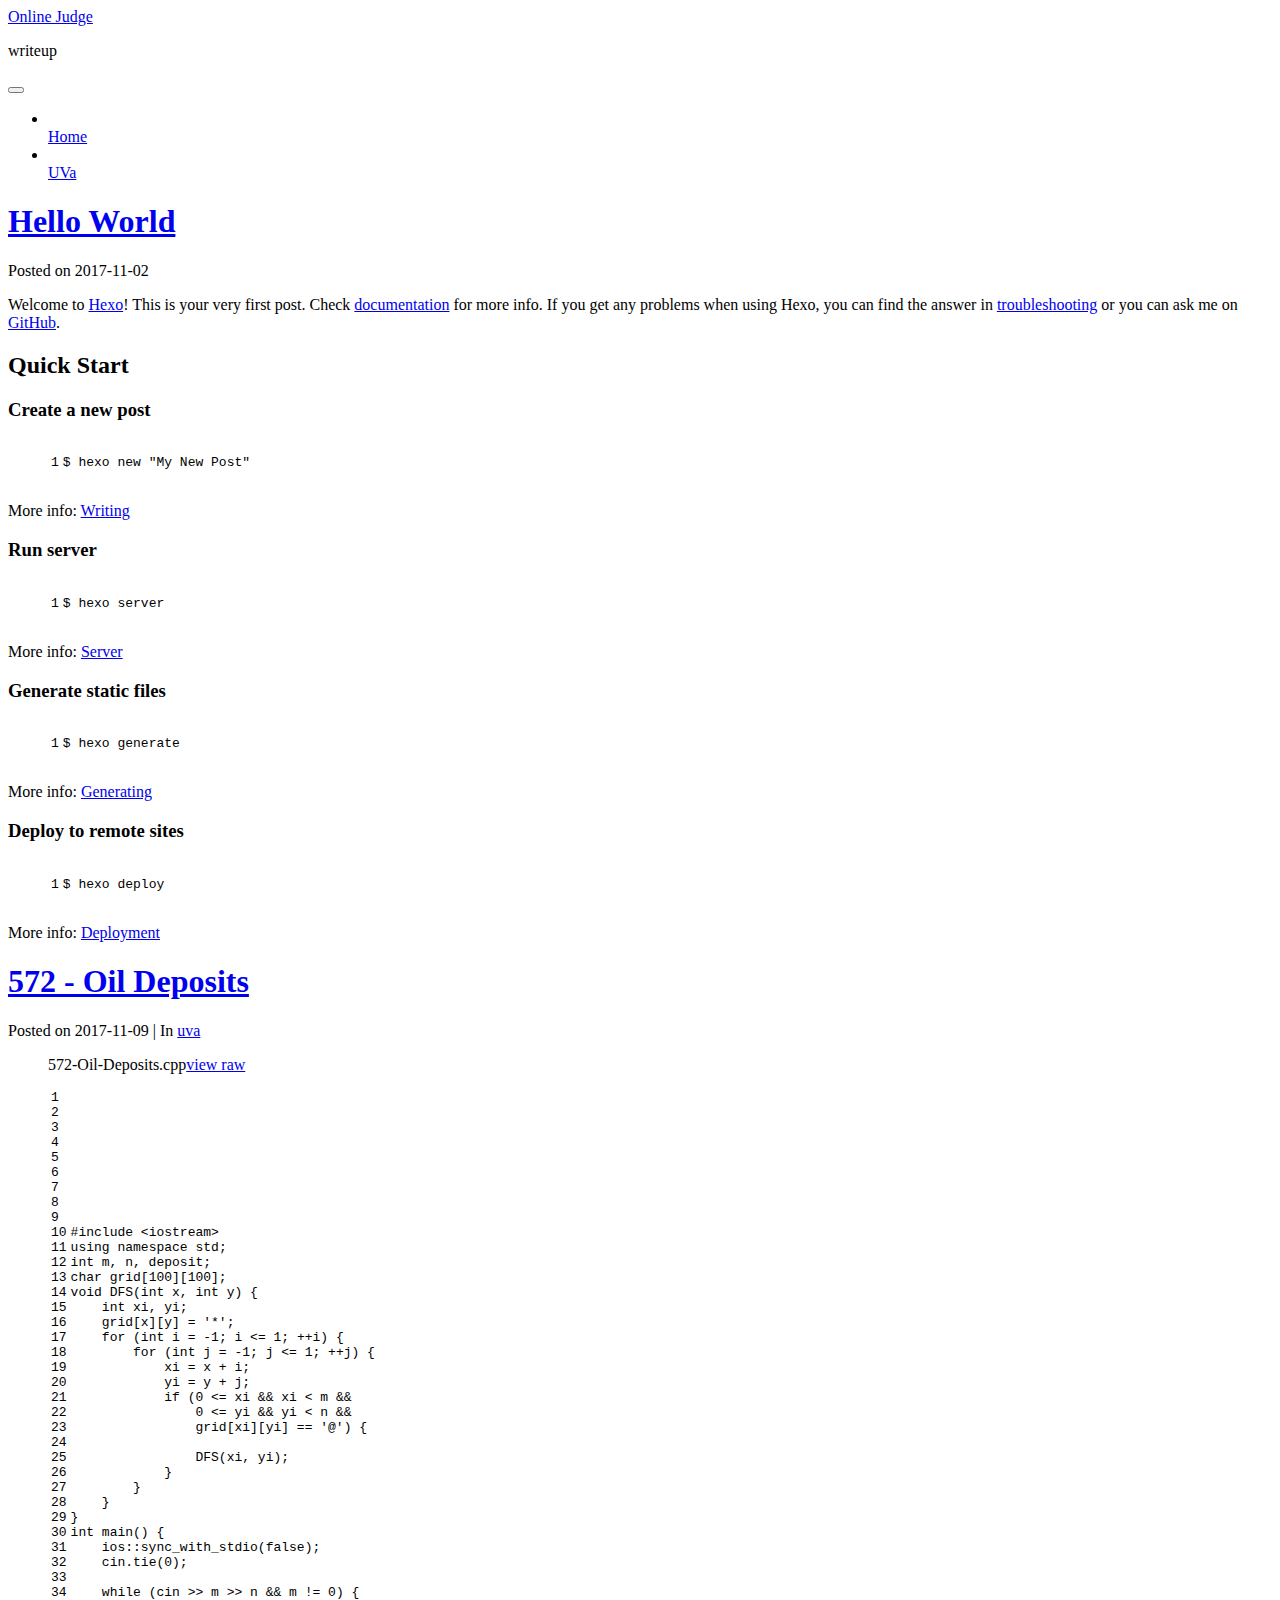
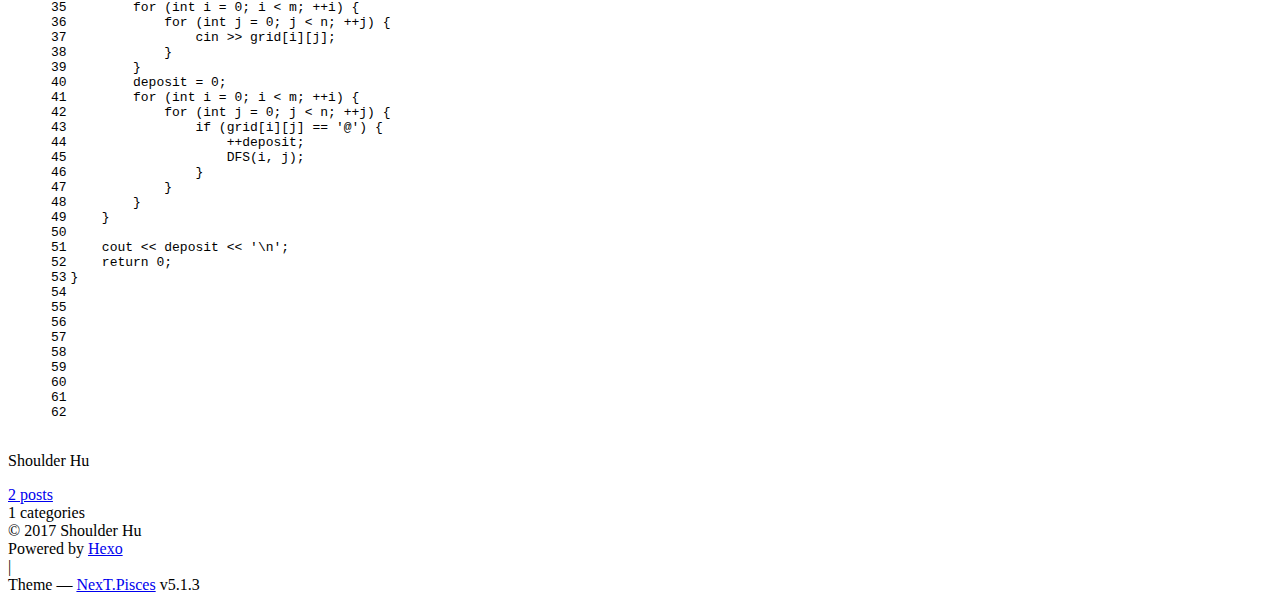
==== index.html @ 4b650085 "Site updated: 2017-11-09 22:16:03" ====
<!DOCTYPE html>



  


<html class="theme-next pisces use-motion" lang="en">
<head>
  <meta charset="UTF-8"/>
<meta http-equiv="X-UA-Compatible" content="IE=edge" />
<meta name="viewport" content="width=device-width, initial-scale=1, maximum-scale=1"/>
<meta name="theme-color" content="#222">









<meta http-equiv="Cache-Control" content="no-transform" />
<meta http-equiv="Cache-Control" content="no-siteapp" />
















  
  
  <link href="/onlinejudge/lib/fancybox/source/jquery.fancybox.css?v=2.1.5" rel="stylesheet" type="text/css" />







<link href="/onlinejudge/lib/font-awesome/css/font-awesome.min.css?v=4.6.2" rel="stylesheet" type="text/css" />

<link href="/onlinejudge/css/main.css?v=5.1.3" rel="stylesheet" type="text/css" />


  <link rel="apple-touch-icon" sizes="180x180" href="/onlinejudge/images/apple-touch-icon-next.png?v=5.1.3">


  <link rel="icon" type="image/png" sizes="32x32" href="/onlinejudge/images/favicon-32x32-next.png?v=5.1.3">


  <link rel="icon" type="image/png" sizes="16x16" href="/onlinejudge/images/favicon-16x16-next.png?v=5.1.3">


  <link rel="mask-icon" href="/onlinejudge/images/logo.svg?v=5.1.3" color="#222">





  <meta name="keywords" content="Hexo, NexT" />










<meta property="og:type" content="website">
<meta property="og:title" content="Online Judge">
<meta property="og:url" content="http://shoulderhu.github.io/onlinejudge/index.html">
<meta property="og:site_name" content="Online Judge">
<meta property="og:locale" content="en">
<meta name="twitter:card" content="summary">
<meta name="twitter:title" content="Online Judge">



<script type="text/javascript" id="hexo.configurations">
  var NexT = window.NexT || {};
  var CONFIG = {
    root: '/onlinejudge/',
    scheme: 'Pisces',
    version: '5.1.3',
    sidebar: {"position":"left","display":"post","offset":12,"b2t":false,"scrollpercent":false,"onmobile":false},
    fancybox: true,
    tabs: true,
    motion: {"enable":true,"async":false,"transition":{"post_block":"fadeIn","post_header":"slideDownIn","post_body":"slideDownIn","coll_header":"slideLeftIn","sidebar":"slideUpIn"}},
    duoshuo: {
      userId: '0',
      author: 'Author'
    },
    algolia: {
      applicationID: '',
      apiKey: '',
      indexName: '',
      hits: {"per_page":10},
      labels: {"input_placeholder":"Search for Posts","hits_empty":"We didn't find any results for the search: ${query}","hits_stats":"${hits} results found in ${time} ms"}
    }
  };
</script>



  <link rel="canonical" href="http://shoulderhu.github.io/onlinejudge/"/>





  <title>Online Judge</title>
  








</head>

<body itemscope itemtype="http://schema.org/WebPage" lang="en">

  
  
    
  

  <div class="container sidebar-position-left 
  page-home">
    <div class="headband"></div>

    <header id="header" class="header" itemscope itemtype="http://schema.org/WPHeader">
      <div class="header-inner"><div class="site-brand-wrapper">
  <div class="site-meta ">
    

    <div class="custom-logo-site-title">
      <a href="/onlinejudge/"  class="brand" rel="start">
        <span class="logo-line-before"><i></i></span>
        <span class="site-title">Online Judge</span>
        <span class="logo-line-after"><i></i></span>
      </a>
    </div>
      
        <p class="site-subtitle">writeup</p>
      
  </div>

  <div class="site-nav-toggle">
    <button>
      <span class="btn-bar"></span>
      <span class="btn-bar"></span>
      <span class="btn-bar"></span>
    </button>
  </div>
</div>

<nav class="site-nav">
  

  
    <ul id="menu" class="menu">
      
        
        <li class="menu-item menu-item-home">
          <a href="/onlinejudge/" rel="section">
            
              <i class="menu-item-icon fa fa-fw fa-home"></i> <br />
            
            Home
          </a>
        </li>
      
        
        <li class="menu-item menu-item-uva">
          <a href="/onlinejudge/categories/uva/" rel="section">
            
              <i class="menu-item-icon fa fa-fw fa-th"></i> <br />
            
            UVa
          </a>
        </li>
      

      
    </ul>
  

  
</nav>



 </div>
    </header>

    <main id="main" class="main">
      <div class="main-inner">
        <div class="content-wrap">
          <div id="content" class="content">
            
  <section id="posts" class="posts-expand">
    
      

  

  
  
  

  <article class="post post-type-normal" itemscope itemtype="http://schema.org/Article">
  
  
  
  <div class="post-block">
    <link itemprop="mainEntityOfPage" href="http://shoulderhu.github.io/onlinejudge/onlinejudge/hello-world/">

    <span hidden itemprop="author" itemscope itemtype="http://schema.org/Person">
      <meta itemprop="name" content="Shoulder Hu">
      <meta itemprop="description" content="">
      <meta itemprop="image" content="/onlinejudge/images/avatar.gif">
    </span>

    <span hidden itemprop="publisher" itemscope itemtype="http://schema.org/Organization">
      <meta itemprop="name" content="Online Judge">
    </span>

    
      <header class="post-header">

        
        
          <h1 class="post-title" itemprop="name headline">
                
                <a class="post-title-link" href="/onlinejudge/hello-world/" itemprop="url">Hello World</a></h1>
        

        <div class="post-meta">
          <span class="post-time">
            
              <span class="post-meta-item-icon">
                <i class="fa fa-calendar-o"></i>
              </span>
              
                <span class="post-meta-item-text">Posted on</span>
              
              <time title="Post created" itemprop="dateCreated datePublished" datetime="2017-11-02T09:45:26+08:00">
                2017-11-02
              </time>
            

            

            
          </span>

          

          
            
          

          
          

          

          

          

        </div>
      </header>
    

    
    
    
    <div class="post-body" itemprop="articleBody">

      
      

      
        
          
            <p>Welcome to <a href="https://hexo.io/" target="_blank" rel="external">Hexo</a>! This is your very first post. Check <a href="https://hexo.io/docs/" target="_blank" rel="external">documentation</a> for more info. If you get any problems when using Hexo, you can find the answer in <a href="https://hexo.io/docs/troubleshooting.html" target="_blank" rel="external">troubleshooting</a> or you can ask me on <a href="https://github.com/hexojs/hexo/issues" target="_blank" rel="external">GitHub</a>.</p>
<h2 id="Quick-Start"><a href="#Quick-Start" class="headerlink" title="Quick Start"></a>Quick Start</h2><h3 id="Create-a-new-post"><a href="#Create-a-new-post" class="headerlink" title="Create a new post"></a>Create a new post</h3><figure class="highlight bash"><table><tr><td class="gutter"><pre><div class="line">1</div></pre></td><td class="code"><pre><div class="line">$ hexo new <span class="string">"My New Post"</span></div></pre></td></tr></table></figure>
<p>More info: <a href="https://hexo.io/docs/writing.html" target="_blank" rel="external">Writing</a></p>
<h3 id="Run-server"><a href="#Run-server" class="headerlink" title="Run server"></a>Run server</h3><figure class="highlight bash"><table><tr><td class="gutter"><pre><div class="line">1</div></pre></td><td class="code"><pre><div class="line">$ hexo server</div></pre></td></tr></table></figure>
<p>More info: <a href="https://hexo.io/docs/server.html" target="_blank" rel="external">Server</a></p>
<h3 id="Generate-static-files"><a href="#Generate-static-files" class="headerlink" title="Generate static files"></a>Generate static files</h3><figure class="highlight bash"><table><tr><td class="gutter"><pre><div class="line">1</div></pre></td><td class="code"><pre><div class="line">$ hexo generate</div></pre></td></tr></table></figure>
<p>More info: <a href="https://hexo.io/docs/generating.html" target="_blank" rel="external">Generating</a></p>
<h3 id="Deploy-to-remote-sites"><a href="#Deploy-to-remote-sites" class="headerlink" title="Deploy to remote sites"></a>Deploy to remote sites</h3><figure class="highlight bash"><table><tr><td class="gutter"><pre><div class="line">1</div></pre></td><td class="code"><pre><div class="line">$ hexo deploy</div></pre></td></tr></table></figure>
<p>More info: <a href="https://hexo.io/docs/deployment.html" target="_blank" rel="external">Deployment</a></p>

          
        
      
    </div>
    
    
    

    

    

    

    <footer class="post-footer">
      

      

      

      
      
        <div class="post-eof"></div>
      
    </footer>
  </div>
  
  
  
  </article>


    
      

  

  
  
  

  <article class="post post-type-normal" itemscope itemtype="http://schema.org/Article">
  
  
  
  <div class="post-block">
    <link itemprop="mainEntityOfPage" href="http://shoulderhu.github.io/onlinejudge/onlinejudge/uva/572/">

    <span hidden itemprop="author" itemscope itemtype="http://schema.org/Person">
      <meta itemprop="name" content="Shoulder Hu">
      <meta itemprop="description" content="">
      <meta itemprop="image" content="/onlinejudge/images/avatar.gif">
    </span>

    <span hidden itemprop="publisher" itemscope itemtype="http://schema.org/Organization">
      <meta itemprop="name" content="Online Judge">
    </span>

    
      <header class="post-header">

        
        
          <h1 class="post-title" itemprop="name headline">
                
                <a class="post-title-link" href="/onlinejudge/uva/572/" itemprop="url">572 - Oil Deposits</a></h1>
        

        <div class="post-meta">
          <span class="post-time">
            
              <span class="post-meta-item-icon">
                <i class="fa fa-calendar-o"></i>
              </span>
              
                <span class="post-meta-item-text">Posted on</span>
              
              <time title="Post created" itemprop="dateCreated datePublished" datetime="2017-11-09T21:13:54+08:00">
                2017-11-09
              </time>
            

            

            
          </span>

          
            <span class="post-category" >
            
              <span class="post-meta-divider">|</span>
            
              <span class="post-meta-item-icon">
                <i class="fa fa-folder-o"></i>
              </span>
              
                <span class="post-meta-item-text">In</span>
              
              
                <span itemprop="about" itemscope itemtype="http://schema.org/Thing">
                  <a href="/onlinejudge/categories/uva/" itemprop="url" rel="index">
                    <span itemprop="name">uva</span>
                  </a>
                </span>

                
                
              
            </span>
          

          
            
          

          
          

          

          

          

        </div>
      </header>
    

    
    
    
    <div class="post-body" itemprop="articleBody">

      
      

      
        
          
            <figure class="highlight cpp"><figcaption><span>572-Oil-Deposits.cpp</span><a href="/onlinejudge/categories/uva/572-Oil-Deposits.cpp">view raw</a></figcaption><table><tr><td class="gutter"><pre><div class="line">1</div><div class="line">2</div><div class="line">3</div><div class="line">4</div><div class="line">5</div><div class="line">6</div><div class="line">7</div><div class="line">8</div><div class="line">9</div><div class="line">10</div><div class="line">11</div><div class="line">12</div><div class="line">13</div><div class="line">14</div><div class="line">15</div><div class="line">16</div><div class="line">17</div><div class="line">18</div><div class="line">19</div><div class="line">20</div><div class="line">21</div><div class="line">22</div><div class="line">23</div><div class="line">24</div><div class="line">25</div><div class="line">26</div><div class="line">27</div><div class="line">28</div><div class="line">29</div><div class="line">30</div><div class="line">31</div><div class="line">32</div><div class="line">33</div><div class="line">34</div><div class="line">35</div><div class="line">36</div><div class="line">37</div><div class="line">38</div><div class="line">39</div><div class="line">40</div><div class="line">41</div><div class="line">42</div><div class="line">43</div><div class="line">44</div><div class="line">45</div><div class="line">46</div><div class="line">47</div><div class="line">48</div><div class="line">49</div><div class="line">50</div><div class="line">51</div><div class="line">52</div><div class="line">53</div><div class="line">54</div><div class="line">55</div><div class="line">56</div><div class="line">57</div><div class="line">58</div><div class="line">59</div><div class="line">60</div><div class="line">61</div><div class="line">62</div></pre></td><td class="code"><pre><div class="line"><span class="meta">#<span class="meta-keyword">include</span> <span class="meta-string">&lt;iostream&gt;</span></span></div><div class="line"></div><div class="line"><span class="keyword">using</span> <span class="keyword">namespace</span> <span class="built_in">std</span>;</div><div class="line"></div><div class="line"><span class="keyword">int</span> m, n, deposit;</div><div class="line"><span class="keyword">char</span> grid[<span class="number">100</span>][<span class="number">100</span>];</div><div class="line"></div><div class="line"><span class="function"><span class="keyword">void</span> <span class="title">DFS</span><span class="params">(<span class="keyword">int</span> x, <span class="keyword">int</span> y)</span> </span>{</div><div class="line"></div><div class="line">    <span class="keyword">int</span> xi, yi;</div><div class="line">    grid[x][y] = <span class="string">'*'</span>;</div><div class="line"></div><div class="line">    <span class="keyword">for</span> (<span class="keyword">int</span> i = <span class="number">-1</span>; i &lt;= <span class="number">1</span>; ++i) {</div><div class="line"></div><div class="line">        <span class="keyword">for</span> (<span class="keyword">int</span> j = <span class="number">-1</span>; j &lt;= <span class="number">1</span>; ++j) {</div><div class="line"></div><div class="line">            xi = x + i;</div><div class="line">            yi = y + j;</div><div class="line"></div><div class="line">            <span class="keyword">if</span> (<span class="number">0</span> &lt;= xi &amp;&amp; xi &lt; m &amp;&amp;</div><div class="line">                <span class="number">0</span> &lt;= yi &amp;&amp; yi &lt; n &amp;&amp;</div><div class="line">                grid[xi][yi] == <span class="string">'@'</span>) {</div><div class="line">								</div><div class="line">                DFS(xi, yi);</div><div class="line">            }			</div><div class="line">        }</div><div class="line">    }</div><div class="line">}</div><div class="line"></div><div class="line"><span class="function"><span class="keyword">int</span> <span class="title">main</span><span class="params">()</span> </span>{</div><div class="line"></div><div class="line">    ios::sync_with_stdio(<span class="literal">false</span>);</div><div class="line">    <span class="built_in">cin</span>.tie(<span class="number">0</span>);</div><div class="line">		</div><div class="line">    <span class="keyword">while</span> (<span class="built_in">cin</span> &gt;&gt; m &gt;&gt; n &amp;&amp; m != <span class="number">0</span>) {</div><div class="line"></div><div class="line">        <span class="keyword">for</span> (<span class="keyword">int</span> i = <span class="number">0</span>; i &lt; m; ++i) {</div><div class="line"></div><div class="line">            <span class="keyword">for</span> (<span class="keyword">int</span> j = <span class="number">0</span>; j &lt; n; ++j) {</div><div class="line"></div><div class="line">                <span class="built_in">cin</span> &gt;&gt; grid[i][j];</div><div class="line">            }</div><div class="line">        }</div><div class="line"></div><div class="line">        deposit = <span class="number">0</span>;</div><div class="line"></div><div class="line">        <span class="keyword">for</span> (<span class="keyword">int</span> i = <span class="number">0</span>; i &lt; m; ++i) {</div><div class="line"></div><div class="line">            <span class="keyword">for</span> (<span class="keyword">int</span> j = <span class="number">0</span>; j &lt; n; ++j) {</div><div class="line"></div><div class="line">                <span class="keyword">if</span> (grid[i][j] == <span class="string">'@'</span>) {</div><div class="line"></div><div class="line">                    ++deposit;</div><div class="line">                    DFS(i, j);</div><div class="line">                }</div><div class="line">            }</div><div class="line">        }</div><div class="line">    } </div><div class="line">  	</div><div class="line">    <span class="built_in">cout</span> &lt;&lt; deposit &lt;&lt; <span class="string">'\n'</span>;  </div><div class="line">    <span class="keyword">return</span> <span class="number">0</span>;</div><div class="line">}</div></pre></td></tr></table></figure>

          
        
      
    </div>
    
    
    

    

    

    

    <footer class="post-footer">
      

      

      

      
      
        <div class="post-eof"></div>
      
    </footer>
  </div>
  
  
  
  </article>


    
  </section>

  


          </div>
          


          

        </div>
        
          
  
  <div class="sidebar-toggle">
    <div class="sidebar-toggle-line-wrap">
      <span class="sidebar-toggle-line sidebar-toggle-line-first"></span>
      <span class="sidebar-toggle-line sidebar-toggle-line-middle"></span>
      <span class="sidebar-toggle-line sidebar-toggle-line-last"></span>
    </div>
  </div>

  <aside id="sidebar" class="sidebar">
    
    <div class="sidebar-inner">

      

      

      <section class="site-overview-wrap sidebar-panel sidebar-panel-active">
        <div class="site-overview">
          <div class="site-author motion-element" itemprop="author" itemscope itemtype="http://schema.org/Person">
            
              <p class="site-author-name" itemprop="name">Shoulder Hu</p>
              <p class="site-description motion-element" itemprop="description"></p>
          </div>

          <nav class="site-state motion-element">

            
              <div class="site-state-item site-state-posts">
              
                <a href="/onlinejudge/archives">
              
                  <span class="site-state-item-count">2</span>
                  <span class="site-state-item-name">posts</span>
                </a>
              </div>
            

            
              
              
              <div class="site-state-item site-state-categories">
                
                  <span class="site-state-item-count">1</span>
                  <span class="site-state-item-name">categories</span>
                
              </div>
            

            

          </nav>

          

          <div class="links-of-author motion-element">
            
          </div>

          
          

          
          

          

        </div>
      </section>

      

      

    </div>
  </aside>


        
      </div>
    </main>

    <footer id="footer" class="footer">
      <div class="footer-inner">
        <div class="copyright">&copy; <span itemprop="copyrightYear">2017</span>
  <span class="with-love">
    <i class="fa fa-user"></i>
  </span>
  <span class="author" itemprop="copyrightHolder">Shoulder Hu</span>

  
</div>


  <div class="powered-by">Powered by <a class="theme-link" target="_blank" href="https://hexo.io">Hexo</a></div>



  <span class="post-meta-divider">|</span>



  <div class="theme-info">Theme &mdash; <a class="theme-link" target="_blank" href="https://github.com/iissnan/hexo-theme-next">NexT.Pisces</a> v5.1.3</div>




        







        
      </div>
    </footer>

    
      <div class="back-to-top">
        <i class="fa fa-arrow-up"></i>
        
      </div>
    

    

  </div>

  

<script type="text/javascript">
  if (Object.prototype.toString.call(window.Promise) !== '[object Function]') {
    window.Promise = null;
  }
</script>









  












  
  
    <script type="text/javascript" src="/onlinejudge/lib/jquery/index.js?v=2.1.3"></script>
  

  
  
    <script type="text/javascript" src="/onlinejudge/lib/fastclick/lib/fastclick.min.js?v=1.0.6"></script>
  

  
  
    <script type="text/javascript" src="/onlinejudge/lib/jquery_lazyload/jquery.lazyload.js?v=1.9.7"></script>
  

  
  
    <script type="text/javascript" src="/onlinejudge/lib/velocity/velocity.min.js?v=1.2.1"></script>
  

  
  
    <script type="text/javascript" src="/onlinejudge/lib/velocity/velocity.ui.min.js?v=1.2.1"></script>
  

  
  
    <script type="text/javascript" src="/onlinejudge/lib/fancybox/source/jquery.fancybox.pack.js?v=2.1.5"></script>
  


  


  <script type="text/javascript" src="/onlinejudge/js/src/utils.js?v=5.1.3"></script>

  <script type="text/javascript" src="/onlinejudge/js/src/motion.js?v=5.1.3"></script>



  
  


  <script type="text/javascript" src="/onlinejudge/js/src/affix.js?v=5.1.3"></script>

  <script type="text/javascript" src="/onlinejudge/js/src/schemes/pisces.js?v=5.1.3"></script>



  

  


  <script type="text/javascript" src="/onlinejudge/js/src/bootstrap.js?v=5.1.3"></script>



  


  




	





  





  












  





  

  

  

  
  

  

  

  

</body>
</html>
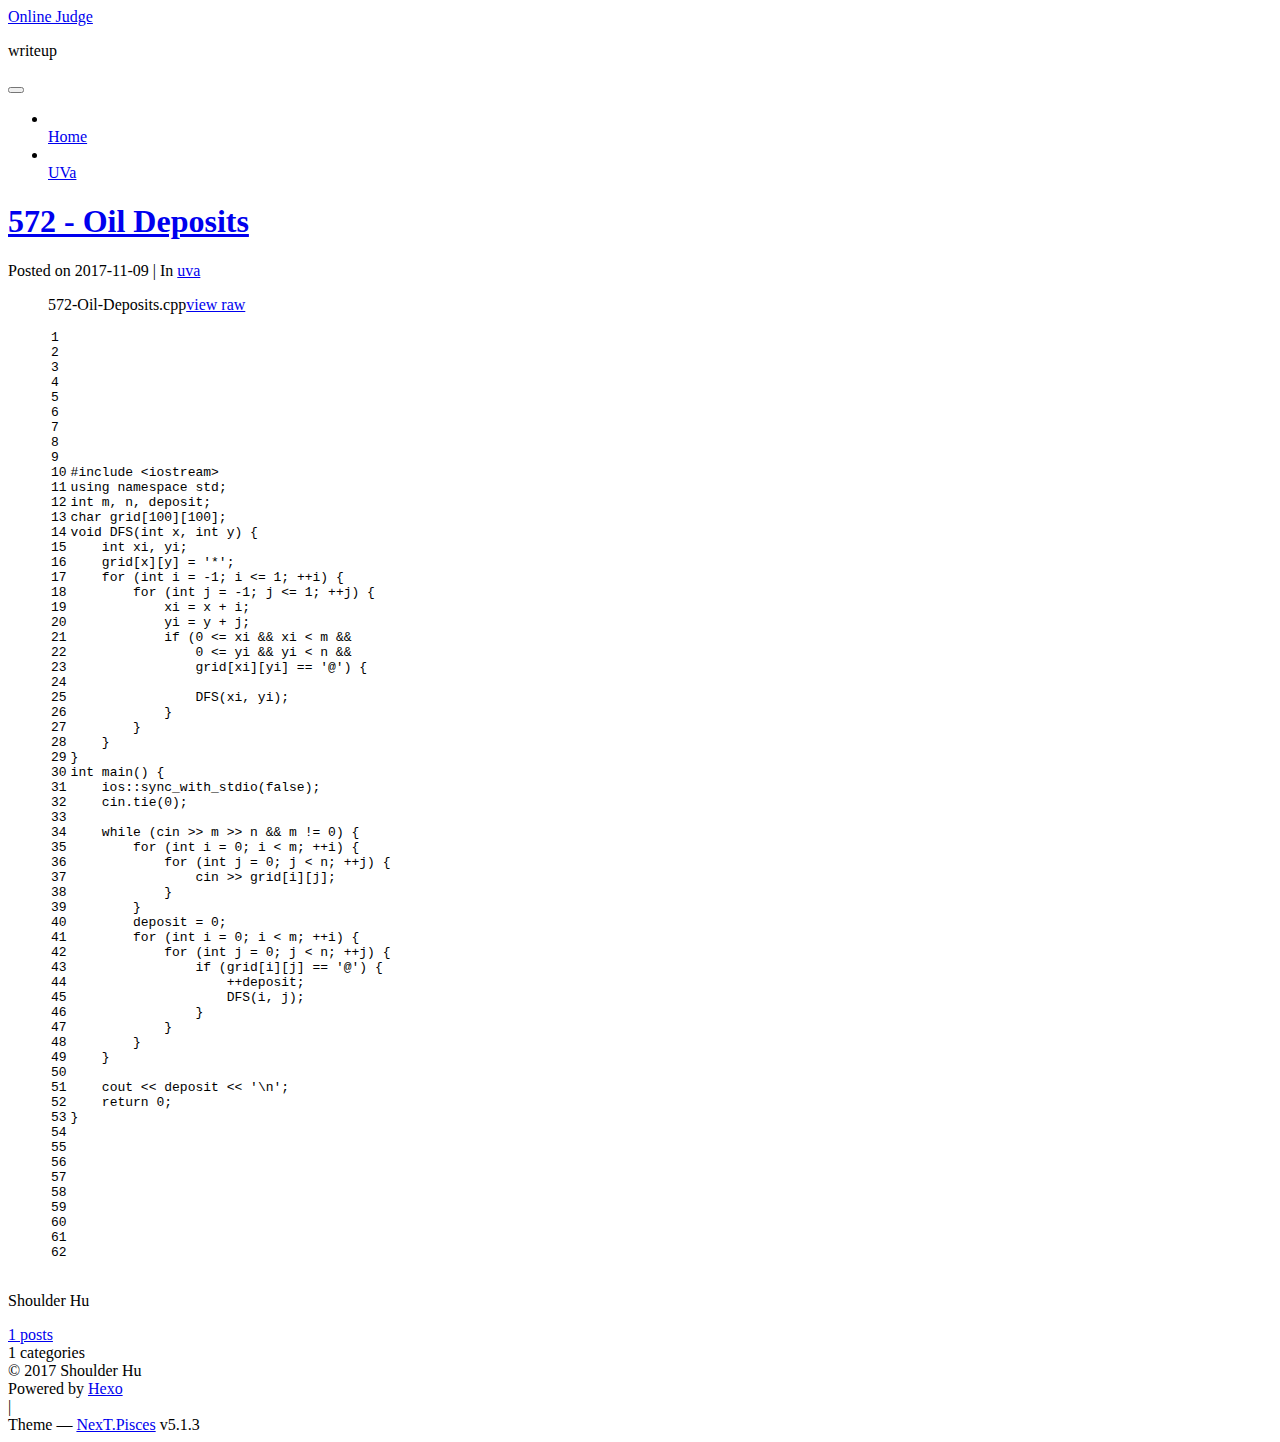
==== commit d4303fc5: "Site updated: 2017-11-09 22:50:57" ====
--- a/index.html
+++ b/index.html
@@ -229,134 +229,6 @@
   
   
   <div class="post-block">
-    <link itemprop="mainEntityOfPage" href="http://shoulderhu.github.io/onlinejudge/onlinejudge/hello-world/">
-
-    <span hidden itemprop="author" itemscope itemtype="http://schema.org/Person">
-      <meta itemprop="name" content="Shoulder Hu">
-      <meta itemprop="description" content="">
-      <meta itemprop="image" content="/onlinejudge/images/avatar.gif">
-    </span>
-
-    <span hidden itemprop="publisher" itemscope itemtype="http://schema.org/Organization">
-      <meta itemprop="name" content="Online Judge">
-    </span>
-
-    
-      <header class="post-header">
-
-        
-        
-          <h1 class="post-title" itemprop="name headline">
-                
-                <a class="post-title-link" href="/onlinejudge/hello-world/" itemprop="url">Hello World</a></h1>
-        
-
-        <div class="post-meta">
-          <span class="post-time">
-            
-              <span class="post-meta-item-icon">
-                <i class="fa fa-calendar-o"></i>
-              </span>
-              
-                <span class="post-meta-item-text">Posted on</span>
-              
-              <time title="Post created" itemprop="dateCreated datePublished" datetime="2017-11-02T09:45:26+08:00">
-                2017-11-02
-              </time>
-            
-
-            
-
-            
-          </span>
-
-          
-
-          
-            
-          
-
-          
-          
-
-          
-
-          
-
-          
-
-        </div>
-      </header>
-    
-
-    
-    
-    
-    <div class="post-body" itemprop="articleBody">
-
-      
-      
-
-      
-        
-          
-            <p>Welcome to <a href="https://hexo.io/" target="_blank" rel="external">Hexo</a>! This is your very first post. Check <a href="https://hexo.io/docs/" target="_blank" rel="external">documentation</a> for more info. If you get any problems when using Hexo, you can find the answer in <a href="https://hexo.io/docs/troubleshooting.html" target="_blank" rel="external">troubleshooting</a> or you can ask me on <a href="https://github.com/hexojs/hexo/issues" target="_blank" rel="external">GitHub</a>.</p>
-<h2 id="Quick-Start"><a href="#Quick-Start" class="headerlink" title="Quick Start"></a>Quick Start</h2><h3 id="Create-a-new-post"><a href="#Create-a-new-post" class="headerlink" title="Create a new post"></a>Create a new post</h3><figure class="highlight bash"><table><tr><td class="gutter"><pre><div class="line">1</div></pre></td><td class="code"><pre><div class="line">$ hexo new <span class="string">"My New Post"</span></div></pre></td></tr></table></figure>
-<p>More info: <a href="https://hexo.io/docs/writing.html" target="_blank" rel="external">Writing</a></p>
-<h3 id="Run-server"><a href="#Run-server" class="headerlink" title="Run server"></a>Run server</h3><figure class="highlight bash"><table><tr><td class="gutter"><pre><div class="line">1</div></pre></td><td class="code"><pre><div class="line">$ hexo server</div></pre></td></tr></table></figure>
-<p>More info: <a href="https://hexo.io/docs/server.html" target="_blank" rel="external">Server</a></p>
-<h3 id="Generate-static-files"><a href="#Generate-static-files" class="headerlink" title="Generate static files"></a>Generate static files</h3><figure class="highlight bash"><table><tr><td class="gutter"><pre><div class="line">1</div></pre></td><td class="code"><pre><div class="line">$ hexo generate</div></pre></td></tr></table></figure>
-<p>More info: <a href="https://hexo.io/docs/generating.html" target="_blank" rel="external">Generating</a></p>
-<h3 id="Deploy-to-remote-sites"><a href="#Deploy-to-remote-sites" class="headerlink" title="Deploy to remote sites"></a>Deploy to remote sites</h3><figure class="highlight bash"><table><tr><td class="gutter"><pre><div class="line">1</div></pre></td><td class="code"><pre><div class="line">$ hexo deploy</div></pre></td></tr></table></figure>
-<p>More info: <a href="https://hexo.io/docs/deployment.html" target="_blank" rel="external">Deployment</a></p>
-
-          
-        
-      
-    </div>
-    
-    
-    
-
-    
-
-    
-
-    
-
-    <footer class="post-footer">
-      
-
-      
-
-      
-
-      
-      
-        <div class="post-eof"></div>
-      
-    </footer>
-  </div>
-  
-  
-  
-  </article>
-
-
-    
-      
-
-  
-
-  
-  
-  
-
-  <article class="post post-type-normal" itemscope itemtype="http://schema.org/Article">
-  
-  
-  
-  <div class="post-block">
     <link itemprop="mainEntityOfPage" href="http://shoulderhu.github.io/onlinejudge/onlinejudge/uva/572/">
 
     <span hidden itemprop="author" itemscope itemtype="http://schema.org/Person">
@@ -532,7 +404,7 @@
               
                 <a href="/onlinejudge/archives">
               
-                  <span class="site-state-item-count">2</span>
+                  <span class="site-state-item-count">1</span>
                   <span class="site-state-item-name">posts</span>
                 </a>
               </div>
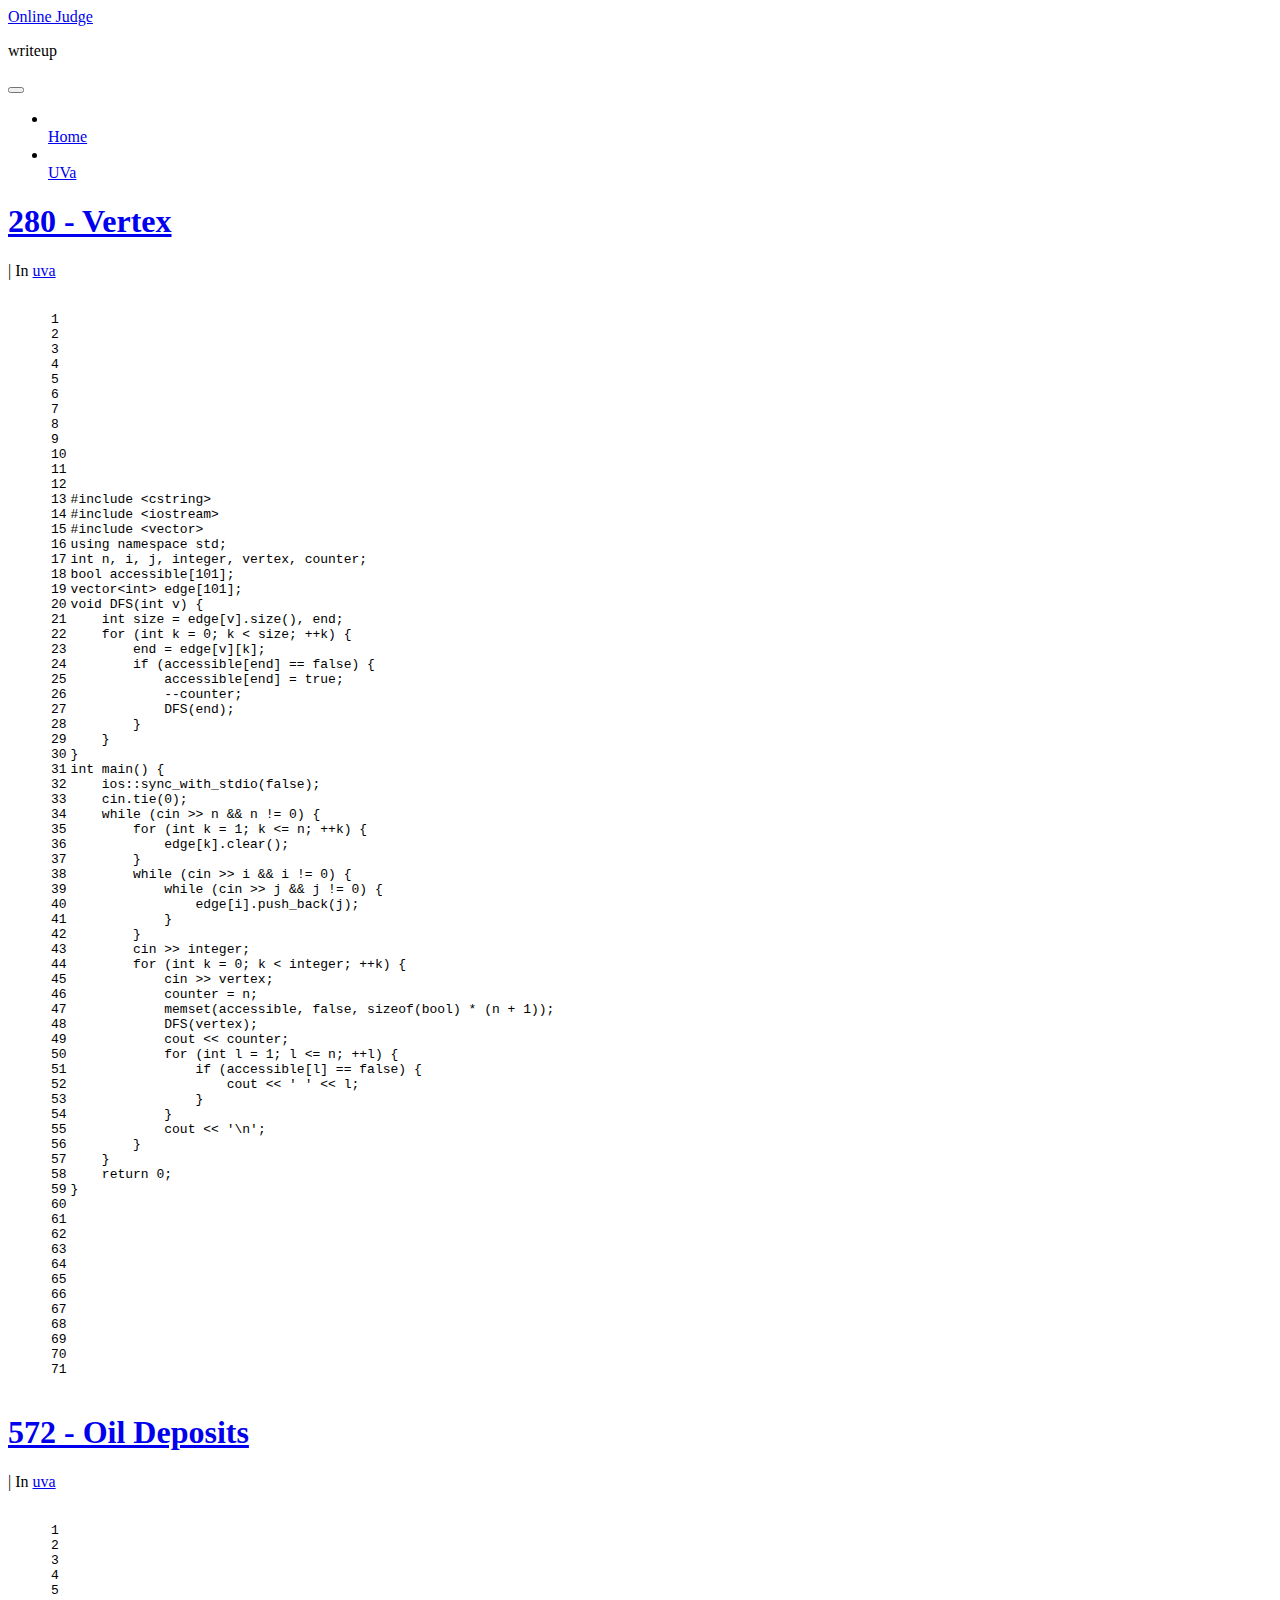
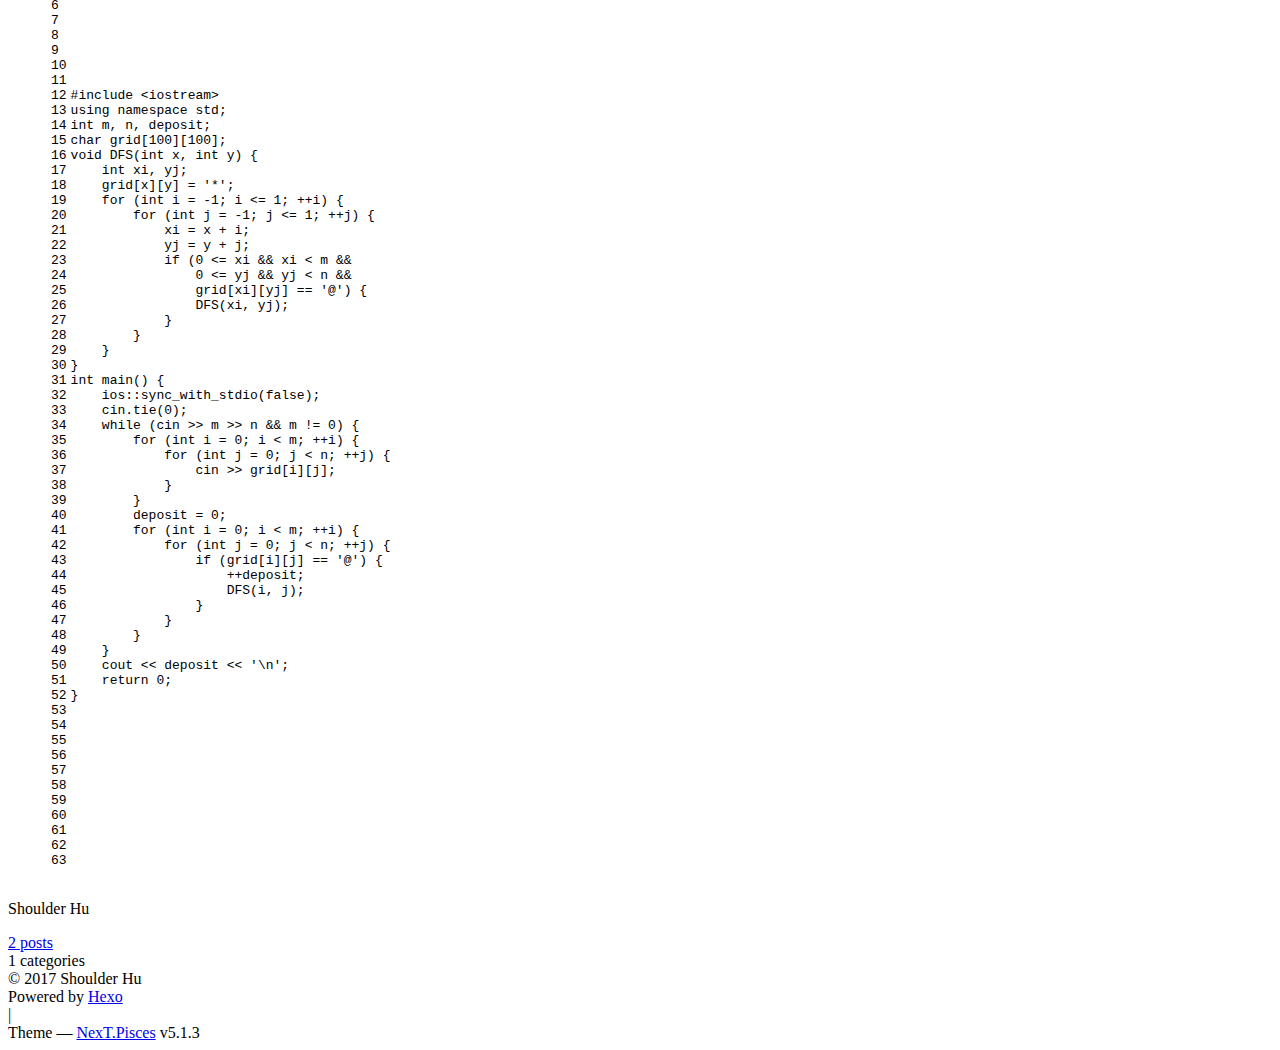
==== commit 1634c953: "Site updated: 2017-11-14 19:16:24" ====
--- a/index.html
+++ b/index.html
@@ -229,7 +229,7 @@
   
   
   <div class="post-block">
-    <link itemprop="mainEntityOfPage" href="http://shoulderhu.github.io/onlinejudge/onlinejudge/uva/572/">
+    <link itemprop="mainEntityOfPage" href="http://shoulderhu.github.io/onlinejudge/onlinejudge/uva/280/">
 
     <span hidden itemprop="author" itemscope itemtype="http://schema.org/Person">
       <meta itemprop="name" content="Shoulder Hu">
@@ -248,28 +248,11 @@
         
           <h1 class="post-title" itemprop="name headline">
                 
-                <a class="post-title-link" href="/onlinejudge/uva/572/" itemprop="url">572 - Oil Deposits</a></h1>
+                <a class="post-title-link" href="/onlinejudge/uva/280/" itemprop="url">280 - Vertex</a></h1>
         
 
         <div class="post-meta">
-          <span class="post-time">
-            
-              <span class="post-meta-item-icon">
-                <i class="fa fa-calendar-o"></i>
-              </span>
-              
-                <span class="post-meta-item-text">Posted on</span>
-              
-              <time title="Post created" itemprop="dateCreated datePublished" datetime="2017-11-09T21:13:54+08:00">
-                2017-11-09
-              </time>
-            
-
-            
-
-            
-          </span>
-
+          
           
             <span class="post-category" >
             
@@ -322,7 +305,132 @@
       
         
           
-            <figure class="highlight cpp"><figcaption><span>572-Oil-Deposits.cpp</span><a href="/onlinejudge/categories/uva/572-Oil-Deposits.cpp">view raw</a></figcaption><table><tr><td class="gutter"><pre><div class="line">1</div><div class="line">2</div><div class="line">3</div><div class="line">4</div><div class="line">5</div><div class="line">6</div><div class="line">7</div><div class="line">8</div><div class="line">9</div><div class="line">10</div><div class="line">11</div><div class="line">12</div><div class="line">13</div><div class="line">14</div><div class="line">15</div><div class="line">16</div><div class="line">17</div><div class="line">18</div><div class="line">19</div><div class="line">20</div><div class="line">21</div><div class="line">22</div><div class="line">23</div><div class="line">24</div><div class="line">25</div><div class="line">26</div><div class="line">27</div><div class="line">28</div><div class="line">29</div><div class="line">30</div><div class="line">31</div><div class="line">32</div><div class="line">33</div><div class="line">34</div><div class="line">35</div><div class="line">36</div><div class="line">37</div><div class="line">38</div><div class="line">39</div><div class="line">40</div><div class="line">41</div><div class="line">42</div><div class="line">43</div><div class="line">44</div><div class="line">45</div><div class="line">46</div><div class="line">47</div><div class="line">48</div><div class="line">49</div><div class="line">50</div><div class="line">51</div><div class="line">52</div><div class="line">53</div><div class="line">54</div><div class="line">55</div><div class="line">56</div><div class="line">57</div><div class="line">58</div><div class="line">59</div><div class="line">60</div><div class="line">61</div><div class="line">62</div></pre></td><td class="code"><pre><div class="line"><span class="meta">#<span class="meta-keyword">include</span> <span class="meta-string">&lt;iostream&gt;</span></span></div><div class="line"></div><div class="line"><span class="keyword">using</span> <span class="keyword">namespace</span> <span class="built_in">std</span>;</div><div class="line"></div><div class="line"><span class="keyword">int</span> m, n, deposit;</div><div class="line"><span class="keyword">char</span> grid[<span class="number">100</span>][<span class="number">100</span>];</div><div class="line"></div><div class="line"><span class="function"><span class="keyword">void</span> <span class="title">DFS</span><span class="params">(<span class="keyword">int</span> x, <span class="keyword">int</span> y)</span> </span>{</div><div class="line"></div><div class="line">    <span class="keyword">int</span> xi, yi;</div><div class="line">    grid[x][y] = <span class="string">'*'</span>;</div><div class="line"></div><div class="line">    <span class="keyword">for</span> (<span class="keyword">int</span> i = <span class="number">-1</span>; i &lt;= <span class="number">1</span>; ++i) {</div><div class="line"></div><div class="line">        <span class="keyword">for</span> (<span class="keyword">int</span> j = <span class="number">-1</span>; j &lt;= <span class="number">1</span>; ++j) {</div><div class="line"></div><div class="line">            xi = x + i;</div><div class="line">            yi = y + j;</div><div class="line"></div><div class="line">            <span class="keyword">if</span> (<span class="number">0</span> &lt;= xi &amp;&amp; xi &lt; m &amp;&amp;</div><div class="line">                <span class="number">0</span> &lt;= yi &amp;&amp; yi &lt; n &amp;&amp;</div><div class="line">                grid[xi][yi] == <span class="string">'@'</span>) {</div><div class="line">								</div><div class="line">                DFS(xi, yi);</div><div class="line">            }			</div><div class="line">        }</div><div class="line">    }</div><div class="line">}</div><div class="line"></div><div class="line"><span class="function"><span class="keyword">int</span> <span class="title">main</span><span class="params">()</span> </span>{</div><div class="line"></div><div class="line">    ios::sync_with_stdio(<span class="literal">false</span>);</div><div class="line">    <span class="built_in">cin</span>.tie(<span class="number">0</span>);</div><div class="line">		</div><div class="line">    <span class="keyword">while</span> (<span class="built_in">cin</span> &gt;&gt; m &gt;&gt; n &amp;&amp; m != <span class="number">0</span>) {</div><div class="line"></div><div class="line">        <span class="keyword">for</span> (<span class="keyword">int</span> i = <span class="number">0</span>; i &lt; m; ++i) {</div><div class="line"></div><div class="line">            <span class="keyword">for</span> (<span class="keyword">int</span> j = <span class="number">0</span>; j &lt; n; ++j) {</div><div class="line"></div><div class="line">                <span class="built_in">cin</span> &gt;&gt; grid[i][j];</div><div class="line">            }</div><div class="line">        }</div><div class="line"></div><div class="line">        deposit = <span class="number">0</span>;</div><div class="line"></div><div class="line">        <span class="keyword">for</span> (<span class="keyword">int</span> i = <span class="number">0</span>; i &lt; m; ++i) {</div><div class="line"></div><div class="line">            <span class="keyword">for</span> (<span class="keyword">int</span> j = <span class="number">0</span>; j &lt; n; ++j) {</div><div class="line"></div><div class="line">                <span class="keyword">if</span> (grid[i][j] == <span class="string">'@'</span>) {</div><div class="line"></div><div class="line">                    ++deposit;</div><div class="line">                    DFS(i, j);</div><div class="line">                }</div><div class="line">            }</div><div class="line">        }</div><div class="line">    } </div><div class="line">  	</div><div class="line">    <span class="built_in">cout</span> &lt;&lt; deposit &lt;&lt; <span class="string">'\n'</span>;  </div><div class="line">    <span class="keyword">return</span> <span class="number">0</span>;</div><div class="line">}</div></pre></td></tr></table></figure>
+            <figure class="highlight cpp"><table><tr><td class="gutter"><pre><div class="line">1</div><div class="line">2</div><div class="line">3</div><div class="line">4</div><div class="line">5</div><div class="line">6</div><div class="line">7</div><div class="line">8</div><div class="line">9</div><div class="line">10</div><div class="line">11</div><div class="line">12</div><div class="line">13</div><div class="line">14</div><div class="line">15</div><div class="line">16</div><div class="line">17</div><div class="line">18</div><div class="line">19</div><div class="line">20</div><div class="line">21</div><div class="line">22</div><div class="line">23</div><div class="line">24</div><div class="line">25</div><div class="line">26</div><div class="line">27</div><div class="line">28</div><div class="line">29</div><div class="line">30</div><div class="line">31</div><div class="line">32</div><div class="line">33</div><div class="line">34</div><div class="line">35</div><div class="line">36</div><div class="line">37</div><div class="line">38</div><div class="line">39</div><div class="line">40</div><div class="line">41</div><div class="line">42</div><div class="line">43</div><div class="line">44</div><div class="line">45</div><div class="line">46</div><div class="line">47</div><div class="line">48</div><div class="line">49</div><div class="line">50</div><div class="line">51</div><div class="line">52</div><div class="line">53</div><div class="line">54</div><div class="line">55</div><div class="line">56</div><div class="line">57</div><div class="line">58</div><div class="line">59</div><div class="line">60</div><div class="line">61</div><div class="line">62</div><div class="line">63</div><div class="line">64</div><div class="line">65</div><div class="line">66</div><div class="line">67</div><div class="line">68</div><div class="line">69</div><div class="line">70</div><div class="line">71</div></pre></td><td class="code"><pre><div class="line"><span class="meta">#<span class="meta-keyword">include</span> <span class="meta-string">&lt;cstring&gt;</span></span></div><div class="line"><span class="meta">#<span class="meta-keyword">include</span> <span class="meta-string">&lt;iostream&gt;</span></span></div><div class="line"><span class="meta">#<span class="meta-keyword">include</span> <span class="meta-string">&lt;vector&gt;</span></span></div><div class="line"></div><div class="line"><span class="keyword">using</span> <span class="keyword">namespace</span> <span class="built_in">std</span>;</div><div class="line"></div><div class="line"><span class="keyword">int</span> n, i, j, integer, vertex, counter;</div><div class="line"><span class="keyword">bool</span> accessible[<span class="number">101</span>];</div><div class="line"><span class="built_in">vector</span>&lt;<span class="keyword">int</span>&gt; edge[<span class="number">101</span>];</div><div class="line"></div><div class="line"><span class="function"><span class="keyword">void</span> <span class="title">DFS</span><span class="params">(<span class="keyword">int</span> v)</span> </span>&#123;</div><div class="line"></div><div class="line">    <span class="keyword">int</span> size = edge[v].size(), end;</div><div class="line"></div><div class="line">    <span class="keyword">for</span> (<span class="keyword">int</span> k = <span class="number">0</span>; k &lt; size; ++k) &#123;</div><div class="line"></div><div class="line">        end = edge[v][k];</div><div class="line"></div><div class="line">        <span class="keyword">if</span> (accessible[end] == <span class="literal">false</span>) &#123;</div><div class="line"></div><div class="line">            accessible[end] = <span class="literal">true</span>;</div><div class="line">            --counter;</div><div class="line">            DFS(end);</div><div class="line">        &#125;</div><div class="line">    &#125;</div><div class="line">&#125;</div><div class="line"></div><div class="line"><span class="function"><span class="keyword">int</span> <span class="title">main</span><span class="params">()</span> </span>&#123;</div><div class="line"></div><div class="line">    ios::sync_with_stdio(<span class="literal">false</span>);</div><div class="line">    <span class="built_in">cin</span>.tie(<span class="number">0</span>);</div><div class="line"></div><div class="line">    <span class="keyword">while</span> (<span class="built_in">cin</span> &gt;&gt; n &amp;&amp; n != <span class="number">0</span>) &#123;</div><div class="line"></div><div class="line">        <span class="keyword">for</span> (<span class="keyword">int</span> k = <span class="number">1</span>; k &lt;= n; ++k) &#123;</div><div class="line"></div><div class="line">            edge[k].clear();</div><div class="line">        &#125;</div><div class="line"></div><div class="line">        <span class="keyword">while</span> (<span class="built_in">cin</span> &gt;&gt; i &amp;&amp; i != <span class="number">0</span>) &#123;</div><div class="line"></div><div class="line">            <span class="keyword">while</span> (<span class="built_in">cin</span> &gt;&gt; j &amp;&amp; j != <span class="number">0</span>) &#123;</div><div class="line"></div><div class="line">                edge[i].push_back(j);</div><div class="line">            &#125;</div><div class="line">        &#125;</div><div class="line"></div><div class="line">        <span class="built_in">cin</span> &gt;&gt; integer;</div><div class="line"></div><div class="line">        <span class="keyword">for</span> (<span class="keyword">int</span> k = <span class="number">0</span>; k &lt; integer; ++k) &#123;</div><div class="line"></div><div class="line">            <span class="built_in">cin</span> &gt;&gt; vertex;</div><div class="line">            counter = n;</div><div class="line">            <span class="built_in">memset</span>(accessible, <span class="literal">false</span>, <span class="keyword">sizeof</span>(<span class="keyword">bool</span>) * (n + <span class="number">1</span>));</div><div class="line">            DFS(vertex);</div><div class="line">            <span class="built_in">cout</span> &lt;&lt; counter;</div><div class="line"></div><div class="line">            <span class="keyword">for</span> (<span class="keyword">int</span> l = <span class="number">1</span>; l &lt;= n; ++l) &#123;</div><div class="line"></div><div class="line">                <span class="keyword">if</span> (accessible[l] == <span class="literal">false</span>) &#123;</div><div class="line"></div><div class="line">                    <span class="built_in">cout</span> &lt;&lt; <span class="string">' '</span> &lt;&lt; l;</div><div class="line">                &#125;</div><div class="line">            &#125;</div><div class="line"></div><div class="line">            <span class="built_in">cout</span> &lt;&lt; <span class="string">'\n'</span>;</div><div class="line">        &#125;</div><div class="line">    &#125;</div><div class="line"></div><div class="line">    <span class="keyword">return</span> <span class="number">0</span>;</div><div class="line">&#125;</div></pre></td></tr></table></figure>
+
+          
+        
+      
+    </div>
+    
+    
+    
+
+    
+
+    
+
+    
+
+    <footer class="post-footer">
+      
+
+      
+
+      
+
+      
+      
+        <div class="post-eof"></div>
+      
+    </footer>
+  </div>
+  
+  
+  
+  </article>
+
+
+    
+      
+
+  
+
+  
+  
+  
+
+  <article class="post post-type-normal" itemscope itemtype="http://schema.org/Article">
+  
+  
+  
+  <div class="post-block">
+    <link itemprop="mainEntityOfPage" href="http://shoulderhu.github.io/onlinejudge/onlinejudge/uva/572/">
+
+    <span hidden itemprop="author" itemscope itemtype="http://schema.org/Person">
+      <meta itemprop="name" content="Shoulder Hu">
+      <meta itemprop="description" content="">
+      <meta itemprop="image" content="/onlinejudge/images/avatar.gif">
+    </span>
+
+    <span hidden itemprop="publisher" itemscope itemtype="http://schema.org/Organization">
+      <meta itemprop="name" content="Online Judge">
+    </span>
+
+    
+      <header class="post-header">
+
+        
+        
+          <h1 class="post-title" itemprop="name headline">
+                
+                <a class="post-title-link" href="/onlinejudge/uva/572/" itemprop="url">572 - Oil Deposits</a></h1>
+        
+
+        <div class="post-meta">
+          
+          
+            <span class="post-category" >
+            
+              <span class="post-meta-divider">|</span>
+            
+              <span class="post-meta-item-icon">
+                <i class="fa fa-folder-o"></i>
+              </span>
+              
+                <span class="post-meta-item-text">In</span>
+              
+              
+                <span itemprop="about" itemscope itemtype="http://schema.org/Thing">
+                  <a href="/onlinejudge/categories/uva/" itemprop="url" rel="index">
+                    <span itemprop="name">uva</span>
+                  </a>
+                </span>
+
+                
+                
+              
+            </span>
+          
+
+          
+            
+          
+
+          
+          
+
+          
+
+          
+
+          
+
+        </div>
+      </header>
+    
+
+    
+    
+    
+    <div class="post-body" itemprop="articleBody">
+
+      
+      
+
+      
+        
+          
+            <figure class="highlight cpp"><table><tr><td class="gutter"><pre><div class="line">1</div><div class="line">2</div><div class="line">3</div><div class="line">4</div><div class="line">5</div><div class="line">6</div><div class="line">7</div><div class="line">8</div><div class="line">9</div><div class="line">10</div><div class="line">11</div><div class="line">12</div><div class="line">13</div><div class="line">14</div><div class="line">15</div><div class="line">16</div><div class="line">17</div><div class="line">18</div><div class="line">19</div><div class="line">20</div><div class="line">21</div><div class="line">22</div><div class="line">23</div><div class="line">24</div><div class="line">25</div><div class="line">26</div><div class="line">27</div><div class="line">28</div><div class="line">29</div><div class="line">30</div><div class="line">31</div><div class="line">32</div><div class="line">33</div><div class="line">34</div><div class="line">35</div><div class="line">36</div><div class="line">37</div><div class="line">38</div><div class="line">39</div><div class="line">40</div><div class="line">41</div><div class="line">42</div><div class="line">43</div><div class="line">44</div><div class="line">45</div><div class="line">46</div><div class="line">47</div><div class="line">48</div><div class="line">49</div><div class="line">50</div><div class="line">51</div><div class="line">52</div><div class="line">53</div><div class="line">54</div><div class="line">55</div><div class="line">56</div><div class="line">57</div><div class="line">58</div><div class="line">59</div><div class="line">60</div><div class="line">61</div><div class="line">62</div><div class="line">63</div></pre></td><td class="code"><pre><div class="line"><span class="meta">#<span class="meta-keyword">include</span> <span class="meta-string">&lt;iostream&gt;</span></span></div><div class="line"></div><div class="line"><span class="keyword">using</span> <span class="keyword">namespace</span> <span class="built_in">std</span>;</div><div class="line"></div><div class="line"><span class="keyword">int</span> m, n, deposit;</div><div class="line"><span class="keyword">char</span> grid[<span class="number">100</span>][<span class="number">100</span>];</div><div class="line"></div><div class="line"><span class="function"><span class="keyword">void</span> <span class="title">DFS</span><span class="params">(<span class="keyword">int</span> x, <span class="keyword">int</span> y)</span> </span>&#123;</div><div class="line"></div><div class="line">    <span class="keyword">int</span> xi, yj;</div><div class="line">    grid[x][y] = <span class="string">'*'</span>;</div><div class="line"></div><div class="line">    <span class="keyword">for</span> (<span class="keyword">int</span> i = <span class="number">-1</span>; i &lt;= <span class="number">1</span>; ++i) &#123;</div><div class="line"></div><div class="line">        <span class="keyword">for</span> (<span class="keyword">int</span> j = <span class="number">-1</span>; j &lt;= <span class="number">1</span>; ++j) &#123;</div><div class="line"></div><div class="line">            xi = x + i;</div><div class="line">            yj = y + j;</div><div class="line"></div><div class="line">            <span class="keyword">if</span> (<span class="number">0</span> &lt;= xi &amp;&amp; xi &lt; m &amp;&amp;</div><div class="line">                <span class="number">0</span> &lt;= yj &amp;&amp; yj &lt; n &amp;&amp;</div><div class="line">                grid[xi][yj] == <span class="string">'@'</span>) &#123;</div><div class="line"></div><div class="line">                DFS(xi, yj);</div><div class="line">            &#125;</div><div class="line">        &#125;</div><div class="line">    &#125;</div><div class="line">&#125;</div><div class="line"></div><div class="line"><span class="function"><span class="keyword">int</span> <span class="title">main</span><span class="params">()</span> </span>&#123;</div><div class="line"></div><div class="line">    ios::sync_with_stdio(<span class="literal">false</span>);</div><div class="line">    <span class="built_in">cin</span>.tie(<span class="number">0</span>);</div><div class="line"></div><div class="line">    <span class="keyword">while</span> (<span class="built_in">cin</span> &gt;&gt; m &gt;&gt; n &amp;&amp; m != <span class="number">0</span>) &#123;</div><div class="line"></div><div class="line">        <span class="keyword">for</span> (<span class="keyword">int</span> i = <span class="number">0</span>; i &lt; m; ++i) &#123;</div><div class="line"></div><div class="line">            <span class="keyword">for</span> (<span class="keyword">int</span> j = <span class="number">0</span>; j &lt; n; ++j) &#123;</div><div class="line"></div><div class="line">                <span class="built_in">cin</span> &gt;&gt; grid[i][j];</div><div class="line">            &#125;</div><div class="line">        &#125;</div><div class="line"></div><div class="line">        deposit = <span class="number">0</span>;</div><div class="line"></div><div class="line">        <span class="keyword">for</span> (<span class="keyword">int</span> i = <span class="number">0</span>; i &lt; m; ++i) &#123;</div><div class="line"></div><div class="line">            <span class="keyword">for</span> (<span class="keyword">int</span> j = <span class="number">0</span>; j &lt; n; ++j) &#123;</div><div class="line"></div><div class="line">                <span class="keyword">if</span> (grid[i][j] == <span class="string">'@'</span>) &#123;</div><div class="line"></div><div class="line">                    ++deposit;</div><div class="line">                    DFS(i, j);</div><div class="line">                &#125;</div><div class="line">            &#125;</div><div class="line">        &#125;</div><div class="line">    &#125;</div><div class="line"></div><div class="line">    <span class="built_in">cout</span> &lt;&lt; deposit &lt;&lt; <span class="string">'\n'</span>;</div><div class="line">    <span class="keyword">return</span> <span class="number">0</span>;</div><div class="line">&#125;</div><div class="line"></div></pre></td></tr></table></figure>
 
           
         
@@ -404,7 +512,7 @@
               
                 <a href="/onlinejudge/archives">
               
-                  <span class="site-state-item-count">1</span>
+                  <span class="site-state-item-count">2</span>
                   <span class="site-state-item-name">posts</span>
                 </a>
               </div>
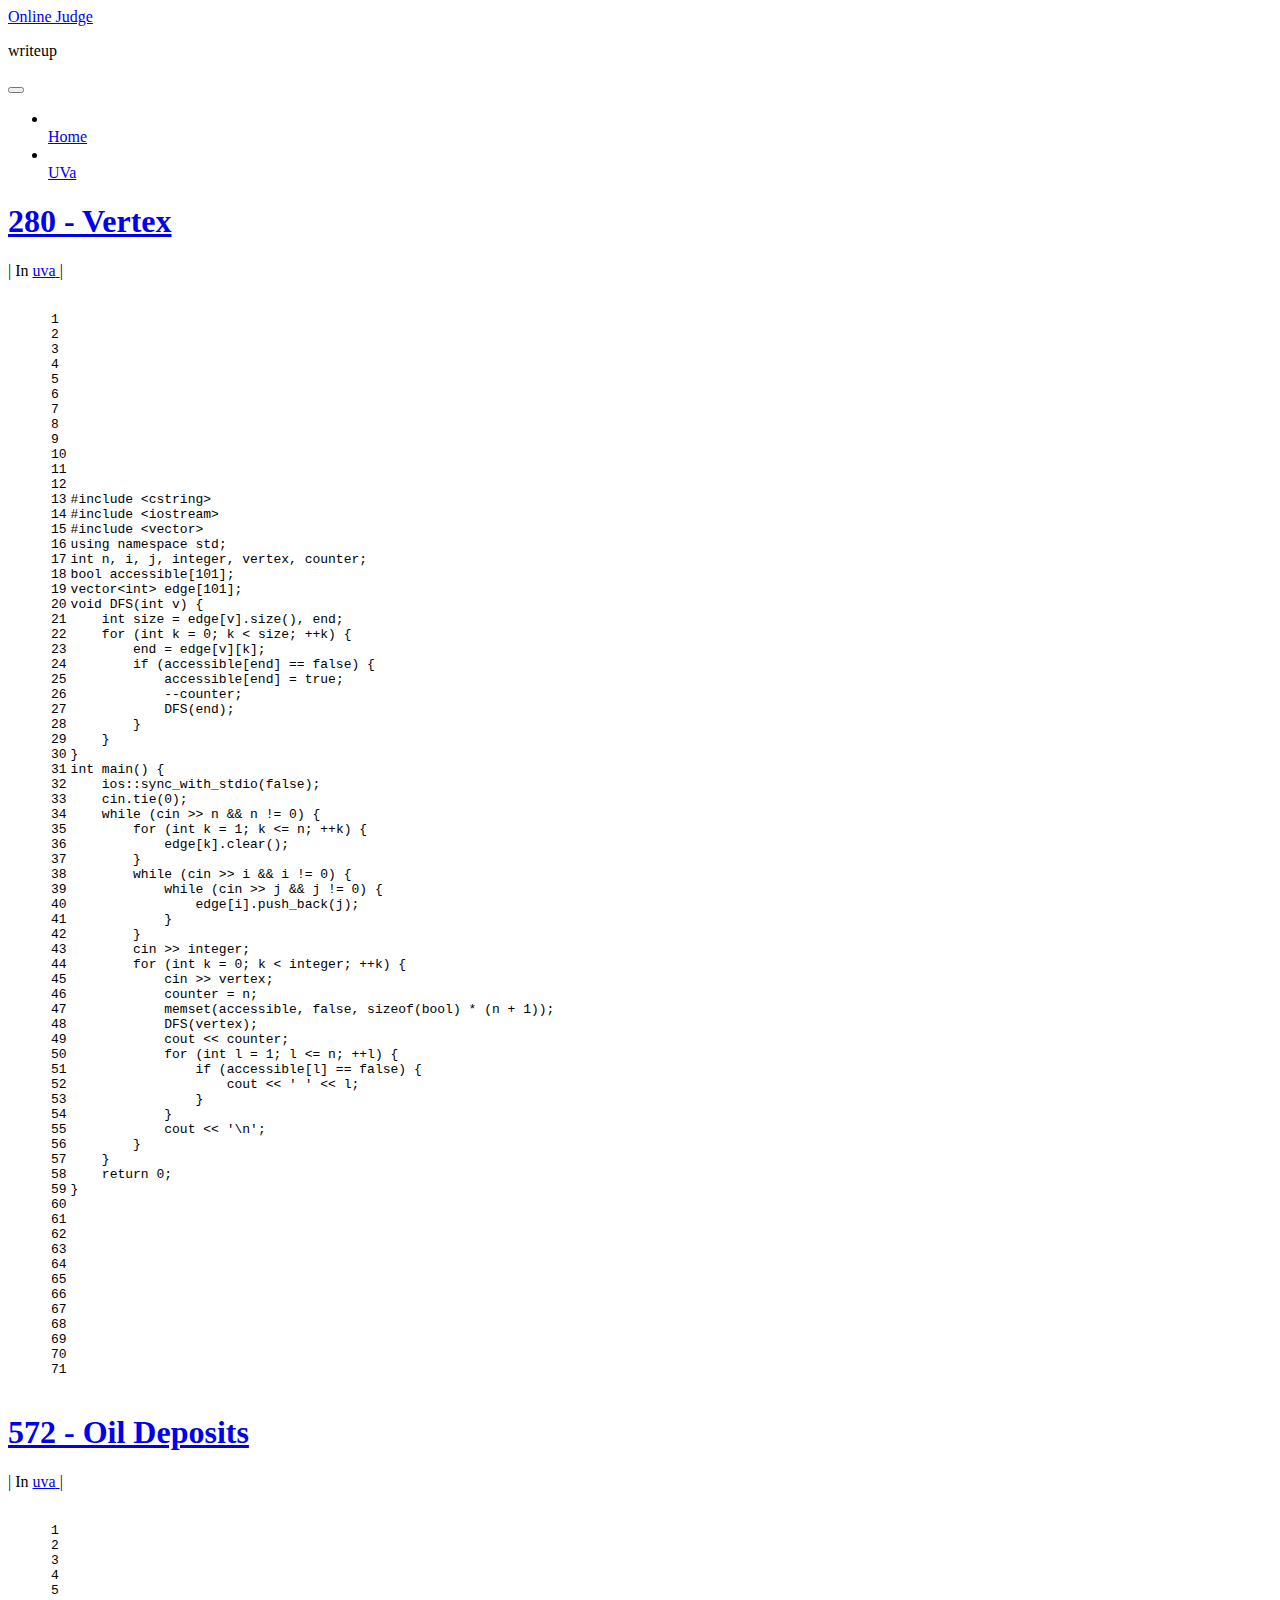
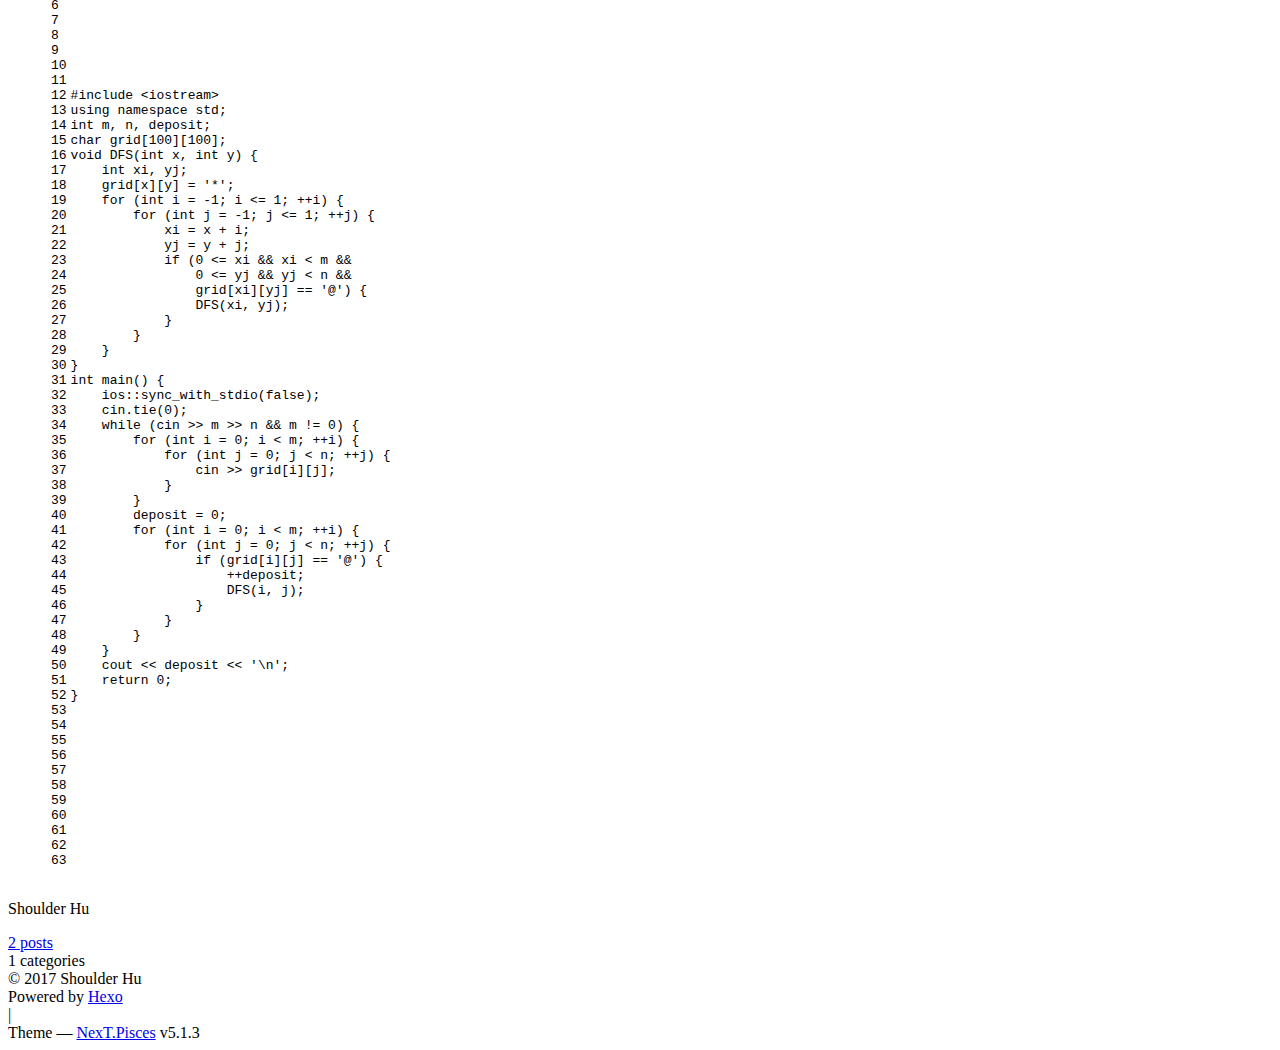
==== commit 3224ec92: "Site updated: 2017-11-14 19:55:16" ====
--- a/index.html
+++ b/index.html
@@ -127,6 +127,15 @@
 
 
 
+<script>
+  (function(i,s,o,g,r,a,m){i['GoogleAnalyticsObject']=r;i[r]=i[r]||function(){
+            (i[r].q=i[r].q||[]).push(arguments)},i[r].l=1*new Date();a=s.createElement(o),
+          m=s.getElementsByTagName(o)[0];a.async=1;a.src=g;m.parentNode.insertBefore(a,m)
+  })(window,document,'script','https://www.google-analytics.com/analytics.js','ga');
+  ga('create', 'UA-108175265-2', 'auto');
+  ga('send', 'pageview');
+</script>
+
 
 
 
@@ -279,6 +288,17 @@
 
           
             
+              <span class="post-comments-count">
+                <span class="post-meta-divider">|</span>
+                <span class="post-meta-item-icon">
+                  <i class="fa fa-comment-o"></i>
+                </span>
+                <a href="/onlinejudge/uva/280/#comments" itemprop="discussionUrl">
+                  <span class="post-comments-count disqus-comment-count"
+                        data-disqus-identifier="uva//280//" itemprop="commentCount"></span>
+                </a>
+              </span>
+            
           
 
           
@@ -403,6 +423,17 @@
           
 
           
+            
+              <span class="post-comments-count">
+                <span class="post-meta-divider">|</span>
+                <span class="post-meta-item-icon">
+                  <i class="fa fa-comment-o"></i>
+                </span>
+                <a href="/onlinejudge/uva/572/#comments" itemprop="discussionUrl">
+                  <span class="post-comments-count disqus-comment-count"
+                        data-disqus-identifier="uva//572//" itemprop="commentCount"></span>
+                </a>
+              </span>
             
           
 
@@ -703,22 +734,18 @@
 
   
 
-
-
-
-	
-
-
-
-
-
-  
-
-
-
-
-
-  
+    
+      <script id="dsq-count-scr" src="https://onlinejudge.disqus.com/count.js" async></script>
+    
+
+    
+
+  
+
+
+
+
+
 
 
 
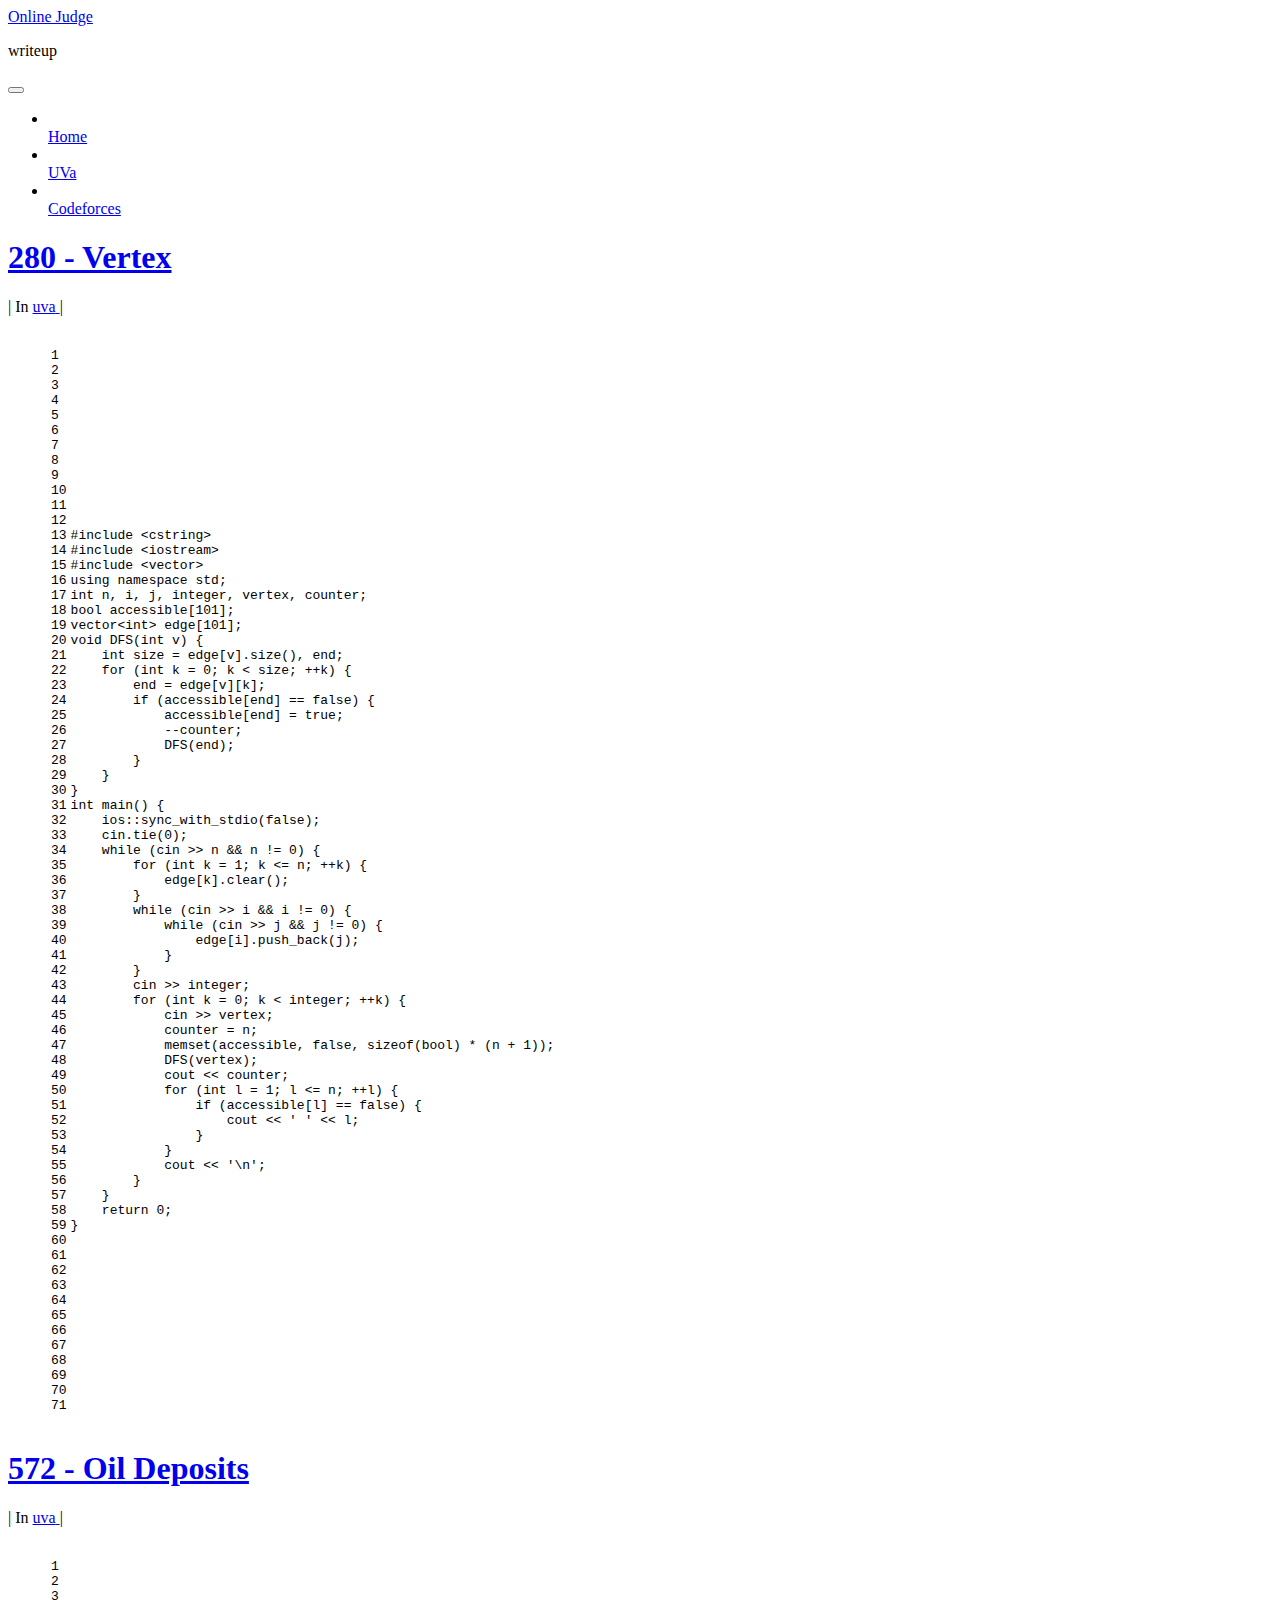
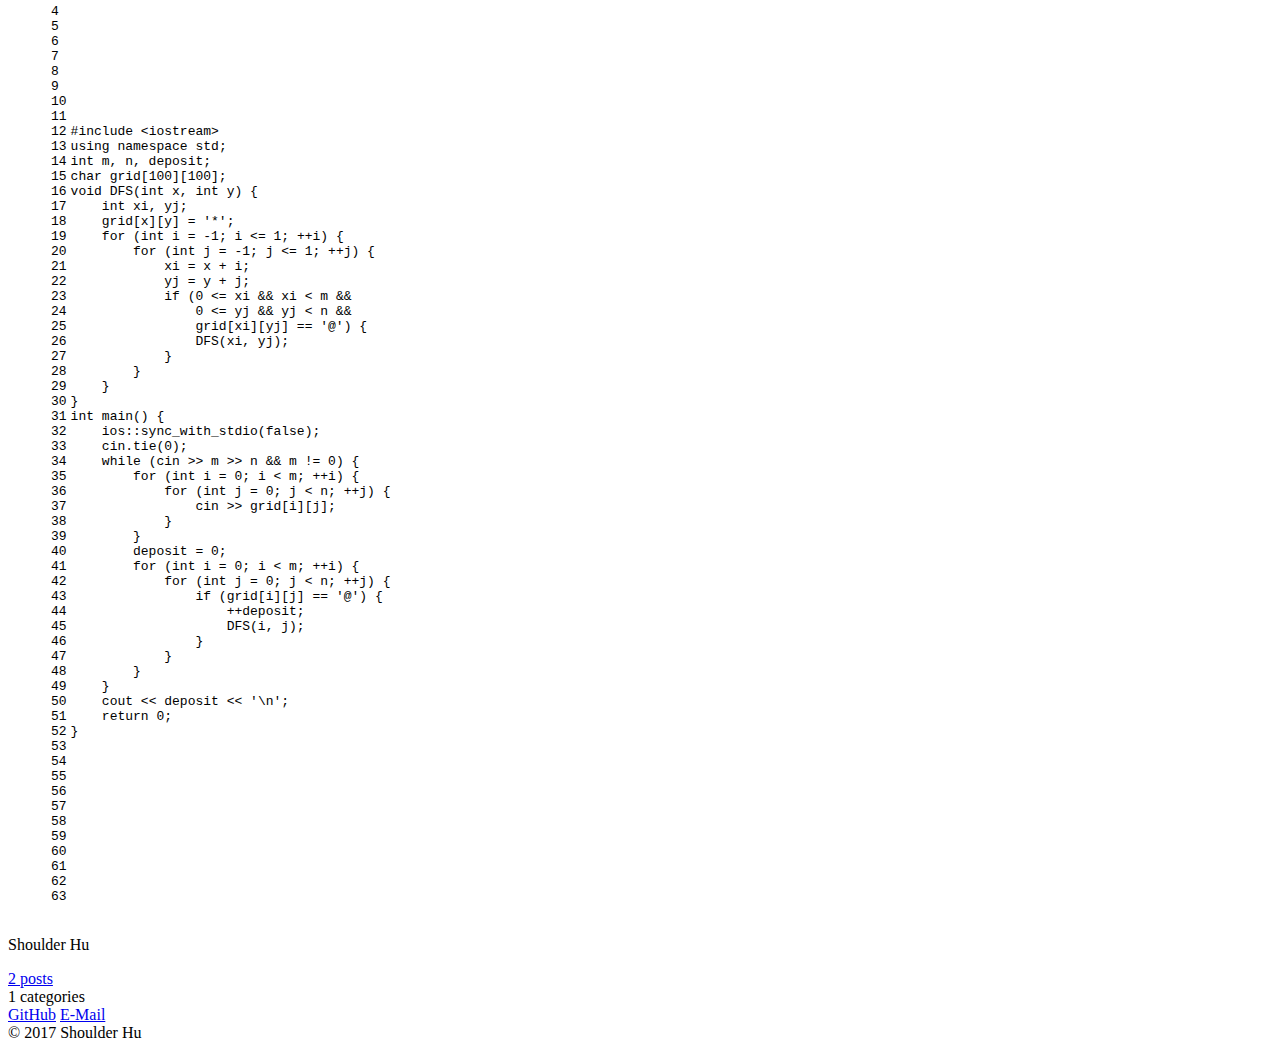
==== commit f84c31e7: "Site updated: 2017-11-14 20:36:02" ====
--- a/index.html
+++ b/index.html
@@ -100,7 +100,7 @@
     tabs: true,
     motion: {"enable":true,"async":false,"transition":{"post_block":"fadeIn","post_header":"slideDownIn","post_body":"slideDownIn","coll_header":"slideLeftIn","sidebar":"slideUpIn"}},
     duoshuo: {
-      userId: '0',
+      userId: 'undefined',
       author: 'Author'
     },
     algolia: {
@@ -205,6 +205,16 @@
           </a>
         </li>
       
+        
+        <li class="menu-item menu-item-codeforces">
+          <a href="/onlinejudge/categories/codeforces/" rel="section">
+            
+              <i class="menu-item-icon fa fa-fw fa-th"></i> <br />
+            
+            Codeforces
+          </a>
+        </li>
+      
 
       
     </ul>
@@ -568,6 +578,20 @@
 
           <div class="links-of-author motion-element">
             
+              
+                <span class="links-of-author-item">
+                  <a href="https://github.com/shoulderhu" target="_blank" title="GitHub">
+                    
+                      <i class="fa fa-fw fa-github"></i>GitHub</a>
+                </span>
+              
+                <span class="links-of-author-item">
+                  <a href="mailto:shoulderhu@gmail.com" target="_blank" title="E-Mail">
+                    
+                      <i class="fa fa-fw fa-envelope"></i>E-Mail</a>
+                </span>
+              
+            
           </div>
 
           
@@ -605,15 +629,9 @@
 </div>
 
 
-  <div class="powered-by">Powered by <a class="theme-link" target="_blank" href="https://hexo.io">Hexo</a></div>
-
-
-
-  <span class="post-meta-divider">|</span>
-
-
-
-  <div class="theme-info">Theme &mdash; <a class="theme-link" target="_blank" href="https://github.com/iissnan/hexo-theme-next">NexT.Pisces</a> v5.1.3</div>
+
+
+
 
 
 
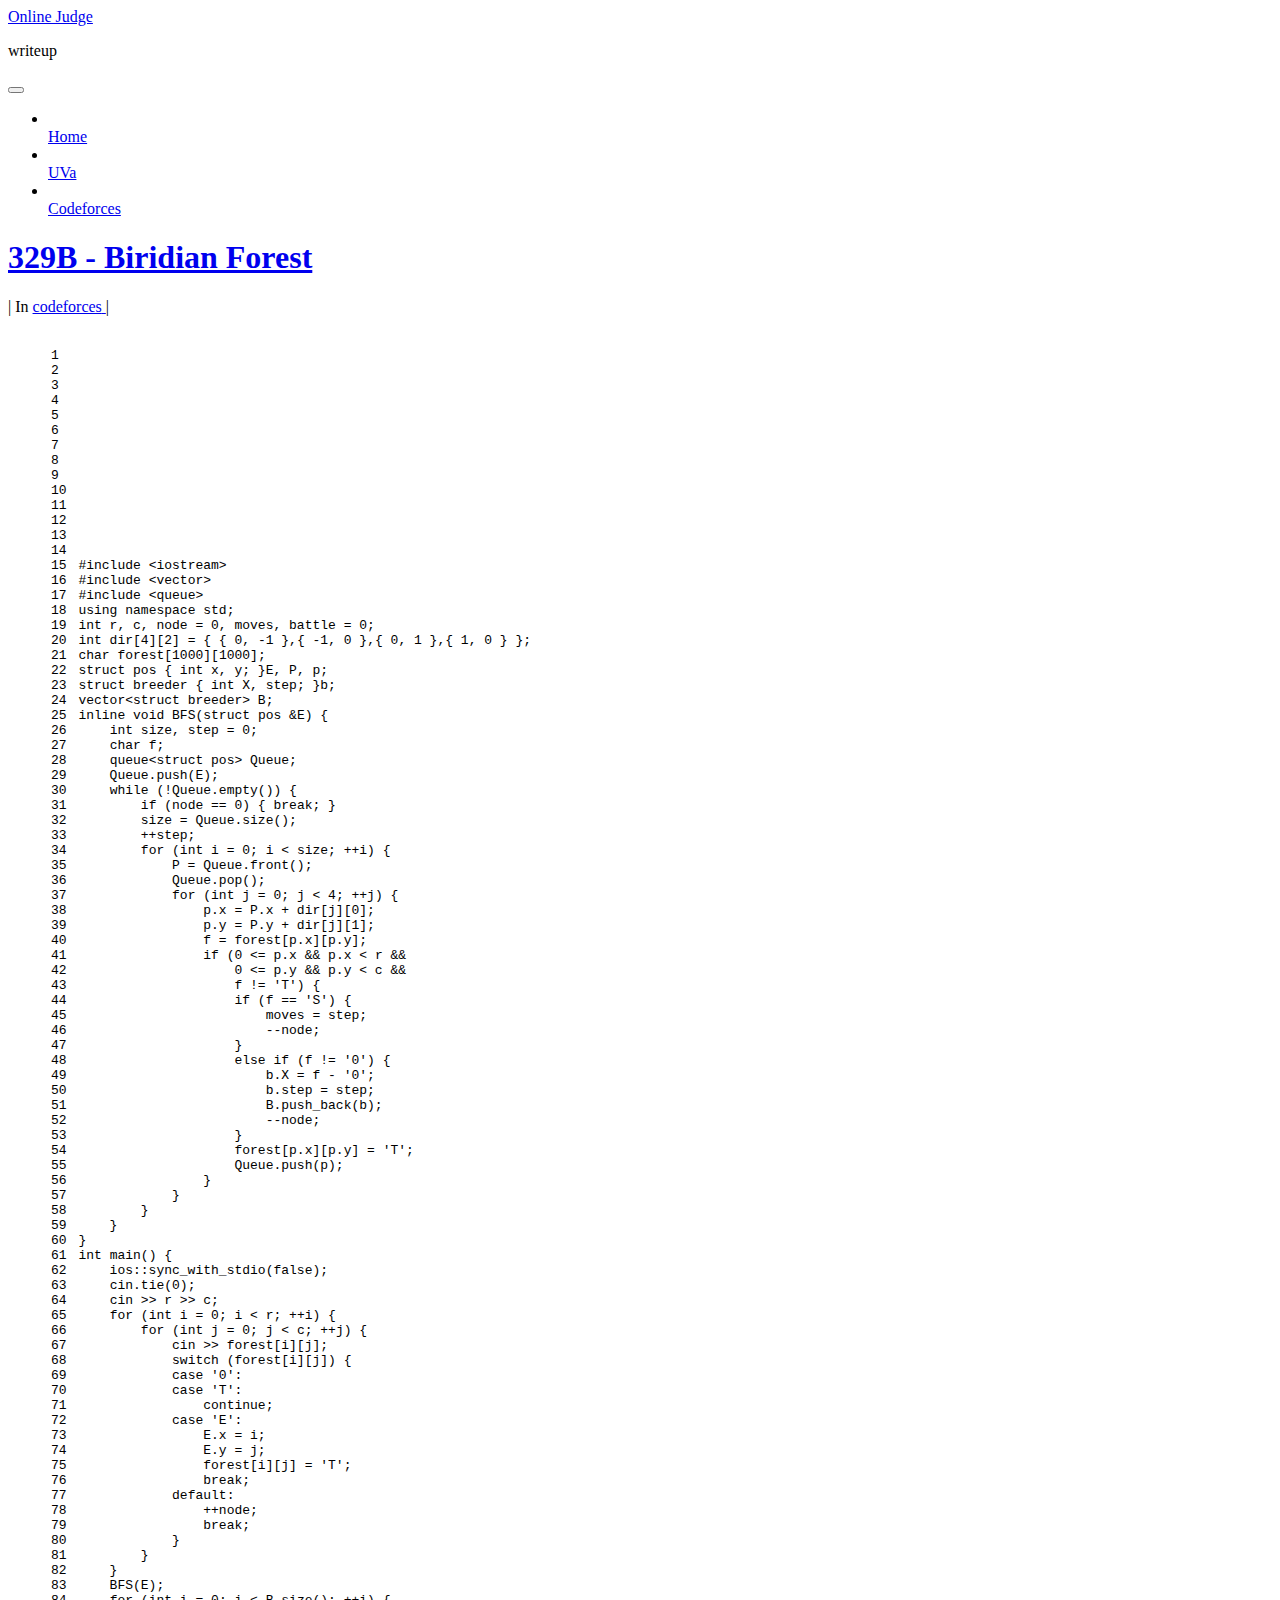
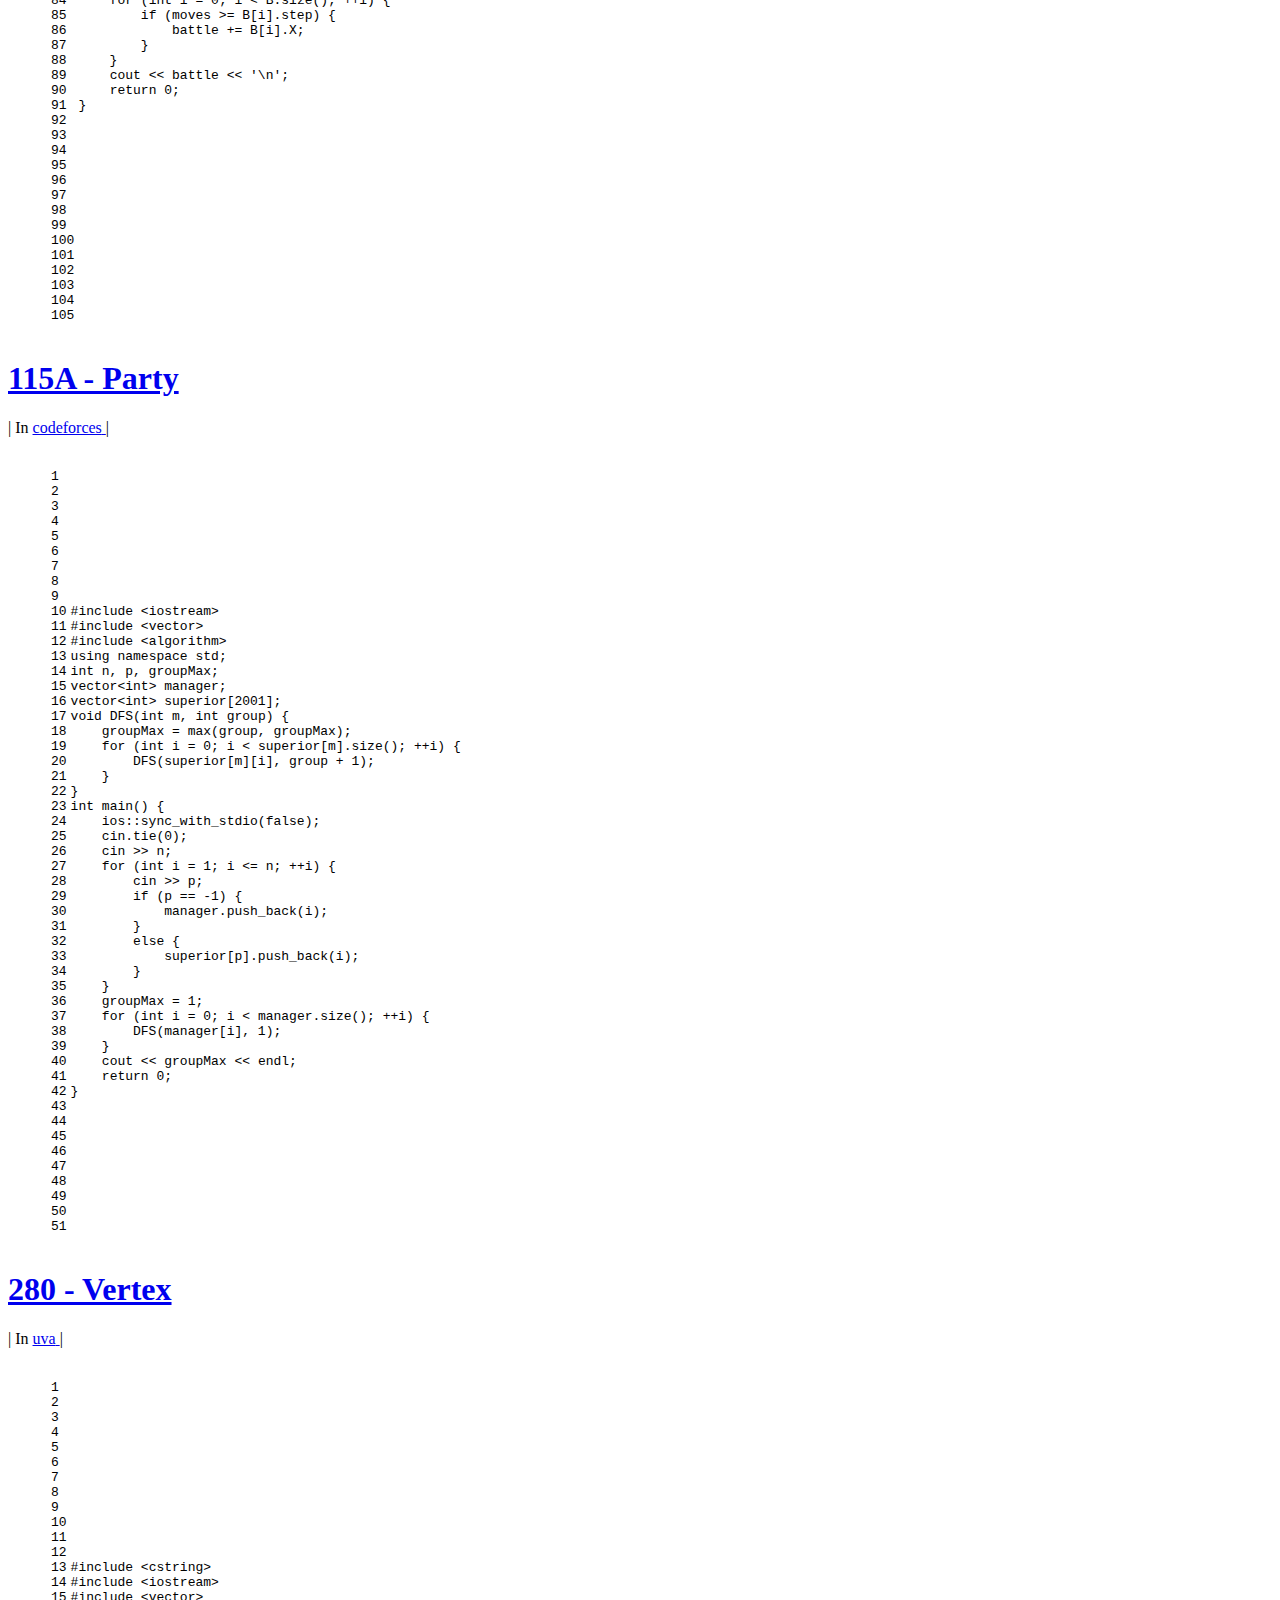
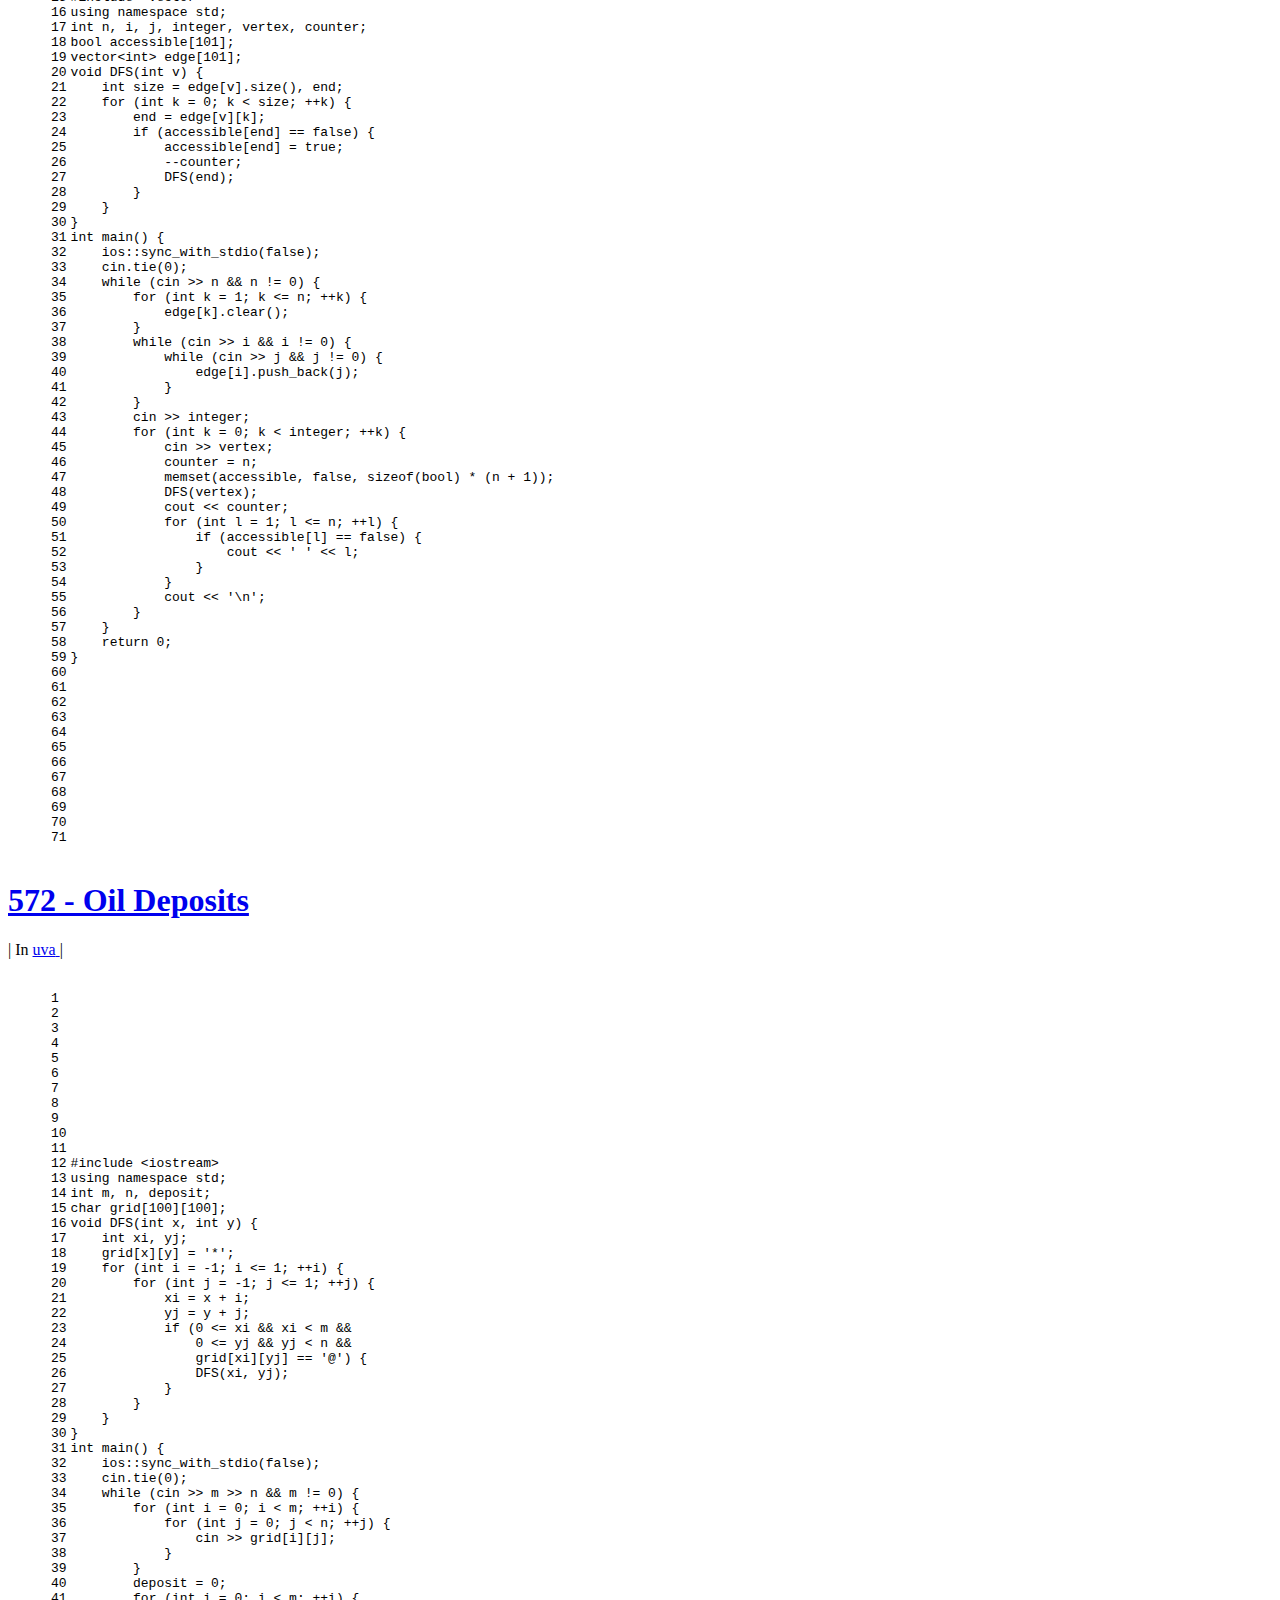
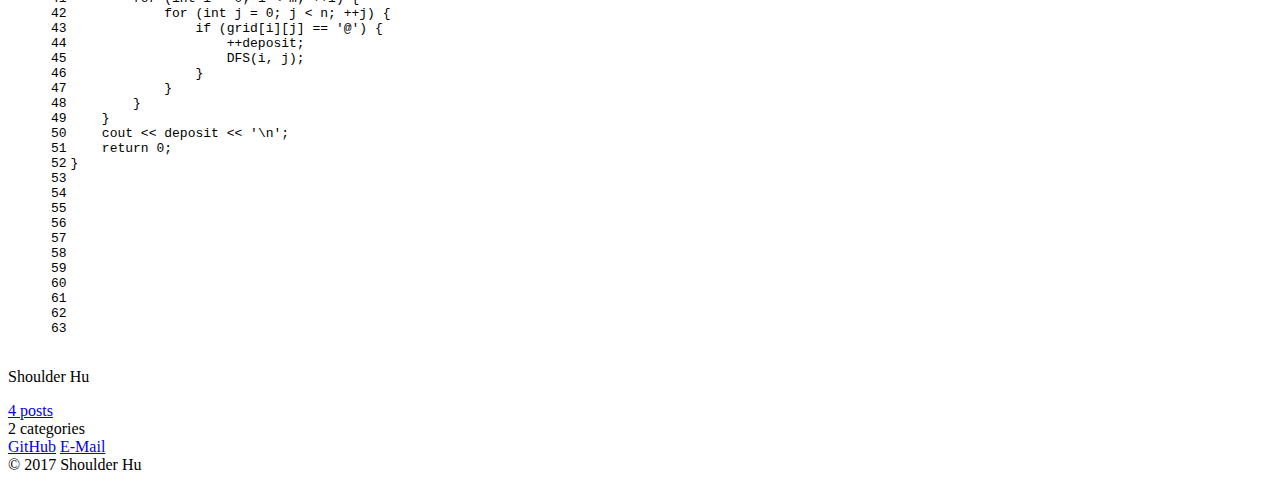
==== commit bf8295ba: "Site updated: 2017-11-15 18:42:56" ====
--- a/index.html
+++ b/index.html
@@ -248,6 +248,278 @@
   
   
   <div class="post-block">
+    <link itemprop="mainEntityOfPage" href="http://shoulderhu.github.io/onlinejudge/onlinejudge/codeforces/329b/">
+
+    <span hidden itemprop="author" itemscope itemtype="http://schema.org/Person">
+      <meta itemprop="name" content="Shoulder Hu">
+      <meta itemprop="description" content="">
+      <meta itemprop="image" content="/onlinejudge/images/avatar.gif">
+    </span>
+
+    <span hidden itemprop="publisher" itemscope itemtype="http://schema.org/Organization">
+      <meta itemprop="name" content="Online Judge">
+    </span>
+
+    
+      <header class="post-header">
+
+        
+        
+          <h1 class="post-title" itemprop="name headline">
+                
+                <a class="post-title-link" href="/onlinejudge/codeforces/329b/" itemprop="url">329B - Biridian Forest</a></h1>
+        
+
+        <div class="post-meta">
+          
+          
+            <span class="post-category" >
+            
+              <span class="post-meta-divider">|</span>
+            
+              <span class="post-meta-item-icon">
+                <i class="fa fa-folder-o"></i>
+              </span>
+              
+                <span class="post-meta-item-text">In</span>
+              
+              
+                <span itemprop="about" itemscope itemtype="http://schema.org/Thing">
+                  <a href="/onlinejudge/categories/codeforces/" itemprop="url" rel="index">
+                    <span itemprop="name">codeforces</span>
+                  </a>
+                </span>
+
+                
+                
+              
+            </span>
+          
+
+          
+            
+              <span class="post-comments-count">
+                <span class="post-meta-divider">|</span>
+                <span class="post-meta-item-icon">
+                  <i class="fa fa-comment-o"></i>
+                </span>
+                <a href="/onlinejudge/codeforces/329b/#comments" itemprop="discussionUrl">
+                  <span class="post-comments-count disqus-comment-count"
+                        data-disqus-identifier="codeforces//329b//" itemprop="commentCount"></span>
+                </a>
+              </span>
+            
+          
+
+          
+          
+
+          
+
+          
+
+          
+
+        </div>
+      </header>
+    
+
+    
+    
+    
+    <div class="post-body" itemprop="articleBody">
+
+      
+      
+
+      
+        
+          
+            <figure class="highlight cpp"><table><tr><td class="gutter"><pre><div class="line">1</div><div class="line">2</div><div class="line">3</div><div class="line">4</div><div class="line">5</div><div class="line">6</div><div class="line">7</div><div class="line">8</div><div class="line">9</div><div class="line">10</div><div class="line">11</div><div class="line">12</div><div class="line">13</div><div class="line">14</div><div class="line">15</div><div class="line">16</div><div class="line">17</div><div class="line">18</div><div class="line">19</div><div class="line">20</div><div class="line">21</div><div class="line">22</div><div class="line">23</div><div class="line">24</div><div class="line">25</div><div class="line">26</div><div class="line">27</div><div class="line">28</div><div class="line">29</div><div class="line">30</div><div class="line">31</div><div class="line">32</div><div class="line">33</div><div class="line">34</div><div class="line">35</div><div class="line">36</div><div class="line">37</div><div class="line">38</div><div class="line">39</div><div class="line">40</div><div class="line">41</div><div class="line">42</div><div class="line">43</div><div class="line">44</div><div class="line">45</div><div class="line">46</div><div class="line">47</div><div class="line">48</div><div class="line">49</div><div class="line">50</div><div class="line">51</div><div class="line">52</div><div class="line">53</div><div class="line">54</div><div class="line">55</div><div class="line">56</div><div class="line">57</div><div class="line">58</div><div class="line">59</div><div class="line">60</div><div class="line">61</div><div class="line">62</div><div class="line">63</div><div class="line">64</div><div class="line">65</div><div class="line">66</div><div class="line">67</div><div class="line">68</div><div class="line">69</div><div class="line">70</div><div class="line">71</div><div class="line">72</div><div class="line">73</div><div class="line">74</div><div class="line">75</div><div class="line">76</div><div class="line">77</div><div class="line">78</div><div class="line">79</div><div class="line">80</div><div class="line">81</div><div class="line">82</div><div class="line">83</div><div class="line">84</div><div class="line">85</div><div class="line">86</div><div class="line">87</div><div class="line">88</div><div class="line">89</div><div class="line">90</div><div class="line">91</div><div class="line">92</div><div class="line">93</div><div class="line">94</div><div class="line">95</div><div class="line">96</div><div class="line">97</div><div class="line">98</div><div class="line">99</div><div class="line">100</div><div class="line">101</div><div class="line">102</div><div class="line">103</div><div class="line">104</div><div class="line">105</div></pre></td><td class="code"><pre><div class="line"><span class="meta">#<span class="meta-keyword">include</span> <span class="meta-string">&lt;iostream&gt;</span></span></div><div class="line"><span class="meta">#<span class="meta-keyword">include</span> <span class="meta-string">&lt;vector&gt;</span></span></div><div class="line"><span class="meta">#<span class="meta-keyword">include</span> <span class="meta-string">&lt;queue&gt;</span></span></div><div class="line"></div><div class="line"><span class="keyword">using</span> <span class="keyword">namespace</span> <span class="built_in">std</span>;</div><div class="line"></div><div class="line"><span class="keyword">int</span> r, c, node = <span class="number">0</span>, moves, battle = <span class="number">0</span>;</div><div class="line"><span class="keyword">int</span> dir[<span class="number">4</span>][<span class="number">2</span>] = &#123; &#123; <span class="number">0</span>, <span class="number">-1</span> &#125;,&#123; <span class="number">-1</span>, <span class="number">0</span> &#125;,&#123; <span class="number">0</span>, <span class="number">1</span> &#125;,&#123; <span class="number">1</span>, <span class="number">0</span> &#125; &#125;;</div><div class="line"><span class="keyword">char</span> forest[<span class="number">1000</span>][<span class="number">1000</span>];</div><div class="line"><span class="class"><span class="keyword">struct</span> <span class="title">pos</span> &#123;</span> <span class="keyword">int</span> x, y; &#125;E, P, p;</div><div class="line"><span class="class"><span class="keyword">struct</span> <span class="title">breeder</span> &#123;</span> <span class="keyword">int</span> X, step; &#125;b;</div><div class="line"><span class="built_in">vector</span>&lt;struct breeder&gt; B;</div><div class="line"></div><div class="line"><span class="function"><span class="keyword">inline</span> <span class="keyword">void</span> <span class="title">BFS</span><span class="params">(struct pos &amp;E)</span> </span>&#123;</div><div class="line"></div><div class="line">    <span class="keyword">int</span> size, step = <span class="number">0</span>;</div><div class="line">    <span class="keyword">char</span> f;</div><div class="line">    <span class="built_in">queue</span>&lt;struct pos&gt; Queue;</div><div class="line">    Queue.push(E);</div><div class="line"></div><div class="line">    <span class="keyword">while</span> (!Queue.empty()) &#123;</div><div class="line"></div><div class="line">        <span class="keyword">if</span> (node == <span class="number">0</span>) &#123; <span class="keyword">break</span>; &#125;</div><div class="line">        size = Queue.size();</div><div class="line">        ++step;</div><div class="line"></div><div class="line">        <span class="keyword">for</span> (<span class="keyword">int</span> i = <span class="number">0</span>; i &lt; size; ++i) &#123;</div><div class="line"></div><div class="line">            P = Queue.front();</div><div class="line">            Queue.pop();</div><div class="line"></div><div class="line">            <span class="keyword">for</span> (<span class="keyword">int</span> j = <span class="number">0</span>; j &lt; <span class="number">4</span>; ++j) &#123;</div><div class="line"></div><div class="line">                p.x = P.x + dir[j][<span class="number">0</span>];</div><div class="line">                p.y = P.y + dir[j][<span class="number">1</span>];</div><div class="line">                f = forest[p.x][p.y];</div><div class="line"></div><div class="line">                <span class="keyword">if</span> (<span class="number">0</span> &lt;= p.x &amp;&amp; p.x &lt; r &amp;&amp;</div><div class="line">                    <span class="number">0</span> &lt;= p.y &amp;&amp; p.y &lt; c &amp;&amp;					</div><div class="line">                    f != <span class="string">'T'</span>) &#123;</div><div class="line"></div><div class="line">                    <span class="keyword">if</span> (f == <span class="string">'S'</span>) &#123;</div><div class="line"></div><div class="line">                        moves = step;</div><div class="line">                        --node;</div><div class="line">                    &#125;</div><div class="line">                    <span class="keyword">else</span> <span class="keyword">if</span> (f != <span class="string">'0'</span>) &#123;</div><div class="line"></div><div class="line">                        b.X = f - <span class="string">'0'</span>;</div><div class="line">                        b.step = step;		</div><div class="line">                        B.push_back(b);</div><div class="line">                        --node;</div><div class="line">                    &#125;</div><div class="line"></div><div class="line">                    forest[p.x][p.y] = <span class="string">'T'</span>;</div><div class="line">                    Queue.push(p);</div><div class="line">                &#125;</div><div class="line">            &#125;			</div><div class="line">        &#125;</div><div class="line">    &#125;</div><div class="line">&#125;</div><div class="line"></div><div class="line"><span class="function"><span class="keyword">int</span> <span class="title">main</span><span class="params">()</span> </span>&#123;</div><div class="line"></div><div class="line">    ios::sync_with_stdio(<span class="literal">false</span>);</div><div class="line">    <span class="built_in">cin</span>.tie(<span class="number">0</span>);</div><div class="line"></div><div class="line">    <span class="built_in">cin</span> &gt;&gt; r &gt;&gt; c;</div><div class="line"></div><div class="line">    <span class="keyword">for</span> (<span class="keyword">int</span> i = <span class="number">0</span>; i &lt; r; ++i) &#123;</div><div class="line"></div><div class="line">        <span class="keyword">for</span> (<span class="keyword">int</span> j = <span class="number">0</span>; j &lt; c; ++j) &#123;</div><div class="line"></div><div class="line">            <span class="built_in">cin</span> &gt;&gt; forest[i][j];			</div><div class="line"></div><div class="line">            <span class="keyword">switch</span> (forest[i][j]) &#123;</div><div class="line"></div><div class="line">            <span class="keyword">case</span> <span class="string">'0'</span>:</div><div class="line">            <span class="keyword">case</span> <span class="string">'T'</span>:</div><div class="line">                <span class="keyword">continue</span>;</div><div class="line">            <span class="keyword">case</span> <span class="string">'E'</span>:</div><div class="line">                E.x = i;</div><div class="line">                E.y = j;</div><div class="line">                forest[i][j] = <span class="string">'T'</span>;</div><div class="line">                <span class="keyword">break</span>;</div><div class="line">            <span class="keyword">default</span>:</div><div class="line">                ++node;</div><div class="line">                <span class="keyword">break</span>;</div><div class="line">            &#125;			</div><div class="line">        &#125;</div><div class="line">    &#125;</div><div class="line"></div><div class="line">    BFS(E);</div><div class="line"></div><div class="line">    <span class="keyword">for</span> (<span class="keyword">int</span> i = <span class="number">0</span>; i &lt; B.size(); ++i) &#123;</div><div class="line"></div><div class="line">        <span class="keyword">if</span> (moves &gt;= B[i].step) &#123;</div><div class="line"></div><div class="line">            battle += B[i].X;</div><div class="line">        &#125;</div><div class="line">    &#125;</div><div class="line"></div><div class="line">    <span class="built_in">cout</span> &lt;&lt; battle &lt;&lt; <span class="string">'\n'</span>;</div><div class="line">    <span class="keyword">return</span> <span class="number">0</span>;</div><div class="line">&#125;</div></pre></td></tr></table></figure>
+
+          
+        
+      
+    </div>
+    
+    
+    
+
+    
+
+    
+
+    
+
+    <footer class="post-footer">
+      
+
+      
+
+      
+
+      
+      
+        <div class="post-eof"></div>
+      
+    </footer>
+  </div>
+  
+  
+  
+  </article>
+
+
+    
+      
+
+  
+
+  
+  
+  
+
+  <article class="post post-type-normal" itemscope itemtype="http://schema.org/Article">
+  
+  
+  
+  <div class="post-block">
+    <link itemprop="mainEntityOfPage" href="http://shoulderhu.github.io/onlinejudge/onlinejudge/codeforces/115a/">
+
+    <span hidden itemprop="author" itemscope itemtype="http://schema.org/Person">
+      <meta itemprop="name" content="Shoulder Hu">
+      <meta itemprop="description" content="">
+      <meta itemprop="image" content="/onlinejudge/images/avatar.gif">
+    </span>
+
+    <span hidden itemprop="publisher" itemscope itemtype="http://schema.org/Organization">
+      <meta itemprop="name" content="Online Judge">
+    </span>
+
+    
+      <header class="post-header">
+
+        
+        
+          <h1 class="post-title" itemprop="name headline">
+                
+                <a class="post-title-link" href="/onlinejudge/codeforces/115a/" itemprop="url">115A - Party</a></h1>
+        
+
+        <div class="post-meta">
+          
+          
+            <span class="post-category" >
+            
+              <span class="post-meta-divider">|</span>
+            
+              <span class="post-meta-item-icon">
+                <i class="fa fa-folder-o"></i>
+              </span>
+              
+                <span class="post-meta-item-text">In</span>
+              
+              
+                <span itemprop="about" itemscope itemtype="http://schema.org/Thing">
+                  <a href="/onlinejudge/categories/codeforces/" itemprop="url" rel="index">
+                    <span itemprop="name">codeforces</span>
+                  </a>
+                </span>
+
+                
+                
+              
+            </span>
+          
+
+          
+            
+              <span class="post-comments-count">
+                <span class="post-meta-divider">|</span>
+                <span class="post-meta-item-icon">
+                  <i class="fa fa-comment-o"></i>
+                </span>
+                <a href="/onlinejudge/codeforces/115a/#comments" itemprop="discussionUrl">
+                  <span class="post-comments-count disqus-comment-count"
+                        data-disqus-identifier="codeforces//115a//" itemprop="commentCount"></span>
+                </a>
+              </span>
+            
+          
+
+          
+          
+
+          
+
+          
+
+          
+
+        </div>
+      </header>
+    
+
+    
+    
+    
+    <div class="post-body" itemprop="articleBody">
+
+      
+      
+
+      
+        
+          
+            <figure class="highlight cpp"><table><tr><td class="gutter"><pre><div class="line">1</div><div class="line">2</div><div class="line">3</div><div class="line">4</div><div class="line">5</div><div class="line">6</div><div class="line">7</div><div class="line">8</div><div class="line">9</div><div class="line">10</div><div class="line">11</div><div class="line">12</div><div class="line">13</div><div class="line">14</div><div class="line">15</div><div class="line">16</div><div class="line">17</div><div class="line">18</div><div class="line">19</div><div class="line">20</div><div class="line">21</div><div class="line">22</div><div class="line">23</div><div class="line">24</div><div class="line">25</div><div class="line">26</div><div class="line">27</div><div class="line">28</div><div class="line">29</div><div class="line">30</div><div class="line">31</div><div class="line">32</div><div class="line">33</div><div class="line">34</div><div class="line">35</div><div class="line">36</div><div class="line">37</div><div class="line">38</div><div class="line">39</div><div class="line">40</div><div class="line">41</div><div class="line">42</div><div class="line">43</div><div class="line">44</div><div class="line">45</div><div class="line">46</div><div class="line">47</div><div class="line">48</div><div class="line">49</div><div class="line">50</div><div class="line">51</div></pre></td><td class="code"><pre><div class="line"><span class="meta">#<span class="meta-keyword">include</span> <span class="meta-string">&lt;iostream&gt;</span></span></div><div class="line"><span class="meta">#<span class="meta-keyword">include</span> <span class="meta-string">&lt;vector&gt;</span></span></div><div class="line"><span class="meta">#<span class="meta-keyword">include</span> <span class="meta-string">&lt;algorithm&gt;</span></span></div><div class="line"></div><div class="line"><span class="keyword">using</span> <span class="keyword">namespace</span> <span class="built_in">std</span>;</div><div class="line"></div><div class="line"><span class="keyword">int</span> n, p, groupMax;</div><div class="line"><span class="built_in">vector</span>&lt;<span class="keyword">int</span>&gt; manager;</div><div class="line"><span class="built_in">vector</span>&lt;<span class="keyword">int</span>&gt; superior[<span class="number">2001</span>];</div><div class="line"></div><div class="line"><span class="function"><span class="keyword">void</span> <span class="title">DFS</span><span class="params">(<span class="keyword">int</span> m, <span class="keyword">int</span> group)</span> </span>&#123;</div><div class="line"></div><div class="line">    groupMax = max(group, groupMax);</div><div class="line"></div><div class="line">    <span class="keyword">for</span> (<span class="keyword">int</span> i = <span class="number">0</span>; i &lt; superior[m].size(); ++i) &#123;</div><div class="line"></div><div class="line">        DFS(superior[m][i], group + <span class="number">1</span>);		</div><div class="line">    &#125;</div><div class="line">&#125;</div><div class="line"></div><div class="line"><span class="function"><span class="keyword">int</span> <span class="title">main</span><span class="params">()</span> </span>&#123;</div><div class="line"></div><div class="line">    ios::sync_with_stdio(<span class="literal">false</span>);</div><div class="line">    <span class="built_in">cin</span>.tie(<span class="number">0</span>);</div><div class="line"></div><div class="line">    <span class="built_in">cin</span> &gt;&gt; n;</div><div class="line"></div><div class="line">    <span class="keyword">for</span> (<span class="keyword">int</span> i = <span class="number">1</span>; i &lt;= n; ++i) &#123;</div><div class="line"></div><div class="line">        <span class="built_in">cin</span> &gt;&gt; p;</div><div class="line"></div><div class="line">        <span class="keyword">if</span> (p == <span class="number">-1</span>) &#123;</div><div class="line"></div><div class="line">            manager.push_back(i);</div><div class="line">        &#125;</div><div class="line">        <span class="keyword">else</span> &#123;</div><div class="line"></div><div class="line">            superior[p].push_back(i);</div><div class="line">        &#125;</div><div class="line">    &#125;</div><div class="line"></div><div class="line">    groupMax = <span class="number">1</span>;</div><div class="line"></div><div class="line">    <span class="keyword">for</span> (<span class="keyword">int</span> i = <span class="number">0</span>; i &lt; manager.size(); ++i) &#123;</div><div class="line"></div><div class="line">        DFS(manager[i], <span class="number">1</span>);</div><div class="line">    &#125;</div><div class="line"></div><div class="line">    <span class="built_in">cout</span> &lt;&lt; groupMax &lt;&lt; <span class="built_in">endl</span>;</div><div class="line">    <span class="keyword">return</span> <span class="number">0</span>;</div><div class="line">&#125;</div></pre></td></tr></table></figure>
+
+          
+        
+      
+    </div>
+    
+    
+    
+
+    
+
+    
+
+    
+
+    <footer class="post-footer">
+      
+
+      
+
+      
+
+      
+      
+        <div class="post-eof"></div>
+      
+    </footer>
+  </div>
+  
+  
+  
+  </article>
+
+
+    
+      
+
+  
+
+  
+  
+  
+
+  <article class="post post-type-normal" itemscope itemtype="http://schema.org/Article">
+  
+  
+  
+  <div class="post-block">
     <link itemprop="mainEntityOfPage" href="http://shoulderhu.github.io/onlinejudge/onlinejudge/uva/280/">
 
     <span hidden itemprop="author" itemscope itemtype="http://schema.org/Person">
@@ -553,7 +825,7 @@
               
                 <a href="/onlinejudge/archives">
               
-                  <span class="site-state-item-count">2</span>
+                  <span class="site-state-item-count">4</span>
                   <span class="site-state-item-name">posts</span>
                 </a>
               </div>
@@ -564,7 +836,7 @@
               
               <div class="site-state-item site-state-categories">
                 
-                  <span class="site-state-item-count">1</span>
+                  <span class="site-state-item-count">2</span>
                   <span class="site-state-item-name">categories</span>
                 
               </div>
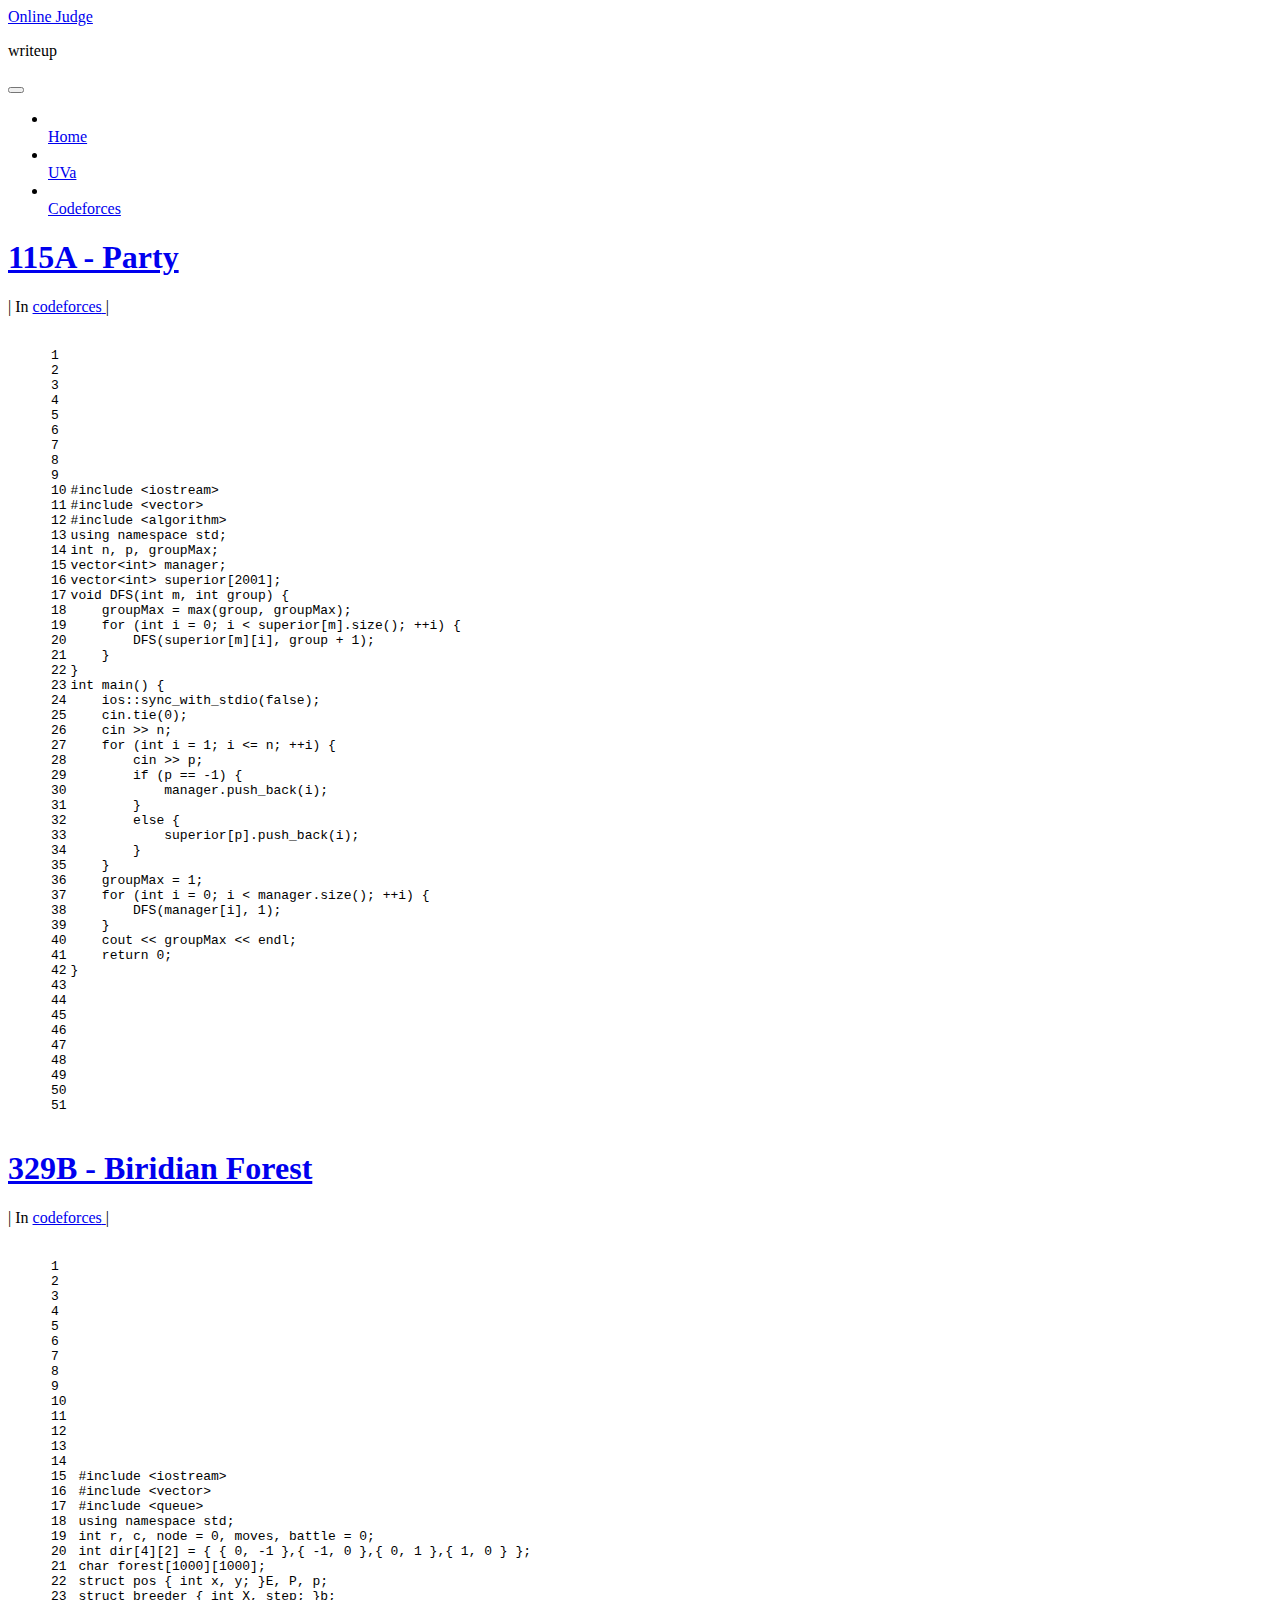
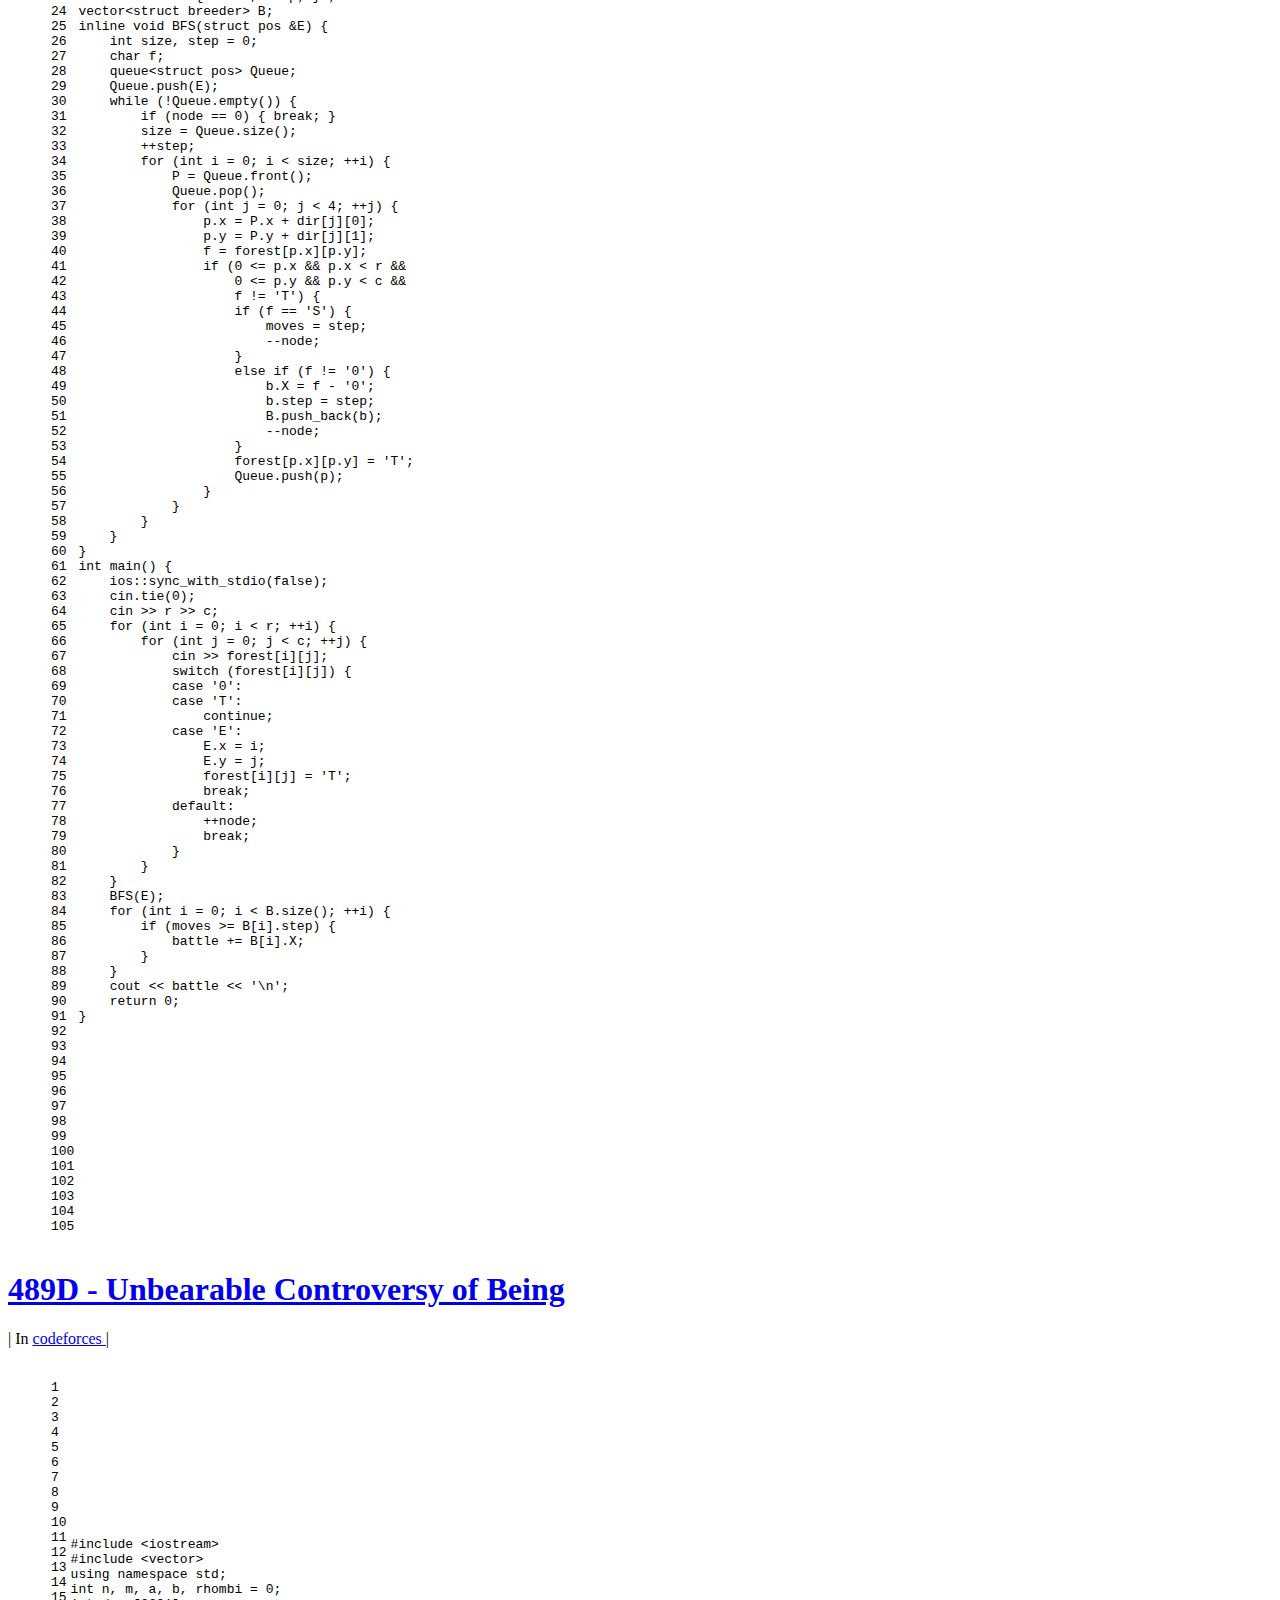
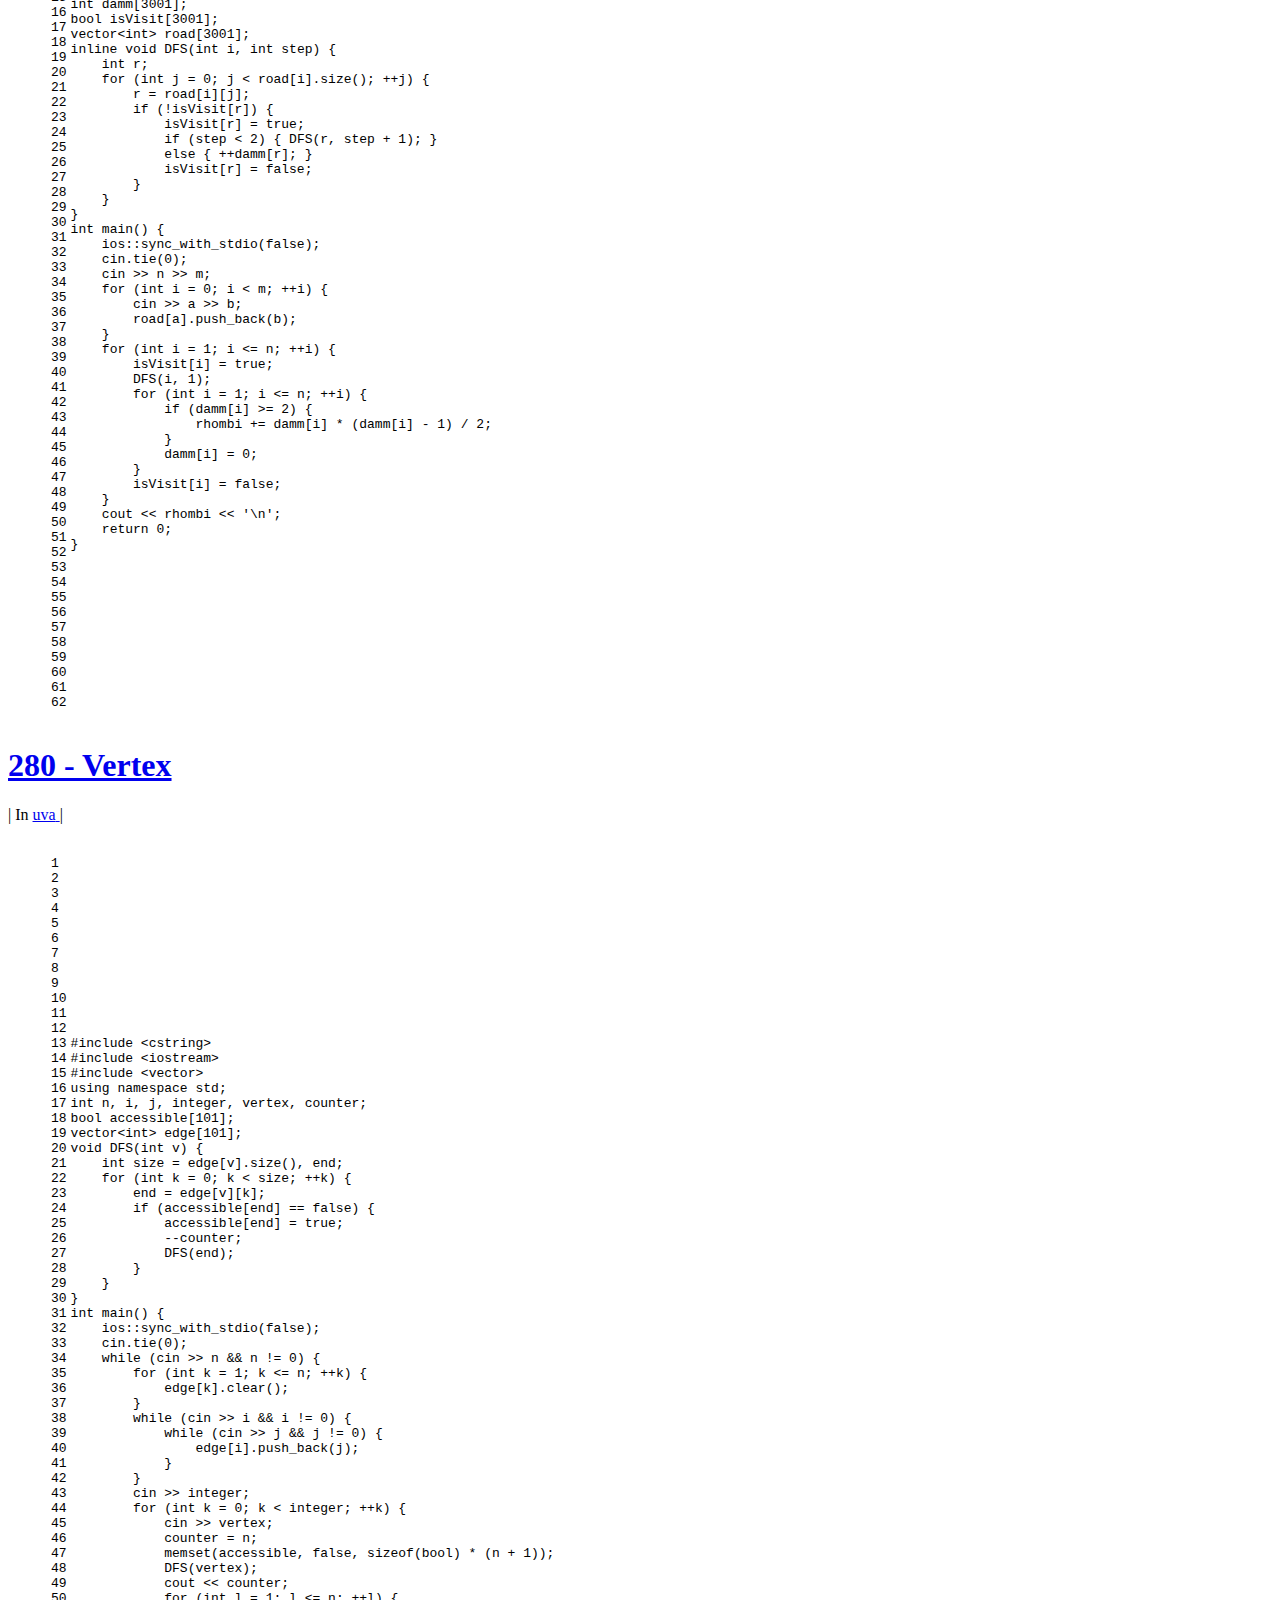
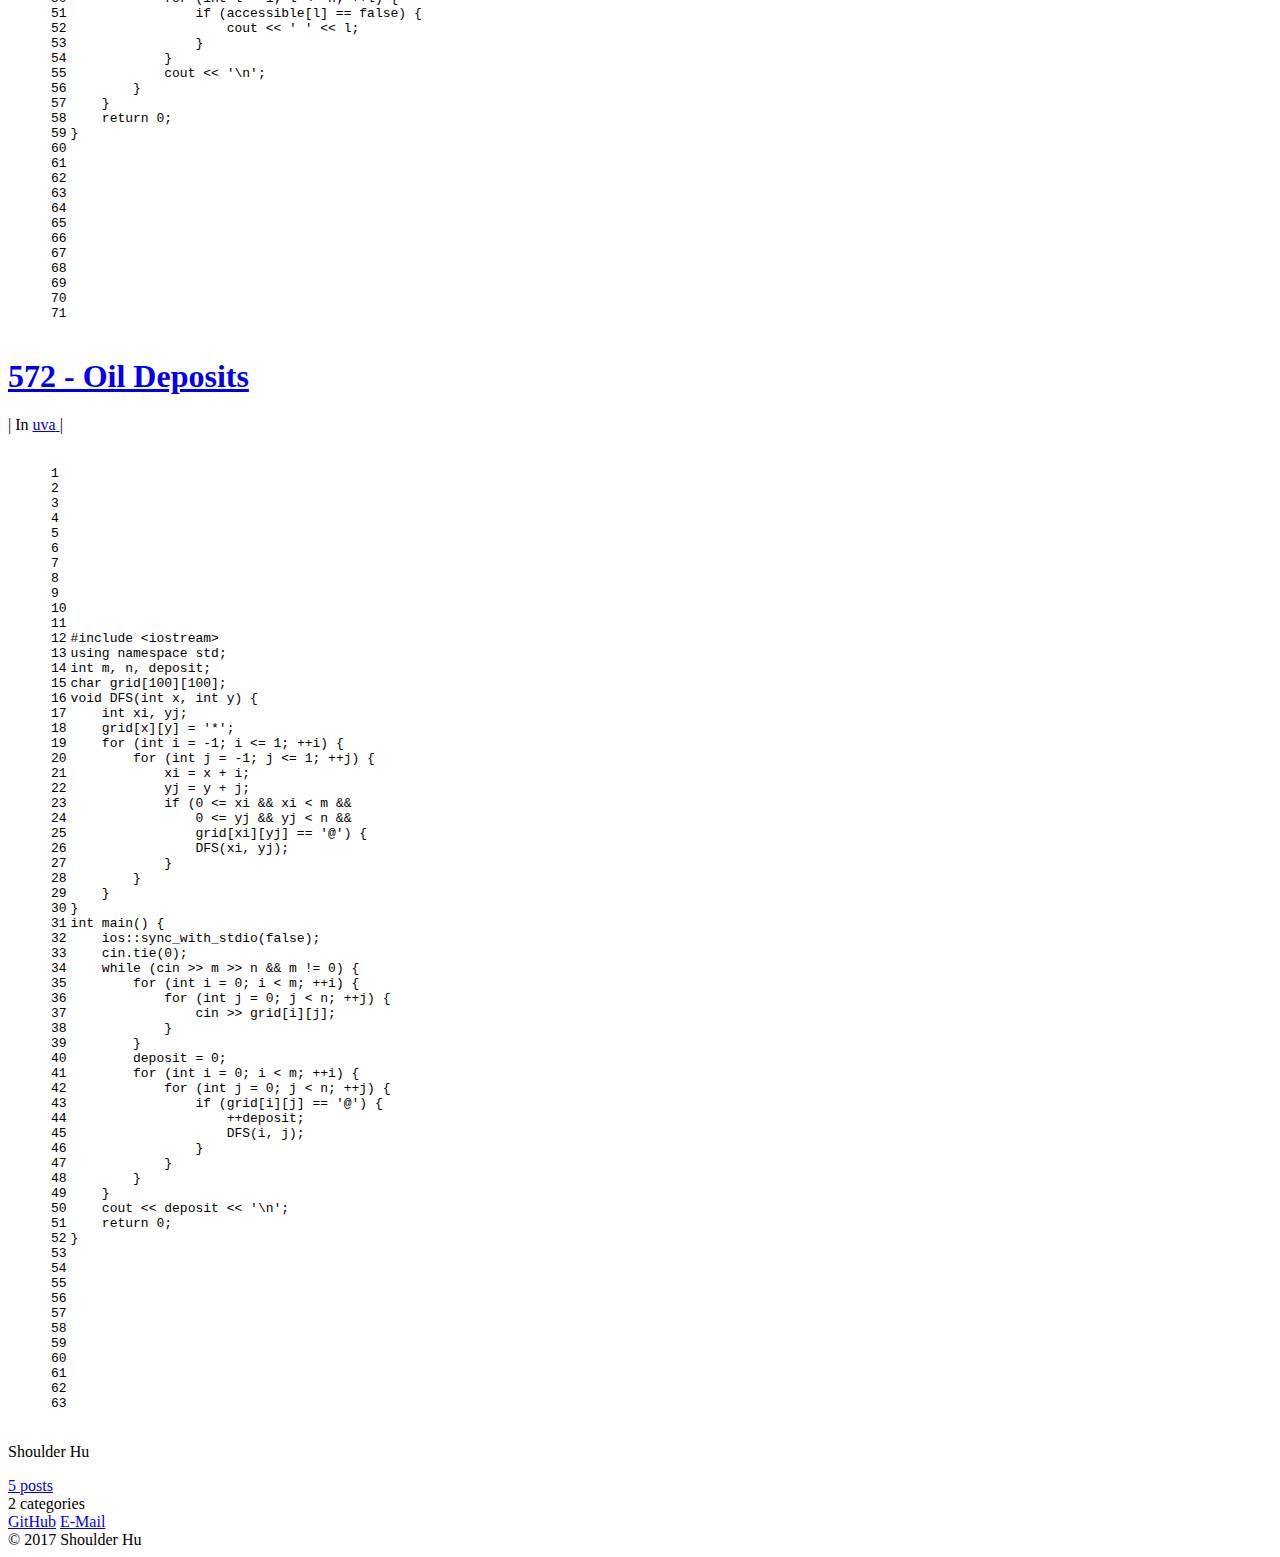
==== commit 913c2987: "Site updated: 2017-11-15 19:56:54" ====
--- a/index.html
+++ b/index.html
@@ -248,6 +248,142 @@
   
   
   <div class="post-block">
+    <link itemprop="mainEntityOfPage" href="http://shoulderhu.github.io/onlinejudge/onlinejudge/codeforces/115a/">
+
+    <span hidden itemprop="author" itemscope itemtype="http://schema.org/Person">
+      <meta itemprop="name" content="Shoulder Hu">
+      <meta itemprop="description" content="">
+      <meta itemprop="image" content="/onlinejudge/images/avatar.gif">
+    </span>
+
+    <span hidden itemprop="publisher" itemscope itemtype="http://schema.org/Organization">
+      <meta itemprop="name" content="Online Judge">
+    </span>
+
+    
+      <header class="post-header">
+
+        
+        
+          <h1 class="post-title" itemprop="name headline">
+                
+                <a class="post-title-link" href="/onlinejudge/codeforces/115a/" itemprop="url">115A - Party</a></h1>
+        
+
+        <div class="post-meta">
+          
+          
+            <span class="post-category" >
+            
+              <span class="post-meta-divider">|</span>
+            
+              <span class="post-meta-item-icon">
+                <i class="fa fa-folder-o"></i>
+              </span>
+              
+                <span class="post-meta-item-text">In</span>
+              
+              
+                <span itemprop="about" itemscope itemtype="http://schema.org/Thing">
+                  <a href="/onlinejudge/categories/codeforces/" itemprop="url" rel="index">
+                    <span itemprop="name">codeforces</span>
+                  </a>
+                </span>
+
+                
+                
+              
+            </span>
+          
+
+          
+            
+              <span class="post-comments-count">
+                <span class="post-meta-divider">|</span>
+                <span class="post-meta-item-icon">
+                  <i class="fa fa-comment-o"></i>
+                </span>
+                <a href="/onlinejudge/codeforces/115a/#comments" itemprop="discussionUrl">
+                  <span class="post-comments-count disqus-comment-count"
+                        data-disqus-identifier="codeforces//115a//" itemprop="commentCount"></span>
+                </a>
+              </span>
+            
+          
+
+          
+          
+
+          
+
+          
+
+          
+
+        </div>
+      </header>
+    
+
+    
+    
+    
+    <div class="post-body" itemprop="articleBody">
+
+      
+      
+
+      
+        
+          
+            <figure class="highlight cpp"><table><tr><td class="gutter"><pre><div class="line">1</div><div class="line">2</div><div class="line">3</div><div class="line">4</div><div class="line">5</div><div class="line">6</div><div class="line">7</div><div class="line">8</div><div class="line">9</div><div class="line">10</div><div class="line">11</div><div class="line">12</div><div class="line">13</div><div class="line">14</div><div class="line">15</div><div class="line">16</div><div class="line">17</div><div class="line">18</div><div class="line">19</div><div class="line">20</div><div class="line">21</div><div class="line">22</div><div class="line">23</div><div class="line">24</div><div class="line">25</div><div class="line">26</div><div class="line">27</div><div class="line">28</div><div class="line">29</div><div class="line">30</div><div class="line">31</div><div class="line">32</div><div class="line">33</div><div class="line">34</div><div class="line">35</div><div class="line">36</div><div class="line">37</div><div class="line">38</div><div class="line">39</div><div class="line">40</div><div class="line">41</div><div class="line">42</div><div class="line">43</div><div class="line">44</div><div class="line">45</div><div class="line">46</div><div class="line">47</div><div class="line">48</div><div class="line">49</div><div class="line">50</div><div class="line">51</div></pre></td><td class="code"><pre><div class="line"><span class="meta">#<span class="meta-keyword">include</span> <span class="meta-string">&lt;iostream&gt;</span></span></div><div class="line"><span class="meta">#<span class="meta-keyword">include</span> <span class="meta-string">&lt;vector&gt;</span></span></div><div class="line"><span class="meta">#<span class="meta-keyword">include</span> <span class="meta-string">&lt;algorithm&gt;</span></span></div><div class="line"></div><div class="line"><span class="keyword">using</span> <span class="keyword">namespace</span> <span class="built_in">std</span>;</div><div class="line"></div><div class="line"><span class="keyword">int</span> n, p, groupMax;</div><div class="line"><span class="built_in">vector</span>&lt;<span class="keyword">int</span>&gt; manager;</div><div class="line"><span class="built_in">vector</span>&lt;<span class="keyword">int</span>&gt; superior[<span class="number">2001</span>];</div><div class="line"></div><div class="line"><span class="function"><span class="keyword">void</span> <span class="title">DFS</span><span class="params">(<span class="keyword">int</span> m, <span class="keyword">int</span> group)</span> </span>&#123;</div><div class="line"></div><div class="line">    groupMax = max(group, groupMax);</div><div class="line"></div><div class="line">    <span class="keyword">for</span> (<span class="keyword">int</span> i = <span class="number">0</span>; i &lt; superior[m].size(); ++i) &#123;</div><div class="line"></div><div class="line">        DFS(superior[m][i], group + <span class="number">1</span>);		</div><div class="line">    &#125;</div><div class="line">&#125;</div><div class="line"></div><div class="line"><span class="function"><span class="keyword">int</span> <span class="title">main</span><span class="params">()</span> </span>&#123;</div><div class="line"></div><div class="line">    ios::sync_with_stdio(<span class="literal">false</span>);</div><div class="line">    <span class="built_in">cin</span>.tie(<span class="number">0</span>);</div><div class="line"></div><div class="line">    <span class="built_in">cin</span> &gt;&gt; n;</div><div class="line"></div><div class="line">    <span class="keyword">for</span> (<span class="keyword">int</span> i = <span class="number">1</span>; i &lt;= n; ++i) &#123;</div><div class="line"></div><div class="line">        <span class="built_in">cin</span> &gt;&gt; p;</div><div class="line"></div><div class="line">        <span class="keyword">if</span> (p == <span class="number">-1</span>) &#123;</div><div class="line"></div><div class="line">            manager.push_back(i);</div><div class="line">        &#125;</div><div class="line">        <span class="keyword">else</span> &#123;</div><div class="line"></div><div class="line">            superior[p].push_back(i);</div><div class="line">        &#125;</div><div class="line">    &#125;</div><div class="line"></div><div class="line">    groupMax = <span class="number">1</span>;</div><div class="line"></div><div class="line">    <span class="keyword">for</span> (<span class="keyword">int</span> i = <span class="number">0</span>; i &lt; manager.size(); ++i) &#123;</div><div class="line"></div><div class="line">        DFS(manager[i], <span class="number">1</span>);</div><div class="line">    &#125;</div><div class="line"></div><div class="line">    <span class="built_in">cout</span> &lt;&lt; groupMax &lt;&lt; <span class="built_in">endl</span>;</div><div class="line">    <span class="keyword">return</span> <span class="number">0</span>;</div><div class="line">&#125;</div></pre></td></tr></table></figure>
+
+          
+        
+      
+    </div>
+    
+    
+    
+
+    
+
+    
+
+    
+
+    <footer class="post-footer">
+      
+
+      
+
+      
+
+      
+      
+        <div class="post-eof"></div>
+      
+    </footer>
+  </div>
+  
+  
+  
+  </article>
+
+
+    
+      
+
+  
+
+  
+  
+  
+
+  <article class="post post-type-normal" itemscope itemtype="http://schema.org/Article">
+  
+  
+  
+  <div class="post-block">
     <link itemprop="mainEntityOfPage" href="http://shoulderhu.github.io/onlinejudge/onlinejudge/codeforces/329b/">
 
     <span hidden itemprop="author" itemscope itemtype="http://schema.org/Person">
@@ -384,7 +520,7 @@
   
   
   <div class="post-block">
-    <link itemprop="mainEntityOfPage" href="http://shoulderhu.github.io/onlinejudge/onlinejudge/codeforces/115a/">
+    <link itemprop="mainEntityOfPage" href="http://shoulderhu.github.io/onlinejudge/onlinejudge/codeforces/489d/">
 
     <span hidden itemprop="author" itemscope itemtype="http://schema.org/Person">
       <meta itemprop="name" content="Shoulder Hu">
@@ -403,7 +539,7 @@
         
           <h1 class="post-title" itemprop="name headline">
                 
-                <a class="post-title-link" href="/onlinejudge/codeforces/115a/" itemprop="url">115A - Party</a></h1>
+                <a class="post-title-link" href="/onlinejudge/codeforces/489d/" itemprop="url">489D - Unbearable Controversy of Being</a></h1>
         
 
         <div class="post-meta">
@@ -439,9 +575,9 @@
                 <span class="post-meta-item-icon">
                   <i class="fa fa-comment-o"></i>
                 </span>
-                <a href="/onlinejudge/codeforces/115a/#comments" itemprop="discussionUrl">
+                <a href="/onlinejudge/codeforces/489d/#comments" itemprop="discussionUrl">
                   <span class="post-comments-count disqus-comment-count"
-                        data-disqus-identifier="codeforces//115a//" itemprop="commentCount"></span>
+                        data-disqus-identifier="codeforces//489d//" itemprop="commentCount"></span>
                 </a>
               </span>
             
@@ -471,7 +607,7 @@
       
         
           
-            <figure class="highlight cpp"><table><tr><td class="gutter"><pre><div class="line">1</div><div class="line">2</div><div class="line">3</div><div class="line">4</div><div class="line">5</div><div class="line">6</div><div class="line">7</div><div class="line">8</div><div class="line">9</div><div class="line">10</div><div class="line">11</div><div class="line">12</div><div class="line">13</div><div class="line">14</div><div class="line">15</div><div class="line">16</div><div class="line">17</div><div class="line">18</div><div class="line">19</div><div class="line">20</div><div class="line">21</div><div class="line">22</div><div class="line">23</div><div class="line">24</div><div class="line">25</div><div class="line">26</div><div class="line">27</div><div class="line">28</div><div class="line">29</div><div class="line">30</div><div class="line">31</div><div class="line">32</div><div class="line">33</div><div class="line">34</div><div class="line">35</div><div class="line">36</div><div class="line">37</div><div class="line">38</div><div class="line">39</div><div class="line">40</div><div class="line">41</div><div class="line">42</div><div class="line">43</div><div class="line">44</div><div class="line">45</div><div class="line">46</div><div class="line">47</div><div class="line">48</div><div class="line">49</div><div class="line">50</div><div class="line">51</div></pre></td><td class="code"><pre><div class="line"><span class="meta">#<span class="meta-keyword">include</span> <span class="meta-string">&lt;iostream&gt;</span></span></div><div class="line"><span class="meta">#<span class="meta-keyword">include</span> <span class="meta-string">&lt;vector&gt;</span></span></div><div class="line"><span class="meta">#<span class="meta-keyword">include</span> <span class="meta-string">&lt;algorithm&gt;</span></span></div><div class="line"></div><div class="line"><span class="keyword">using</span> <span class="keyword">namespace</span> <span class="built_in">std</span>;</div><div class="line"></div><div class="line"><span class="keyword">int</span> n, p, groupMax;</div><div class="line"><span class="built_in">vector</span>&lt;<span class="keyword">int</span>&gt; manager;</div><div class="line"><span class="built_in">vector</span>&lt;<span class="keyword">int</span>&gt; superior[<span class="number">2001</span>];</div><div class="line"></div><div class="line"><span class="function"><span class="keyword">void</span> <span class="title">DFS</span><span class="params">(<span class="keyword">int</span> m, <span class="keyword">int</span> group)</span> </span>&#123;</div><div class="line"></div><div class="line">    groupMax = max(group, groupMax);</div><div class="line"></div><div class="line">    <span class="keyword">for</span> (<span class="keyword">int</span> i = <span class="number">0</span>; i &lt; superior[m].size(); ++i) &#123;</div><div class="line"></div><div class="line">        DFS(superior[m][i], group + <span class="number">1</span>);		</div><div class="line">    &#125;</div><div class="line">&#125;</div><div class="line"></div><div class="line"><span class="function"><span class="keyword">int</span> <span class="title">main</span><span class="params">()</span> </span>&#123;</div><div class="line"></div><div class="line">    ios::sync_with_stdio(<span class="literal">false</span>);</div><div class="line">    <span class="built_in">cin</span>.tie(<span class="number">0</span>);</div><div class="line"></div><div class="line">    <span class="built_in">cin</span> &gt;&gt; n;</div><div class="line"></div><div class="line">    <span class="keyword">for</span> (<span class="keyword">int</span> i = <span class="number">1</span>; i &lt;= n; ++i) &#123;</div><div class="line"></div><div class="line">        <span class="built_in">cin</span> &gt;&gt; p;</div><div class="line"></div><div class="line">        <span class="keyword">if</span> (p == <span class="number">-1</span>) &#123;</div><div class="line"></div><div class="line">            manager.push_back(i);</div><div class="line">        &#125;</div><div class="line">        <span class="keyword">else</span> &#123;</div><div class="line"></div><div class="line">            superior[p].push_back(i);</div><div class="line">        &#125;</div><div class="line">    &#125;</div><div class="line"></div><div class="line">    groupMax = <span class="number">1</span>;</div><div class="line"></div><div class="line">    <span class="keyword">for</span> (<span class="keyword">int</span> i = <span class="number">0</span>; i &lt; manager.size(); ++i) &#123;</div><div class="line"></div><div class="line">        DFS(manager[i], <span class="number">1</span>);</div><div class="line">    &#125;</div><div class="line"></div><div class="line">    <span class="built_in">cout</span> &lt;&lt; groupMax &lt;&lt; <span class="built_in">endl</span>;</div><div class="line">    <span class="keyword">return</span> <span class="number">0</span>;</div><div class="line">&#125;</div></pre></td></tr></table></figure>
+            <figure class="highlight cpp"><table><tr><td class="gutter"><pre><div class="line">1</div><div class="line">2</div><div class="line">3</div><div class="line">4</div><div class="line">5</div><div class="line">6</div><div class="line">7</div><div class="line">8</div><div class="line">9</div><div class="line">10</div><div class="line">11</div><div class="line">12</div><div class="line">13</div><div class="line">14</div><div class="line">15</div><div class="line">16</div><div class="line">17</div><div class="line">18</div><div class="line">19</div><div class="line">20</div><div class="line">21</div><div class="line">22</div><div class="line">23</div><div class="line">24</div><div class="line">25</div><div class="line">26</div><div class="line">27</div><div class="line">28</div><div class="line">29</div><div class="line">30</div><div class="line">31</div><div class="line">32</div><div class="line">33</div><div class="line">34</div><div class="line">35</div><div class="line">36</div><div class="line">37</div><div class="line">38</div><div class="line">39</div><div class="line">40</div><div class="line">41</div><div class="line">42</div><div class="line">43</div><div class="line">44</div><div class="line">45</div><div class="line">46</div><div class="line">47</div><div class="line">48</div><div class="line">49</div><div class="line">50</div><div class="line">51</div><div class="line">52</div><div class="line">53</div><div class="line">54</div><div class="line">55</div><div class="line">56</div><div class="line">57</div><div class="line">58</div><div class="line">59</div><div class="line">60</div><div class="line">61</div><div class="line">62</div></pre></td><td class="code"><pre><div class="line"><span class="meta">#<span class="meta-keyword">include</span> <span class="meta-string">&lt;iostream&gt;</span></span></div><div class="line"><span class="meta">#<span class="meta-keyword">include</span> <span class="meta-string">&lt;vector&gt;</span></span></div><div class="line"></div><div class="line"><span class="keyword">using</span> <span class="keyword">namespace</span> <span class="built_in">std</span>;</div><div class="line"></div><div class="line"><span class="keyword">int</span> n, m, a, b, rhombi = <span class="number">0</span>;</div><div class="line"><span class="keyword">int</span> damm[<span class="number">3001</span>];</div><div class="line"><span class="keyword">bool</span> isVisit[<span class="number">3001</span>];</div><div class="line"><span class="built_in">vector</span>&lt;<span class="keyword">int</span>&gt; road[<span class="number">3001</span>];</div><div class="line"></div><div class="line"><span class="function"><span class="keyword">inline</span> <span class="keyword">void</span> <span class="title">DFS</span><span class="params">(<span class="keyword">int</span> i, <span class="keyword">int</span> step)</span> </span>&#123;</div><div class="line"></div><div class="line">    <span class="keyword">int</span> r;</div><div class="line"></div><div class="line">    <span class="keyword">for</span> (<span class="keyword">int</span> j = <span class="number">0</span>; j &lt; road[i].size(); ++j) &#123;</div><div class="line"></div><div class="line">        r = road[i][j];</div><div class="line"></div><div class="line">        <span class="keyword">if</span> (!isVisit[r]) &#123;</div><div class="line"></div><div class="line">            isVisit[r] = <span class="literal">true</span>;</div><div class="line">            <span class="keyword">if</span> (step &lt; <span class="number">2</span>) &#123; DFS(r, step + <span class="number">1</span>); &#125;</div><div class="line">            <span class="keyword">else</span> &#123; ++damm[r]; &#125;</div><div class="line">            isVisit[r] = <span class="literal">false</span>;</div><div class="line">        &#125;</div><div class="line">    &#125;</div><div class="line">&#125;</div><div class="line"></div><div class="line"><span class="function"><span class="keyword">int</span> <span class="title">main</span><span class="params">()</span> </span>&#123;</div><div class="line"></div><div class="line">    ios::sync_with_stdio(<span class="literal">false</span>);</div><div class="line">    <span class="built_in">cin</span>.tie(<span class="number">0</span>);</div><div class="line"></div><div class="line">    <span class="built_in">cin</span> &gt;&gt; n &gt;&gt; m;</div><div class="line"></div><div class="line">    <span class="keyword">for</span> (<span class="keyword">int</span> i = <span class="number">0</span>; i &lt; m; ++i) &#123;</div><div class="line"></div><div class="line">        <span class="built_in">cin</span> &gt;&gt; a &gt;&gt; b;</div><div class="line">        road[a].push_back(b);</div><div class="line">    &#125;</div><div class="line"></div><div class="line">    <span class="keyword">for</span> (<span class="keyword">int</span> i = <span class="number">1</span>; i &lt;= n; ++i) &#123;</div><div class="line"></div><div class="line">        isVisit[i] = <span class="literal">true</span>;			</div><div class="line">        DFS(i, <span class="number">1</span>);</div><div class="line"></div><div class="line">        <span class="keyword">for</span> (<span class="keyword">int</span> i = <span class="number">1</span>; i &lt;= n; ++i) &#123;</div><div class="line"></div><div class="line">            <span class="keyword">if</span> (damm[i] &gt;= <span class="number">2</span>) &#123;</div><div class="line"></div><div class="line">                rhombi += damm[i] * (damm[i] - <span class="number">1</span>) / <span class="number">2</span>;</div><div class="line">            &#125;</div><div class="line"></div><div class="line">            damm[i] = <span class="number">0</span>;</div><div class="line">        &#125;</div><div class="line"></div><div class="line">        isVisit[i] = <span class="literal">false</span>;</div><div class="line">    &#125;</div><div class="line"></div><div class="line">    <span class="built_in">cout</span> &lt;&lt; rhombi &lt;&lt; <span class="string">'\n'</span>;</div><div class="line">    <span class="keyword">return</span> <span class="number">0</span>;</div><div class="line">&#125;</div></pre></td></tr></table></figure>
 
           
         
@@ -825,7 +961,7 @@
               
                 <a href="/onlinejudge/archives">
               
-                  <span class="site-state-item-count">4</span>
+                  <span class="site-state-item-count">5</span>
                   <span class="site-state-item-name">posts</span>
                 </a>
               </div>
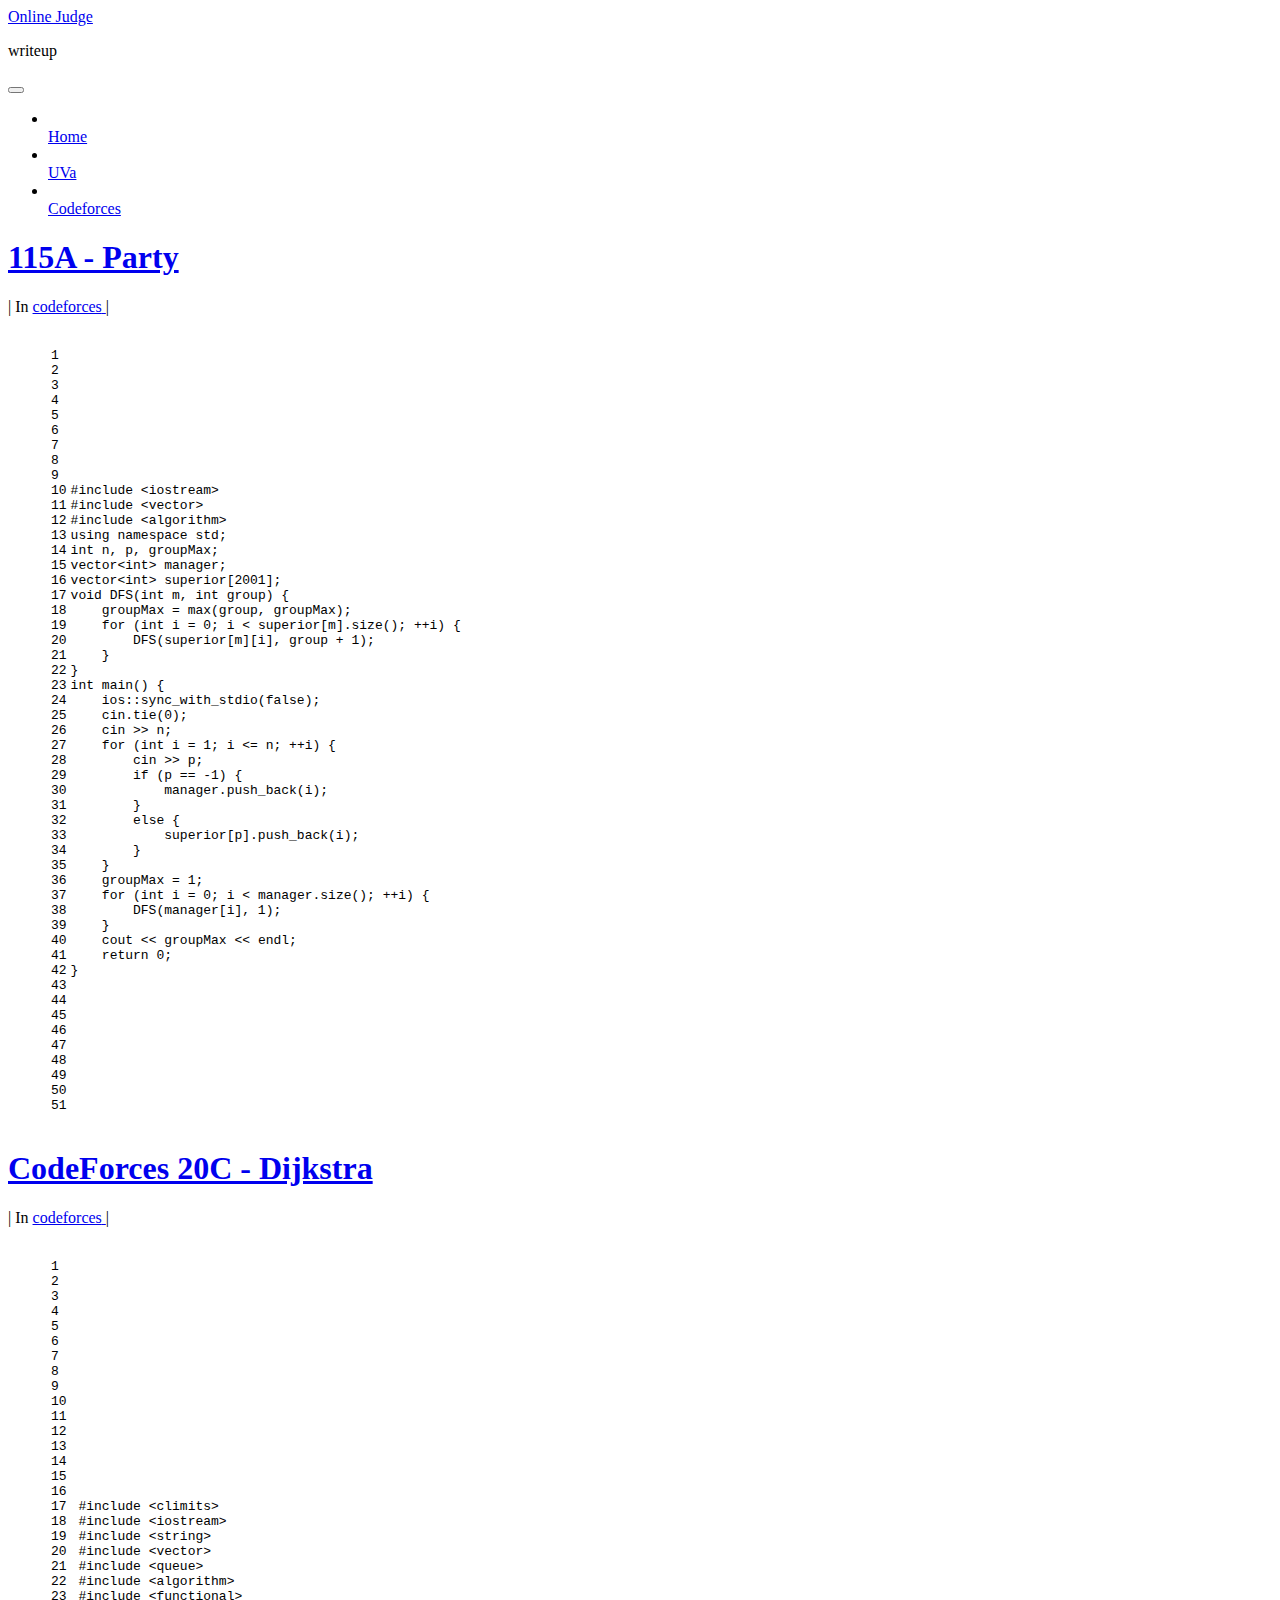
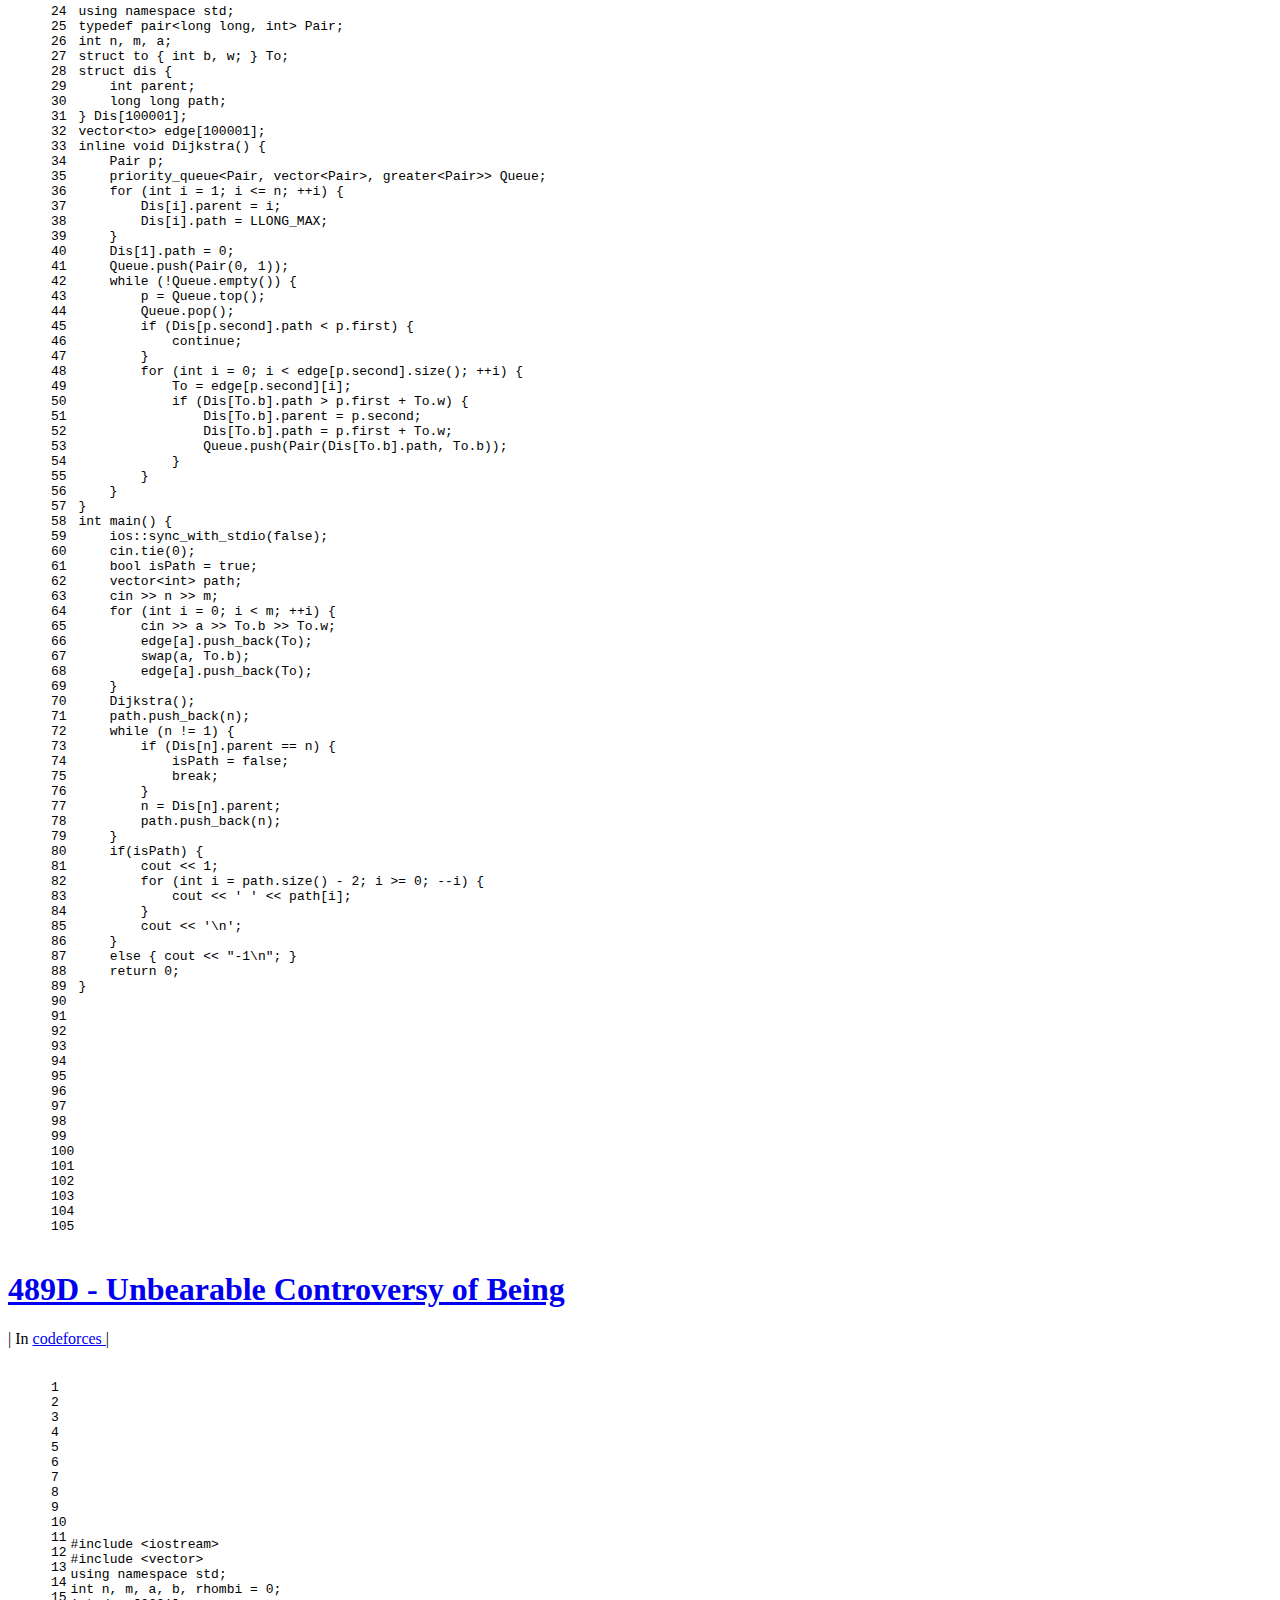
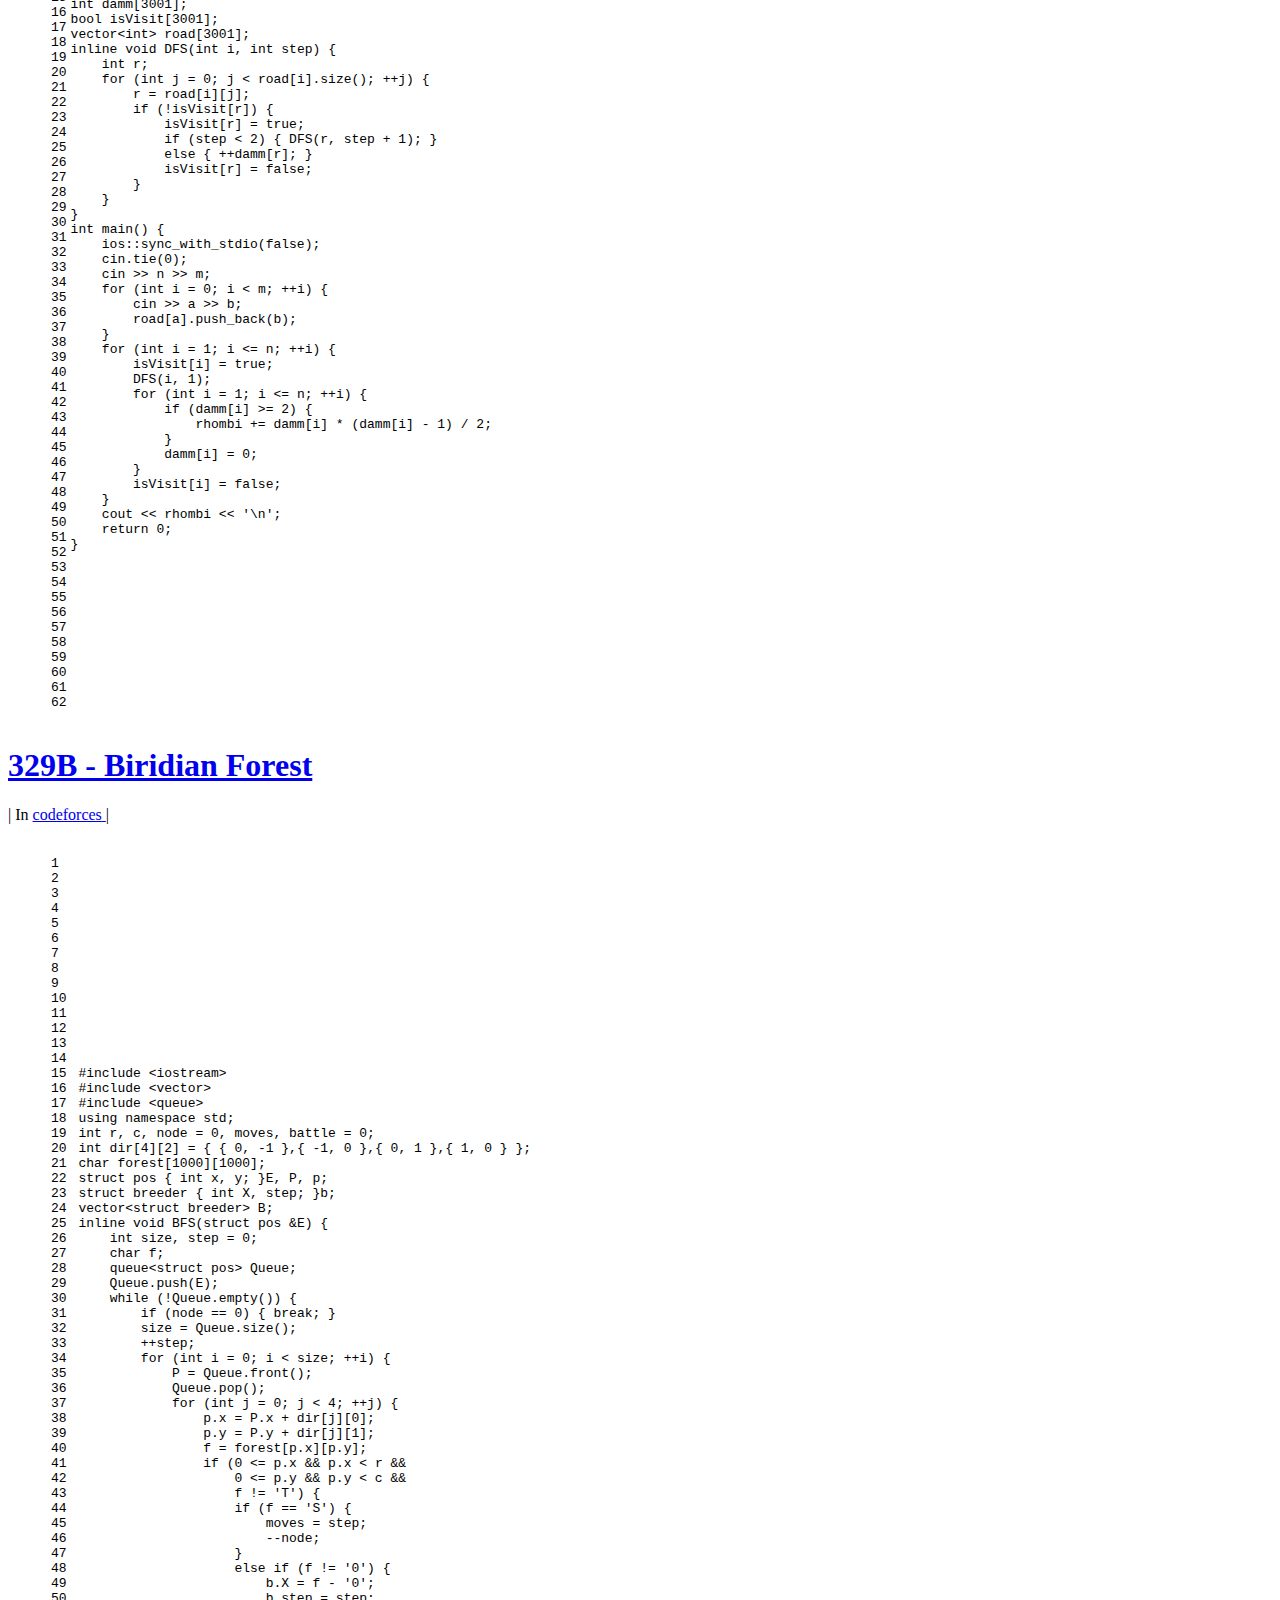
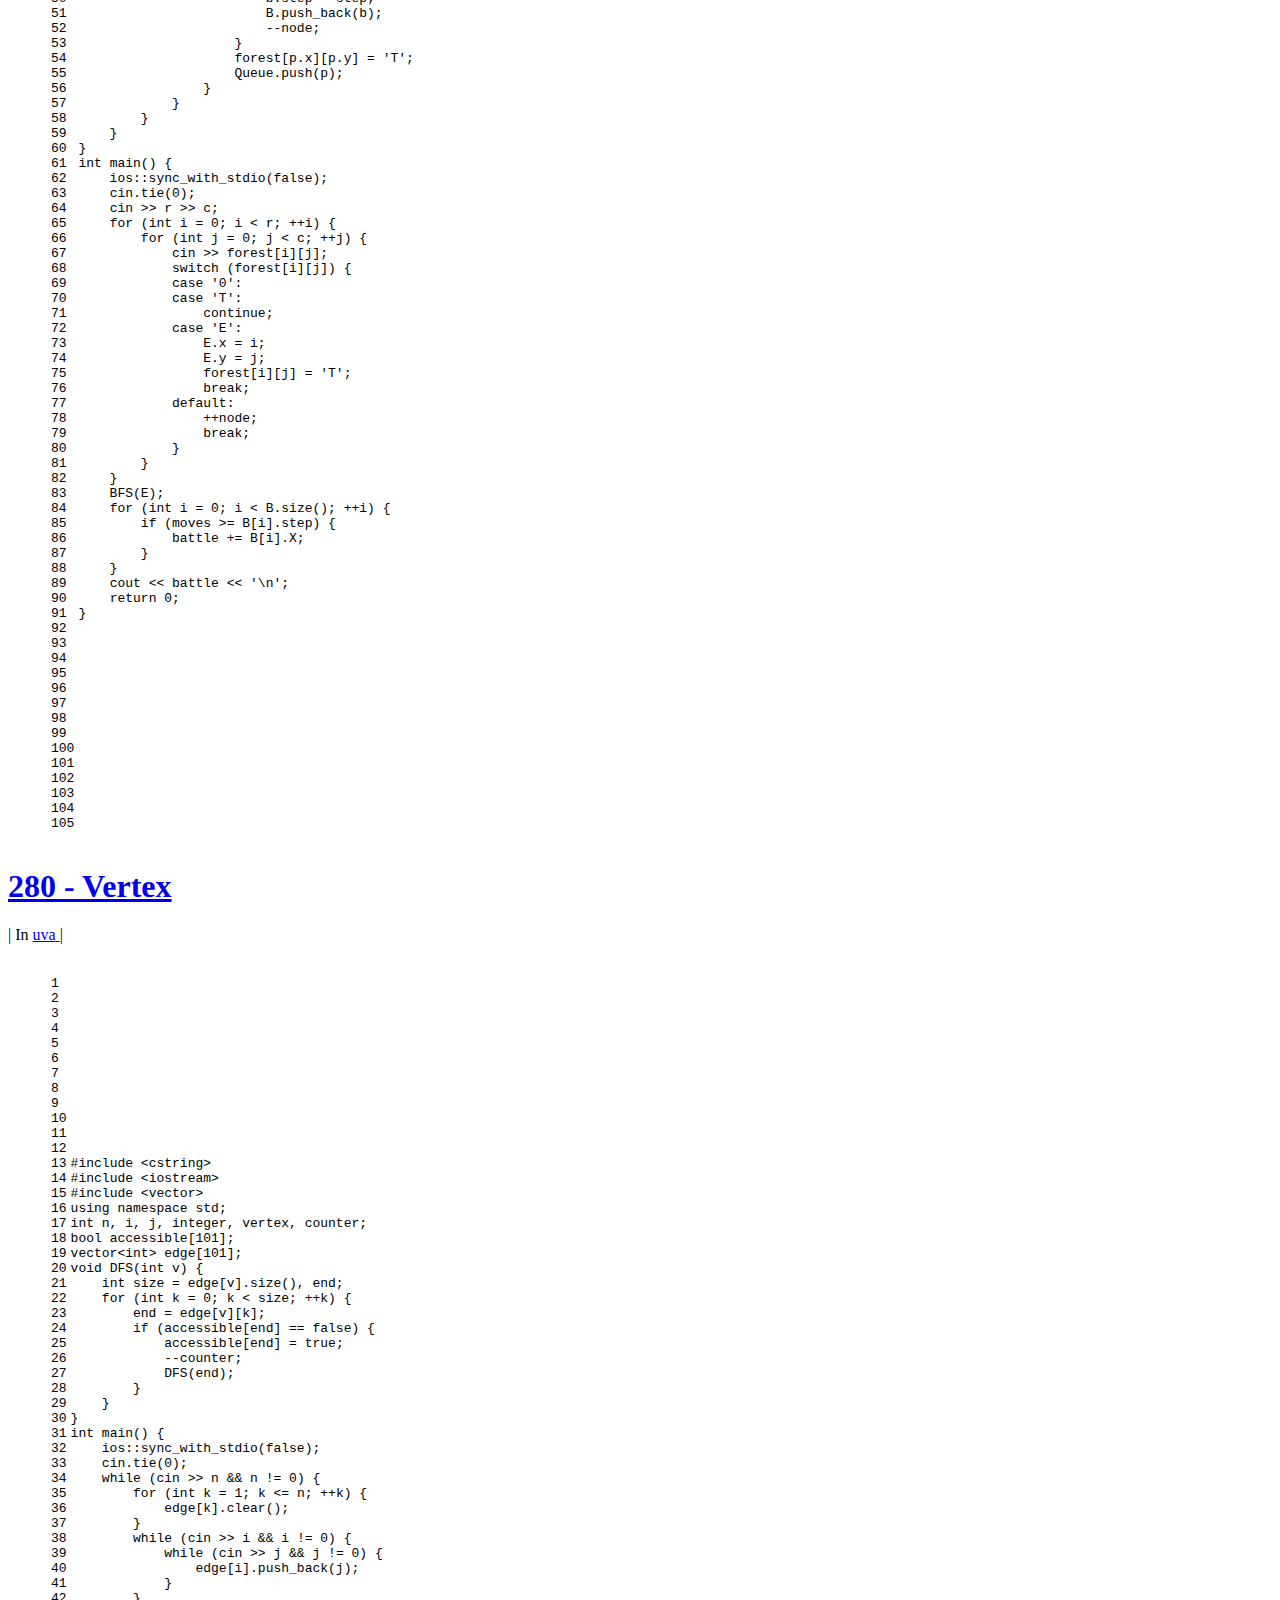
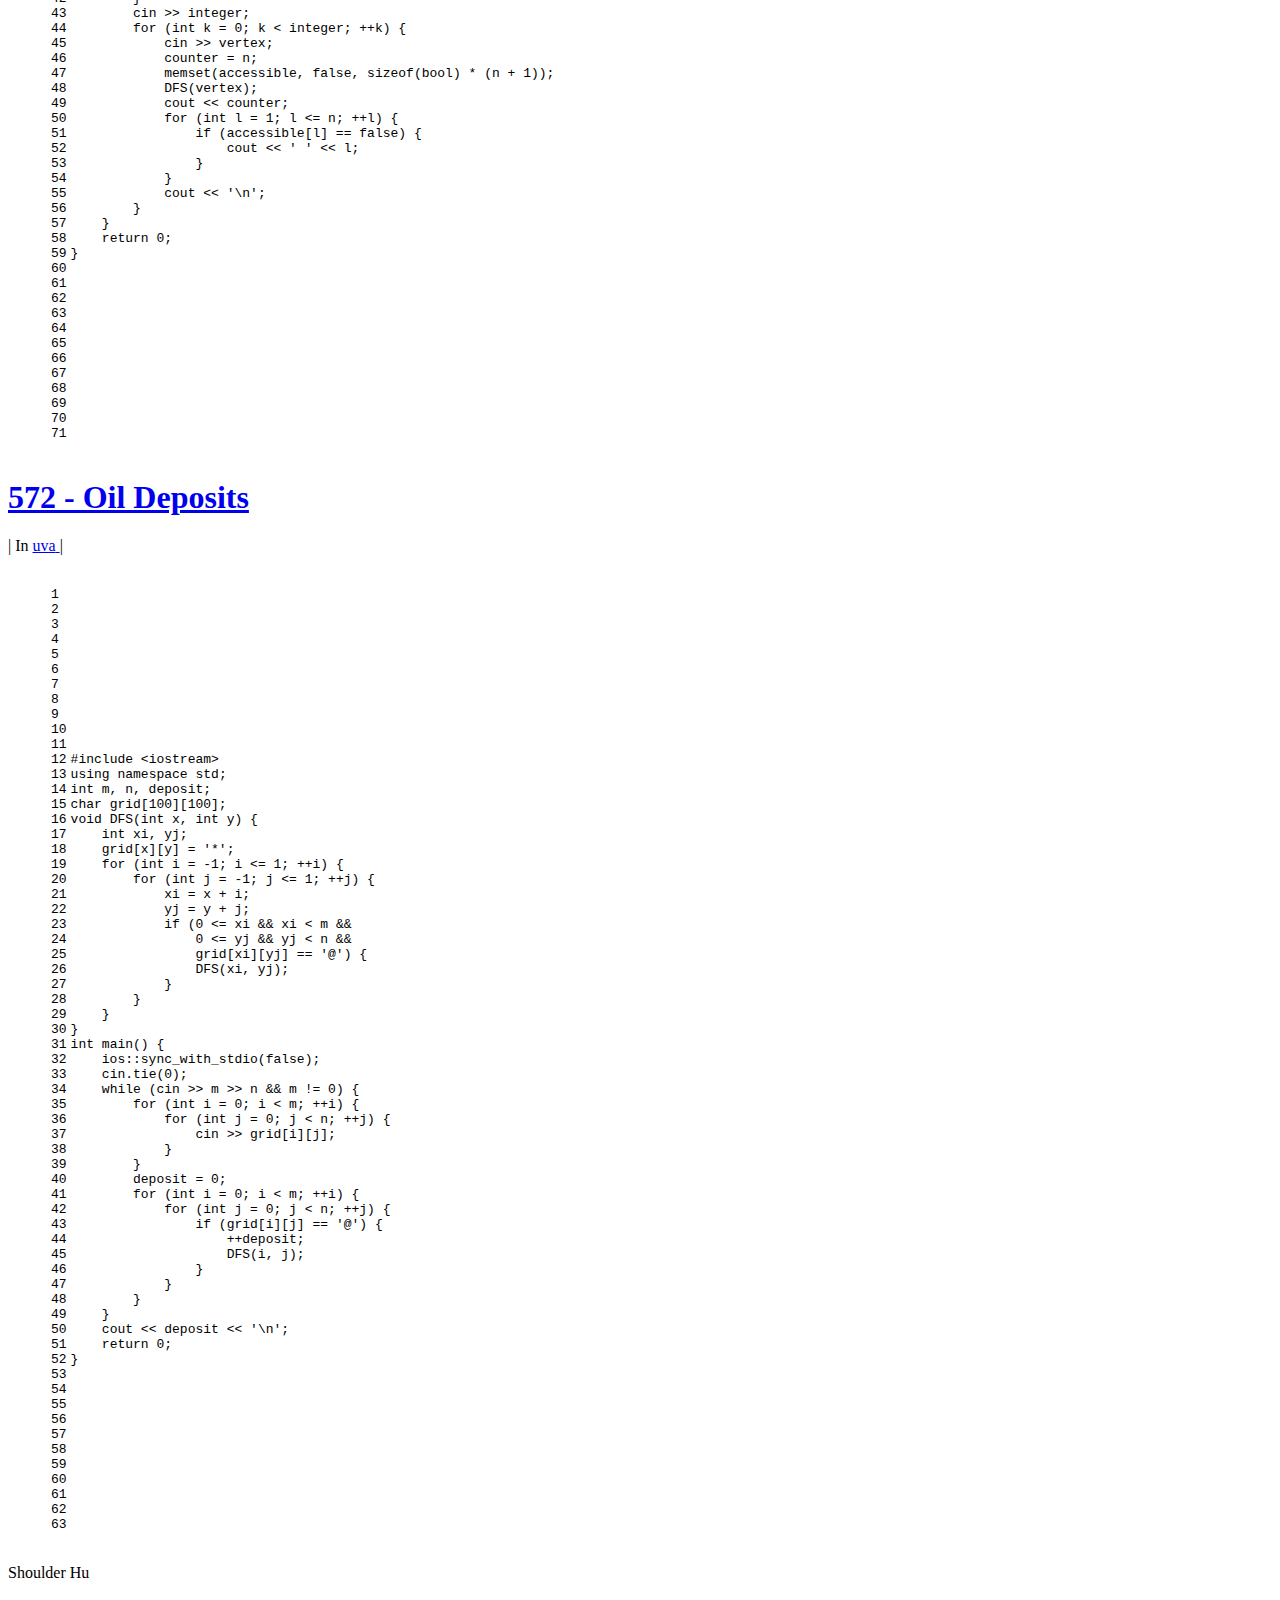
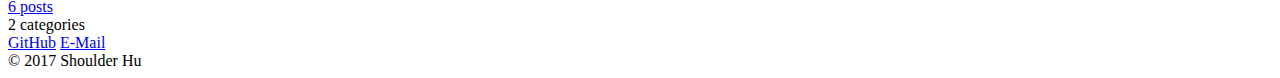
==== commit 29c29a6b: "Site updated: 2017-11-20 18:14:24" ====
--- a/index.html
+++ b/index.html
@@ -384,6 +384,278 @@
   
   
   <div class="post-block">
+    <link itemprop="mainEntityOfPage" href="http://shoulderhu.github.io/onlinejudge/onlinejudge/codeforces/20c/">
+
+    <span hidden itemprop="author" itemscope itemtype="http://schema.org/Person">
+      <meta itemprop="name" content="Shoulder Hu">
+      <meta itemprop="description" content="">
+      <meta itemprop="image" content="/onlinejudge/images/avatar.gif">
+    </span>
+
+    <span hidden itemprop="publisher" itemscope itemtype="http://schema.org/Organization">
+      <meta itemprop="name" content="Online Judge">
+    </span>
+
+    
+      <header class="post-header">
+
+        
+        
+          <h1 class="post-title" itemprop="name headline">
+                
+                <a class="post-title-link" href="/onlinejudge/codeforces/20c/" itemprop="url">CodeForces 20C - Dijkstra</a></h1>
+        
+
+        <div class="post-meta">
+          
+          
+            <span class="post-category" >
+            
+              <span class="post-meta-divider">|</span>
+            
+              <span class="post-meta-item-icon">
+                <i class="fa fa-folder-o"></i>
+              </span>
+              
+                <span class="post-meta-item-text">In</span>
+              
+              
+                <span itemprop="about" itemscope itemtype="http://schema.org/Thing">
+                  <a href="/onlinejudge/categories/codeforces/" itemprop="url" rel="index">
+                    <span itemprop="name">codeforces</span>
+                  </a>
+                </span>
+
+                
+                
+              
+            </span>
+          
+
+          
+            
+              <span class="post-comments-count">
+                <span class="post-meta-divider">|</span>
+                <span class="post-meta-item-icon">
+                  <i class="fa fa-comment-o"></i>
+                </span>
+                <a href="/onlinejudge/codeforces/20c/#comments" itemprop="discussionUrl">
+                  <span class="post-comments-count disqus-comment-count"
+                        data-disqus-identifier="codeforces//20c//" itemprop="commentCount"></span>
+                </a>
+              </span>
+            
+          
+
+          
+          
+
+          
+
+          
+
+          
+
+        </div>
+      </header>
+    
+
+    
+    
+    
+    <div class="post-body" itemprop="articleBody">
+
+      
+      
+
+      
+        
+          
+            <figure class="highlight cpp"><table><tr><td class="gutter"><pre><div class="line">1</div><div class="line">2</div><div class="line">3</div><div class="line">4</div><div class="line">5</div><div class="line">6</div><div class="line">7</div><div class="line">8</div><div class="line">9</div><div class="line">10</div><div class="line">11</div><div class="line">12</div><div class="line">13</div><div class="line">14</div><div class="line">15</div><div class="line">16</div><div class="line">17</div><div class="line">18</div><div class="line">19</div><div class="line">20</div><div class="line">21</div><div class="line">22</div><div class="line">23</div><div class="line">24</div><div class="line">25</div><div class="line">26</div><div class="line">27</div><div class="line">28</div><div class="line">29</div><div class="line">30</div><div class="line">31</div><div class="line">32</div><div class="line">33</div><div class="line">34</div><div class="line">35</div><div class="line">36</div><div class="line">37</div><div class="line">38</div><div class="line">39</div><div class="line">40</div><div class="line">41</div><div class="line">42</div><div class="line">43</div><div class="line">44</div><div class="line">45</div><div class="line">46</div><div class="line">47</div><div class="line">48</div><div class="line">49</div><div class="line">50</div><div class="line">51</div><div class="line">52</div><div class="line">53</div><div class="line">54</div><div class="line">55</div><div class="line">56</div><div class="line">57</div><div class="line">58</div><div class="line">59</div><div class="line">60</div><div class="line">61</div><div class="line">62</div><div class="line">63</div><div class="line">64</div><div class="line">65</div><div class="line">66</div><div class="line">67</div><div class="line">68</div><div class="line">69</div><div class="line">70</div><div class="line">71</div><div class="line">72</div><div class="line">73</div><div class="line">74</div><div class="line">75</div><div class="line">76</div><div class="line">77</div><div class="line">78</div><div class="line">79</div><div class="line">80</div><div class="line">81</div><div class="line">82</div><div class="line">83</div><div class="line">84</div><div class="line">85</div><div class="line">86</div><div class="line">87</div><div class="line">88</div><div class="line">89</div><div class="line">90</div><div class="line">91</div><div class="line">92</div><div class="line">93</div><div class="line">94</div><div class="line">95</div><div class="line">96</div><div class="line">97</div><div class="line">98</div><div class="line">99</div><div class="line">100</div><div class="line">101</div><div class="line">102</div><div class="line">103</div><div class="line">104</div><div class="line">105</div></pre></td><td class="code"><pre><div class="line"><span class="meta">#<span class="meta-keyword">include</span> <span class="meta-string">&lt;climits&gt;</span></span></div><div class="line"><span class="meta">#<span class="meta-keyword">include</span> <span class="meta-string">&lt;iostream&gt;</span></span></div><div class="line"><span class="meta">#<span class="meta-keyword">include</span> <span class="meta-string">&lt;string&gt;</span></span></div><div class="line"><span class="meta">#<span class="meta-keyword">include</span> <span class="meta-string">&lt;vector&gt;</span></span></div><div class="line"><span class="meta">#<span class="meta-keyword">include</span> <span class="meta-string">&lt;queue&gt;</span></span></div><div class="line"><span class="meta">#<span class="meta-keyword">include</span> <span class="meta-string">&lt;algorithm&gt;</span></span></div><div class="line"><span class="meta">#<span class="meta-keyword">include</span> <span class="meta-string">&lt;functional&gt;</span></span></div><div class="line"></div><div class="line"><span class="keyword">using</span> <span class="keyword">namespace</span> <span class="built_in">std</span>;</div><div class="line"><span class="keyword">typedef</span> pair&lt;<span class="keyword">long</span> <span class="keyword">long</span>, <span class="keyword">int</span>&gt; Pair;</div><div class="line"></div><div class="line"><span class="keyword">int</span> n, m, a;</div><div class="line"><span class="class"><span class="keyword">struct</span> <span class="title">to</span> &#123;</span> <span class="keyword">int</span> b, w; &#125; To;</div><div class="line"><span class="class"><span class="keyword">struct</span> <span class="title">dis</span> &#123;</span></div><div class="line">    <span class="keyword">int</span> parent;</div><div class="line">    <span class="keyword">long</span> <span class="keyword">long</span> path;</div><div class="line">&#125; Dis[<span class="number">100001</span>];</div><div class="line"><span class="built_in">vector</span>&lt;to&gt; edge[<span class="number">100001</span>];</div><div class="line"></div><div class="line"><span class="function"><span class="keyword">inline</span> <span class="keyword">void</span> <span class="title">Dijkstra</span><span class="params">()</span> </span>&#123;</div><div class="line"></div><div class="line">    Pair p;</div><div class="line">    priority_queue&lt;Pair, <span class="built_in">vector</span>&lt;Pair&gt;, greater&lt;Pair&gt;&gt; Queue;</div><div class="line"></div><div class="line">    <span class="keyword">for</span> (<span class="keyword">int</span> i = <span class="number">1</span>; i &lt;= n; ++i) &#123;</div><div class="line"></div><div class="line">        Dis[i].parent = i;</div><div class="line">        Dis[i].path = LLONG_MAX;</div><div class="line">    &#125;</div><div class="line"></div><div class="line">    Dis[<span class="number">1</span>].path = <span class="number">0</span>;</div><div class="line">    Queue.push(Pair(<span class="number">0</span>, <span class="number">1</span>));</div><div class="line"></div><div class="line">    <span class="keyword">while</span> (!Queue.empty()) &#123;</div><div class="line"></div><div class="line">        p = Queue.top();</div><div class="line">        Queue.pop();</div><div class="line"></div><div class="line">        <span class="keyword">if</span> (Dis[p.second].path &lt; p.first) &#123;</div><div class="line"></div><div class="line">            <span class="keyword">continue</span>;</div><div class="line">        &#125;</div><div class="line"></div><div class="line">        <span class="keyword">for</span> (<span class="keyword">int</span> i = <span class="number">0</span>; i &lt; edge[p.second].size(); ++i) &#123;</div><div class="line"></div><div class="line">            To = edge[p.second][i];</div><div class="line"></div><div class="line">            <span class="keyword">if</span> (Dis[To.b].path &gt; p.first + To.w) &#123;</div><div class="line"></div><div class="line">                Dis[To.b].parent = p.second;</div><div class="line">                Dis[To.b].path = p.first + To.w;				</div><div class="line">                Queue.push(Pair(Dis[To.b].path, To.b));</div><div class="line">            &#125;</div><div class="line">        &#125;</div><div class="line">    &#125;</div><div class="line">&#125;</div><div class="line"></div><div class="line"><span class="function"><span class="keyword">int</span> <span class="title">main</span><span class="params">()</span> </span>&#123;</div><div class="line"></div><div class="line">    ios::sync_with_stdio(<span class="literal">false</span>);</div><div class="line">    <span class="built_in">cin</span>.tie(<span class="number">0</span>);</div><div class="line"></div><div class="line">    <span class="keyword">bool</span> isPath = <span class="literal">true</span>;</div><div class="line">    <span class="built_in">vector</span>&lt;<span class="keyword">int</span>&gt; path;</div><div class="line"></div><div class="line">    <span class="built_in">cin</span> &gt;&gt; n &gt;&gt; m;</div><div class="line"></div><div class="line">    <span class="keyword">for</span> (<span class="keyword">int</span> i = <span class="number">0</span>; i &lt; m; ++i) &#123;</div><div class="line"></div><div class="line">        <span class="built_in">cin</span> &gt;&gt; a &gt;&gt; To.b &gt;&gt; To.w;</div><div class="line">        edge[a].push_back(To);</div><div class="line">        swap(a, To.b);</div><div class="line">        edge[a].push_back(To);</div><div class="line">    &#125;</div><div class="line"></div><div class="line">    Dijkstra();</div><div class="line">    path.push_back(n);</div><div class="line"></div><div class="line">    <span class="keyword">while</span> (n != <span class="number">1</span>) &#123;</div><div class="line"></div><div class="line">        <span class="keyword">if</span> (Dis[n].parent == n) &#123;</div><div class="line"></div><div class="line">            isPath = <span class="literal">false</span>;</div><div class="line">            <span class="keyword">break</span>;</div><div class="line">        &#125;</div><div class="line"></div><div class="line">        n = Dis[n].parent;</div><div class="line">        path.push_back(n);		</div><div class="line">    &#125;</div><div class="line"></div><div class="line">    <span class="keyword">if</span>(isPath) &#123;</div><div class="line"></div><div class="line">        <span class="built_in">cout</span> &lt;&lt; <span class="number">1</span>;</div><div class="line"></div><div class="line">        <span class="keyword">for</span> (<span class="keyword">int</span> i = path.size() - <span class="number">2</span>; i &gt;= <span class="number">0</span>; --i) &#123;</div><div class="line"></div><div class="line">            <span class="built_in">cout</span> &lt;&lt; <span class="string">' '</span> &lt;&lt; path[i];</div><div class="line">        &#125;</div><div class="line"></div><div class="line">        <span class="built_in">cout</span> &lt;&lt; <span class="string">'\n'</span>;</div><div class="line">    &#125;</div><div class="line">    <span class="keyword">else</span> &#123; <span class="built_in">cout</span> &lt;&lt; <span class="string">"-1\n"</span>; &#125;</div><div class="line"></div><div class="line">    <span class="keyword">return</span> <span class="number">0</span>;</div><div class="line">&#125;</div></pre></td></tr></table></figure>
+
+          
+        
+      
+    </div>
+    
+    
+    
+
+    
+
+    
+
+    
+
+    <footer class="post-footer">
+      
+
+      
+
+      
+
+      
+      
+        <div class="post-eof"></div>
+      
+    </footer>
+  </div>
+  
+  
+  
+  </article>
+
+
+    
+      
+
+  
+
+  
+  
+  
+
+  <article class="post post-type-normal" itemscope itemtype="http://schema.org/Article">
+  
+  
+  
+  <div class="post-block">
+    <link itemprop="mainEntityOfPage" href="http://shoulderhu.github.io/onlinejudge/onlinejudge/codeforces/489d/">
+
+    <span hidden itemprop="author" itemscope itemtype="http://schema.org/Person">
+      <meta itemprop="name" content="Shoulder Hu">
+      <meta itemprop="description" content="">
+      <meta itemprop="image" content="/onlinejudge/images/avatar.gif">
+    </span>
+
+    <span hidden itemprop="publisher" itemscope itemtype="http://schema.org/Organization">
+      <meta itemprop="name" content="Online Judge">
+    </span>
+
+    
+      <header class="post-header">
+
+        
+        
+          <h1 class="post-title" itemprop="name headline">
+                
+                <a class="post-title-link" href="/onlinejudge/codeforces/489d/" itemprop="url">489D - Unbearable Controversy of Being</a></h1>
+        
+
+        <div class="post-meta">
+          
+          
+            <span class="post-category" >
+            
+              <span class="post-meta-divider">|</span>
+            
+              <span class="post-meta-item-icon">
+                <i class="fa fa-folder-o"></i>
+              </span>
+              
+                <span class="post-meta-item-text">In</span>
+              
+              
+                <span itemprop="about" itemscope itemtype="http://schema.org/Thing">
+                  <a href="/onlinejudge/categories/codeforces/" itemprop="url" rel="index">
+                    <span itemprop="name">codeforces</span>
+                  </a>
+                </span>
+
+                
+                
+              
+            </span>
+          
+
+          
+            
+              <span class="post-comments-count">
+                <span class="post-meta-divider">|</span>
+                <span class="post-meta-item-icon">
+                  <i class="fa fa-comment-o"></i>
+                </span>
+                <a href="/onlinejudge/codeforces/489d/#comments" itemprop="discussionUrl">
+                  <span class="post-comments-count disqus-comment-count"
+                        data-disqus-identifier="codeforces//489d//" itemprop="commentCount"></span>
+                </a>
+              </span>
+            
+          
+
+          
+          
+
+          
+
+          
+
+          
+
+        </div>
+      </header>
+    
+
+    
+    
+    
+    <div class="post-body" itemprop="articleBody">
+
+      
+      
+
+      
+        
+          
+            <figure class="highlight cpp"><table><tr><td class="gutter"><pre><div class="line">1</div><div class="line">2</div><div class="line">3</div><div class="line">4</div><div class="line">5</div><div class="line">6</div><div class="line">7</div><div class="line">8</div><div class="line">9</div><div class="line">10</div><div class="line">11</div><div class="line">12</div><div class="line">13</div><div class="line">14</div><div class="line">15</div><div class="line">16</div><div class="line">17</div><div class="line">18</div><div class="line">19</div><div class="line">20</div><div class="line">21</div><div class="line">22</div><div class="line">23</div><div class="line">24</div><div class="line">25</div><div class="line">26</div><div class="line">27</div><div class="line">28</div><div class="line">29</div><div class="line">30</div><div class="line">31</div><div class="line">32</div><div class="line">33</div><div class="line">34</div><div class="line">35</div><div class="line">36</div><div class="line">37</div><div class="line">38</div><div class="line">39</div><div class="line">40</div><div class="line">41</div><div class="line">42</div><div class="line">43</div><div class="line">44</div><div class="line">45</div><div class="line">46</div><div class="line">47</div><div class="line">48</div><div class="line">49</div><div class="line">50</div><div class="line">51</div><div class="line">52</div><div class="line">53</div><div class="line">54</div><div class="line">55</div><div class="line">56</div><div class="line">57</div><div class="line">58</div><div class="line">59</div><div class="line">60</div><div class="line">61</div><div class="line">62</div></pre></td><td class="code"><pre><div class="line"><span class="meta">#<span class="meta-keyword">include</span> <span class="meta-string">&lt;iostream&gt;</span></span></div><div class="line"><span class="meta">#<span class="meta-keyword">include</span> <span class="meta-string">&lt;vector&gt;</span></span></div><div class="line"></div><div class="line"><span class="keyword">using</span> <span class="keyword">namespace</span> <span class="built_in">std</span>;</div><div class="line"></div><div class="line"><span class="keyword">int</span> n, m, a, b, rhombi = <span class="number">0</span>;</div><div class="line"><span class="keyword">int</span> damm[<span class="number">3001</span>];</div><div class="line"><span class="keyword">bool</span> isVisit[<span class="number">3001</span>];</div><div class="line"><span class="built_in">vector</span>&lt;<span class="keyword">int</span>&gt; road[<span class="number">3001</span>];</div><div class="line"></div><div class="line"><span class="function"><span class="keyword">inline</span> <span class="keyword">void</span> <span class="title">DFS</span><span class="params">(<span class="keyword">int</span> i, <span class="keyword">int</span> step)</span> </span>&#123;</div><div class="line"></div><div class="line">    <span class="keyword">int</span> r;</div><div class="line"></div><div class="line">    <span class="keyword">for</span> (<span class="keyword">int</span> j = <span class="number">0</span>; j &lt; road[i].size(); ++j) &#123;</div><div class="line"></div><div class="line">        r = road[i][j];</div><div class="line"></div><div class="line">        <span class="keyword">if</span> (!isVisit[r]) &#123;</div><div class="line"></div><div class="line">            isVisit[r] = <span class="literal">true</span>;</div><div class="line">            <span class="keyword">if</span> (step &lt; <span class="number">2</span>) &#123; DFS(r, step + <span class="number">1</span>); &#125;</div><div class="line">            <span class="keyword">else</span> &#123; ++damm[r]; &#125;</div><div class="line">            isVisit[r] = <span class="literal">false</span>;</div><div class="line">        &#125;</div><div class="line">    &#125;</div><div class="line">&#125;</div><div class="line"></div><div class="line"><span class="function"><span class="keyword">int</span> <span class="title">main</span><span class="params">()</span> </span>&#123;</div><div class="line"></div><div class="line">    ios::sync_with_stdio(<span class="literal">false</span>);</div><div class="line">    <span class="built_in">cin</span>.tie(<span class="number">0</span>);</div><div class="line"></div><div class="line">    <span class="built_in">cin</span> &gt;&gt; n &gt;&gt; m;</div><div class="line"></div><div class="line">    <span class="keyword">for</span> (<span class="keyword">int</span> i = <span class="number">0</span>; i &lt; m; ++i) &#123;</div><div class="line"></div><div class="line">        <span class="built_in">cin</span> &gt;&gt; a &gt;&gt; b;</div><div class="line">        road[a].push_back(b);</div><div class="line">    &#125;</div><div class="line"></div><div class="line">    <span class="keyword">for</span> (<span class="keyword">int</span> i = <span class="number">1</span>; i &lt;= n; ++i) &#123;</div><div class="line"></div><div class="line">        isVisit[i] = <span class="literal">true</span>;			</div><div class="line">        DFS(i, <span class="number">1</span>);</div><div class="line"></div><div class="line">        <span class="keyword">for</span> (<span class="keyword">int</span> i = <span class="number">1</span>; i &lt;= n; ++i) &#123;</div><div class="line"></div><div class="line">            <span class="keyword">if</span> (damm[i] &gt;= <span class="number">2</span>) &#123;</div><div class="line"></div><div class="line">                rhombi += damm[i] * (damm[i] - <span class="number">1</span>) / <span class="number">2</span>;</div><div class="line">            &#125;</div><div class="line"></div><div class="line">            damm[i] = <span class="number">0</span>;</div><div class="line">        &#125;</div><div class="line"></div><div class="line">        isVisit[i] = <span class="literal">false</span>;</div><div class="line">    &#125;</div><div class="line"></div><div class="line">    <span class="built_in">cout</span> &lt;&lt; rhombi &lt;&lt; <span class="string">'\n'</span>;</div><div class="line">    <span class="keyword">return</span> <span class="number">0</span>;</div><div class="line">&#125;</div></pre></td></tr></table></figure>
+
+          
+        
+      
+    </div>
+    
+    
+    
+
+    
+
+    
+
+    
+
+    <footer class="post-footer">
+      
+
+      
+
+      
+
+      
+      
+        <div class="post-eof"></div>
+      
+    </footer>
+  </div>
+  
+  
+  
+  </article>
+
+
+    
+      
+
+  
+
+  
+  
+  
+
+  <article class="post post-type-normal" itemscope itemtype="http://schema.org/Article">
+  
+  
+  
+  <div class="post-block">
     <link itemprop="mainEntityOfPage" href="http://shoulderhu.github.io/onlinejudge/onlinejudge/codeforces/329b/">
 
     <span hidden itemprop="author" itemscope itemtype="http://schema.org/Person">
@@ -520,142 +792,6 @@
   
   
   <div class="post-block">
-    <link itemprop="mainEntityOfPage" href="http://shoulderhu.github.io/onlinejudge/onlinejudge/codeforces/489d/">
-
-    <span hidden itemprop="author" itemscope itemtype="http://schema.org/Person">
-      <meta itemprop="name" content="Shoulder Hu">
-      <meta itemprop="description" content="">
-      <meta itemprop="image" content="/onlinejudge/images/avatar.gif">
-    </span>
-
-    <span hidden itemprop="publisher" itemscope itemtype="http://schema.org/Organization">
-      <meta itemprop="name" content="Online Judge">
-    </span>
-
-    
-      <header class="post-header">
-
-        
-        
-          <h1 class="post-title" itemprop="name headline">
-                
-                <a class="post-title-link" href="/onlinejudge/codeforces/489d/" itemprop="url">489D - Unbearable Controversy of Being</a></h1>
-        
-
-        <div class="post-meta">
-          
-          
-            <span class="post-category" >
-            
-              <span class="post-meta-divider">|</span>
-            
-              <span class="post-meta-item-icon">
-                <i class="fa fa-folder-o"></i>
-              </span>
-              
-                <span class="post-meta-item-text">In</span>
-              
-              
-                <span itemprop="about" itemscope itemtype="http://schema.org/Thing">
-                  <a href="/onlinejudge/categories/codeforces/" itemprop="url" rel="index">
-                    <span itemprop="name">codeforces</span>
-                  </a>
-                </span>
-
-                
-                
-              
-            </span>
-          
-
-          
-            
-              <span class="post-comments-count">
-                <span class="post-meta-divider">|</span>
-                <span class="post-meta-item-icon">
-                  <i class="fa fa-comment-o"></i>
-                </span>
-                <a href="/onlinejudge/codeforces/489d/#comments" itemprop="discussionUrl">
-                  <span class="post-comments-count disqus-comment-count"
-                        data-disqus-identifier="codeforces//489d//" itemprop="commentCount"></span>
-                </a>
-              </span>
-            
-          
-
-          
-          
-
-          
-
-          
-
-          
-
-        </div>
-      </header>
-    
-
-    
-    
-    
-    <div class="post-body" itemprop="articleBody">
-
-      
-      
-
-      
-        
-          
-            <figure class="highlight cpp"><table><tr><td class="gutter"><pre><div class="line">1</div><div class="line">2</div><div class="line">3</div><div class="line">4</div><div class="line">5</div><div class="line">6</div><div class="line">7</div><div class="line">8</div><div class="line">9</div><div class="line">10</div><div class="line">11</div><div class="line">12</div><div class="line">13</div><div class="line">14</div><div class="line">15</div><div class="line">16</div><div class="line">17</div><div class="line">18</div><div class="line">19</div><div class="line">20</div><div class="line">21</div><div class="line">22</div><div class="line">23</div><div class="line">24</div><div class="line">25</div><div class="line">26</div><div class="line">27</div><div class="line">28</div><div class="line">29</div><div class="line">30</div><div class="line">31</div><div class="line">32</div><div class="line">33</div><div class="line">34</div><div class="line">35</div><div class="line">36</div><div class="line">37</div><div class="line">38</div><div class="line">39</div><div class="line">40</div><div class="line">41</div><div class="line">42</div><div class="line">43</div><div class="line">44</div><div class="line">45</div><div class="line">46</div><div class="line">47</div><div class="line">48</div><div class="line">49</div><div class="line">50</div><div class="line">51</div><div class="line">52</div><div class="line">53</div><div class="line">54</div><div class="line">55</div><div class="line">56</div><div class="line">57</div><div class="line">58</div><div class="line">59</div><div class="line">60</div><div class="line">61</div><div class="line">62</div></pre></td><td class="code"><pre><div class="line"><span class="meta">#<span class="meta-keyword">include</span> <span class="meta-string">&lt;iostream&gt;</span></span></div><div class="line"><span class="meta">#<span class="meta-keyword">include</span> <span class="meta-string">&lt;vector&gt;</span></span></div><div class="line"></div><div class="line"><span class="keyword">using</span> <span class="keyword">namespace</span> <span class="built_in">std</span>;</div><div class="line"></div><div class="line"><span class="keyword">int</span> n, m, a, b, rhombi = <span class="number">0</span>;</div><div class="line"><span class="keyword">int</span> damm[<span class="number">3001</span>];</div><div class="line"><span class="keyword">bool</span> isVisit[<span class="number">3001</span>];</div><div class="line"><span class="built_in">vector</span>&lt;<span class="keyword">int</span>&gt; road[<span class="number">3001</span>];</div><div class="line"></div><div class="line"><span class="function"><span class="keyword">inline</span> <span class="keyword">void</span> <span class="title">DFS</span><span class="params">(<span class="keyword">int</span> i, <span class="keyword">int</span> step)</span> </span>&#123;</div><div class="line"></div><div class="line">    <span class="keyword">int</span> r;</div><div class="line"></div><div class="line">    <span class="keyword">for</span> (<span class="keyword">int</span> j = <span class="number">0</span>; j &lt; road[i].size(); ++j) &#123;</div><div class="line"></div><div class="line">        r = road[i][j];</div><div class="line"></div><div class="line">        <span class="keyword">if</span> (!isVisit[r]) &#123;</div><div class="line"></div><div class="line">            isVisit[r] = <span class="literal">true</span>;</div><div class="line">            <span class="keyword">if</span> (step &lt; <span class="number">2</span>) &#123; DFS(r, step + <span class="number">1</span>); &#125;</div><div class="line">            <span class="keyword">else</span> &#123; ++damm[r]; &#125;</div><div class="line">            isVisit[r] = <span class="literal">false</span>;</div><div class="line">        &#125;</div><div class="line">    &#125;</div><div class="line">&#125;</div><div class="line"></div><div class="line"><span class="function"><span class="keyword">int</span> <span class="title">main</span><span class="params">()</span> </span>&#123;</div><div class="line"></div><div class="line">    ios::sync_with_stdio(<span class="literal">false</span>);</div><div class="line">    <span class="built_in">cin</span>.tie(<span class="number">0</span>);</div><div class="line"></div><div class="line">    <span class="built_in">cin</span> &gt;&gt; n &gt;&gt; m;</div><div class="line"></div><div class="line">    <span class="keyword">for</span> (<span class="keyword">int</span> i = <span class="number">0</span>; i &lt; m; ++i) &#123;</div><div class="line"></div><div class="line">        <span class="built_in">cin</span> &gt;&gt; a &gt;&gt; b;</div><div class="line">        road[a].push_back(b);</div><div class="line">    &#125;</div><div class="line"></div><div class="line">    <span class="keyword">for</span> (<span class="keyword">int</span> i = <span class="number">1</span>; i &lt;= n; ++i) &#123;</div><div class="line"></div><div class="line">        isVisit[i] = <span class="literal">true</span>;			</div><div class="line">        DFS(i, <span class="number">1</span>);</div><div class="line"></div><div class="line">        <span class="keyword">for</span> (<span class="keyword">int</span> i = <span class="number">1</span>; i &lt;= n; ++i) &#123;</div><div class="line"></div><div class="line">            <span class="keyword">if</span> (damm[i] &gt;= <span class="number">2</span>) &#123;</div><div class="line"></div><div class="line">                rhombi += damm[i] * (damm[i] - <span class="number">1</span>) / <span class="number">2</span>;</div><div class="line">            &#125;</div><div class="line"></div><div class="line">            damm[i] = <span class="number">0</span>;</div><div class="line">        &#125;</div><div class="line"></div><div class="line">        isVisit[i] = <span class="literal">false</span>;</div><div class="line">    &#125;</div><div class="line"></div><div class="line">    <span class="built_in">cout</span> &lt;&lt; rhombi &lt;&lt; <span class="string">'\n'</span>;</div><div class="line">    <span class="keyword">return</span> <span class="number">0</span>;</div><div class="line">&#125;</div></pre></td></tr></table></figure>
-
-          
-        
-      
-    </div>
-    
-    
-    
-
-    
-
-    
-
-    
-
-    <footer class="post-footer">
-      
-
-      
-
-      
-
-      
-      
-        <div class="post-eof"></div>
-      
-    </footer>
-  </div>
-  
-  
-  
-  </article>
-
-
-    
-      
-
-  
-
-  
-  
-  
-
-  <article class="post post-type-normal" itemscope itemtype="http://schema.org/Article">
-  
-  
-  
-  <div class="post-block">
     <link itemprop="mainEntityOfPage" href="http://shoulderhu.github.io/onlinejudge/onlinejudge/uva/280/">
 
     <span hidden itemprop="author" itemscope itemtype="http://schema.org/Person">
@@ -961,7 +1097,7 @@
               
                 <a href="/onlinejudge/archives">
               
-                  <span class="site-state-item-count">5</span>
+                  <span class="site-state-item-count">6</span>
                   <span class="site-state-item-name">posts</span>
                 </a>
               </div>
